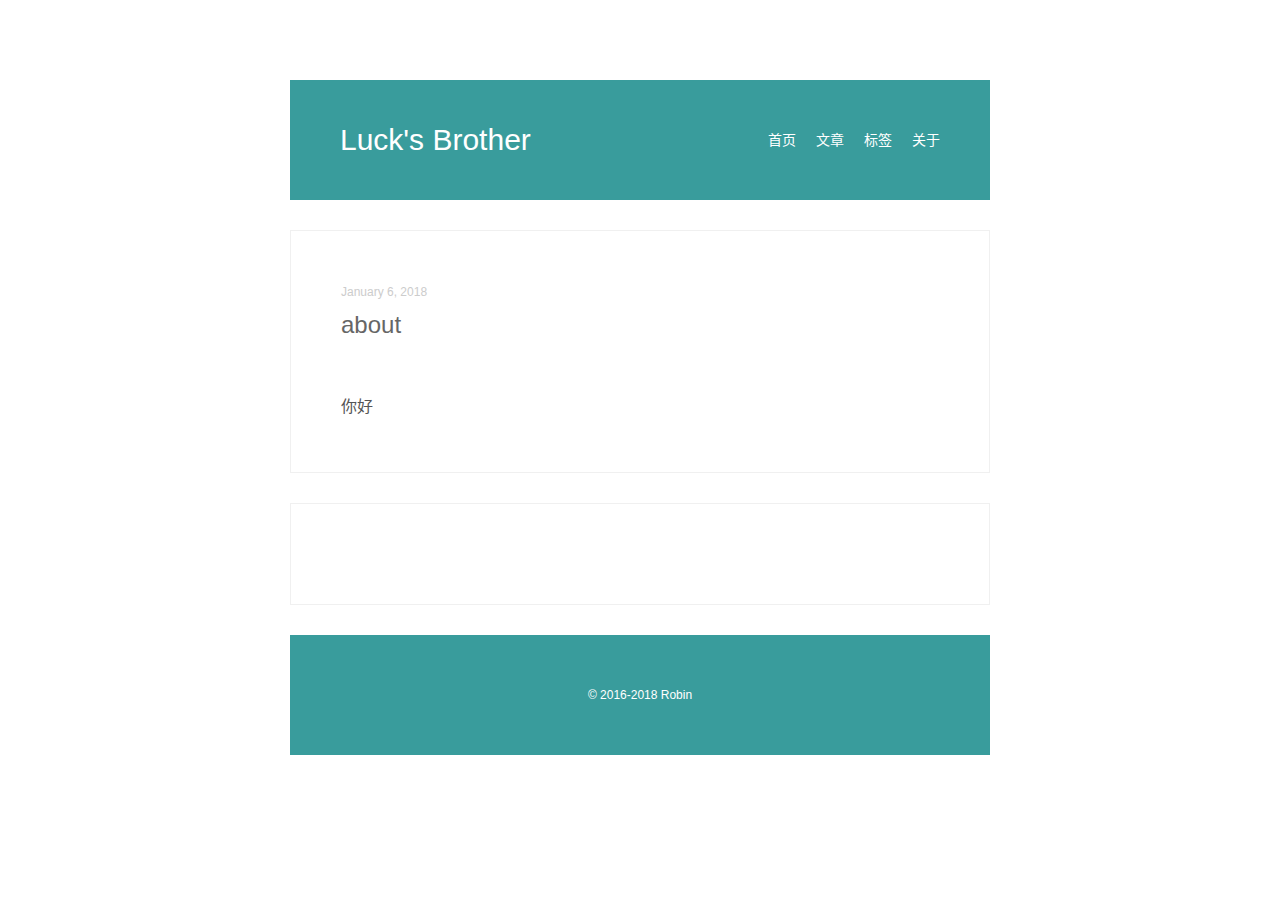
==== about/index.html @ ae69647e "Site updated: 2018-04-14 02:30:53" ====
<!DOCTYPE html><html lang="zh-CN"><head><meta charset="utf-8"><meta http-equiv="X-UA-Compatible" content="IE=edge"><meta name="viewport" content="width=device-width, initial-scale=1"><meta name="author" content="Robin"><link rel="alternative" href="/atom.xml" title="Luck's Brother" type="application/atom+xml"><link rel="icon" href="/favicon.png"><title>about - Luck's Brother</title><link rel="stylesheet" href="/css/main.css"><link rel="stylesheet" href="/js/fancybox/jquery.fancybox.min.css"><!--[if lt IE 9]><script>(function(a,b){a="abbr article aside audio bdi canvas data datalist details dialog figcaption figure footer header hgroup main mark meter nav output progress section summary template time video".split(" ");for(b=a.length-1;b>=0;b--)document.createElement(a[b])})()</script><![endif]--><script src="/js/jquery-3.1.1.min.js"></script><script src="/js/fancybox/jquery.fancybox.min.js"></script></head><body style="opacity:0"><header class="head"><h1 class="head-title u-fl"><a href="/">Luck's Brother</a></h1><nav class="head-nav u-fr"><ul class="head-nav__list"><li class="head-nav__item"><a class="head-nav__link" href="/">首页</a></li><li class="head-nav__item"><a class="head-nav__link" href="/archives">文章</a></li><li class="head-nav__item"><a class="head-nav__link" href="/tags">标签</a></li><li class="head-nav__item"><a class="head-nav__link" href="/about">关于</a></li></ul></nav></header><main class="main"><article class="post"><header class="post__head"> <time class="post__time" datetime="2018-01-06T00:29:27.000Z">January 6, 2018</time><h1 class="post__title"><a href="/about/index.html">about</a></h1><div class="post__main echo"><p>你好</p>
</div></header></article><div class="comments" id="lv-container" data-id="city" data-uid="your uid"><script>(function(d, s) {var j, e = d.getElementsByTagName(s)[0];if (typeof LivereTower === 'function') { return; } j = d.createElement(s);j.src = 'https://cdn-city.livere.com/js/embed.dist.js';j.async = true;e.parentNode.insertBefore(j, e);})(document, 'script');</script></div></main><footer class="foot"><div class="foot-copy">&copy; 2016-2018 Robin</div></footer><script src="/js/scroller.js"></script><script src="/js/main.js"></script></body></html>
---- css/main.css ----
/* ==========================================================================
   Init
   ========================================================================== */
/* normalize.css v3.0.1 | MIT License | git.io/normalize */
html {
  font-family: sans-serif;
  -ms-text-size-adjust: 100%;
  -webkit-text-size-adjust: 100%;
}
body {
  margin: 0;
}
article,
aside,
details,
figcaption,
figure,
footer,
header,
hgroup,
main,
nav,
section,
summary {
  display: block;
}
audio,
canvas,
progress,
video {
  display: inline-block;
  vertical-align: baseline;
}
audio:not([controls]) {
  display: none;
  height: 0;
}
[hidden],
template {
  display: none;
}
a {
  background: transparent;
}
a:active,
a:hover {
  outline: 0;
}
abbr[title] {
  border-bottom: 1px dotted;
}
b,
strong {
  font-weight: bold;
}
dfn {
  font-style: italic;
}
h1 {
  font-size: 2em;
  margin: 0.67em 0;
}
mark {
  background: #ff0;
  color: #000;
}
small {
  font-size: 80%;
}
sub,
sup {
  font-size: 75%;
  line-height: 0;
  position: relative;
  vertical-align: baseline;
}
sup {
  top: -0.5em;
}
sub {
  bottom: -0.25em;
}
img {
  border: 0;
}
svg:not(:root) {
  overflow: hidden;
}
figure {
  margin: 1em 40px;
}
hr {
  -moz-box-sizing: content-box;
  box-sizing: content-box;
  height: 0;
}
pre {
  overflow: auto;
}
code,
kbd,
pre,
samp {
  font-family: monospace, monospace;
  font-size: 1em;
}
button,
input,
optgroup,
select,
textarea {
  color: inherit;
  font: inherit;
  margin: 0;
}
button {
  overflow: visible;
}
button,
select {
  text-transform: none;
}
button,
html input[type="button"],
input[type="reset"],
input[type="submit"] {
  -webkit-appearance: button;
  cursor: pointer;
}
button[disabled],
html input[disabled] {
  cursor: default;
}
button::-moz-focus-inner,
input::-moz-focus-inner {
  border: 0;
  padding: 0;
}
input {
  line-height: normal;
}
input[type="checkbox"],
input[type="radio"] {
  box-sizing: border-box;
  padding: 0;
}
input[type="number"]::-webkit-inner-spin-button,
input[type="number"]::-webkit-outer-spin-button {
  height: auto;
}
input[type="search"] {
  -webkit-appearance: textfield;
  -moz-box-sizing: content-box;
  -webkit-box-sizing: content-box;
  box-sizing: content-box;
}
input[type="search"]::-webkit-search-cancel-button,
input[type="search"]::-webkit-search-decoration {
  -webkit-appearance: none;
}
fieldset {
  border: 1px solid #c0c0c0;
  margin: 0 2px;
  padding: 0.35em 0.625em 0.75em;
}
legend {
  border: 0;
  padding: 0;
}
textarea {
  overflow: auto;
}
optgroup {
  font-weight: bold;
}
table {
  border-collapse: collapse;
  border-spacing: 0;
}
td,
th {
  padding: 0;
}
/* ==========================================================================
   Base
   ========================================================================== */
@font-face {
  font-family: 'icon';
  src: url("../fonts/icon.eot?-3uy3dk");
  src: url("../fonts/icon.eot?#iefix-3uy3dk") format('embedded-opentype'), url("../fonts/icon.woff?-3uy3dk") format('woff'), url("../fonts/icon.ttf?-3uy3dk") format('truetype'), url("../fonts/icon.svg?-3uy3dk#icon") format('svg');
  font-weight: normal;
  font-style: normal;
}
[class^="icon-"],
[class*=" icon-"] {
  font-family: 'icon';
  font-style: normal;
  -webkit-font-smoothing: antialiased;
  -moz-osx-font-smoothing: grayscale;
}
.icon-arrow-right:before {
  content: "\e600";
}
.icon-arrow-left:before {
  content: "\e601";
}
html {
  background-color: #fff;
  background-attachment: fixed;
  background-repeat: no-repeat;
  background-size: auto;
  color: #555;
  font-style: normal;
  text-rendering: optimizeLegibility;
}
html.index {
  background-color: #fff;
}
body {
  font-size: 14px;
  font-size: 0.875rem;
  line-height: 1.5;
  font-family: 'Helvetica Neue', 'Hiragino Sans GB', 'WenQuanYi Micro Hei', 'Microsoft Yahei', sans-serif;
  padding: 80px 0 20px;
}
html.index body {
  padding: 0;
}
code,
kbd,
pre,
samp {
  font-family: 'Source Code Pro', Consolas, 'Liberation Mono', Courier, monospace, serif;
}
a {
  color: #258fb8;
  text-decoration: none;
}
blockquote,
dl,
dd,
h1,
h2,
h3,
h4,
h5,
h6,
figure,
p,
pre {
  margin: 0;
}
button {
  padding: 0;
  border: 0;
  background: transparent;
}
fieldset {
  margin: 0;
  padding: 0;
  border: 0;
}
iframe {
  border: 0;
}
ol,
ul,
menu {
  margin: 0;
  padding: 0;
  list-style: none;
}
img,
audio,
canvas,
video {
  vertical-align: middle;
}
.clearfix:after,
.clearfix:before {
  display: table;
  content: " ";
}
.clearfix:after {
  clear: both;
}
.hide {
  visibility: hidden;
}
.u-cf:before,
.u-cf:after {
  content: '';
  display: table;
}
.u-cf:after {
  clear: both;
}
.u-bfc {
  overflow: hidden;
}
.u-fl {
  float: left;
}
.u-fr {
  float: right;
}
.u-hidden {
  display: none !important;
  visibility: hidden;
}
.modal-active {
  overflow: hidden;
}
.echo {
  font-size: 14px;
  font-size: 0.875rem;
  line-height: 1.5;
}
.echo a {
  color: #258fb8;
}
.echo a:hover,
.echo a:focus,
.echo a:active {
  text-decoration: underline;
}
.echo h1,
.echo h2,
.echo h3,
.echo h4,
.echo h5,
.echo h6 {
  font-weight: normal;
  line-height: 1.5;
  margin: 1.6em 0;
}
.echo h1 {
  font-size: 30px;
  font-size: 1.875rem;
}
.echo h2 {
  font-size: 24px;
  font-size: 1.5rem;
}
.echo h3 {
  font-size: 18px;
  font-size: 1.125rem;
}
.echo h4,
.echo h5,
.echo h6 {
  font-size: 14px;
  font-size: 0.875rem;
}
.echo p {
  margin: 1em 0;
  font-size: 16px;
  font-size: 1rem;
  text-align: justify;
  line-height: 1.8;
}
.echo address,
.echo blockquote,
.echo dl,
.echo figure,
.echo form,
.echo hr,
.echo img,
.echo ol,
.echo pre,
.echo table,
.echo ul {
  margin: 1.6em 0;
}
.echo hr {
  margin: 1.6em auto;
  width: 61%;
  height: 4px;
  border: none;
  background: #eee;
}
.echo img {
  max-width: 100%;
  height: auto;
}
.echo caption {
  text-transform: uppercase;
  padding: 1em;
  color: #777;
}
.echo thead {
  background-color: #eee;
}
.echo td,
.echo th {
  border: 1px solid #cbcbcb;
  padding: 0.5em 1em;
  text-align: left;
  font-weight: normal;
}
.echo tfoot {
  background-color: #f4f4f4;
}
.echo dl,
.echo ol,
.echo ul {
  margin-left: 2em;
}
.echo dd {
  margin-left: 1em;
}
.echo ol {
  list-style: decimal outside;
}
.echo ul {
  list-style: disc outside;
}
.echo figcaption {
  font-size: 0.85em;
}
.echo blockquote small,
.echo cite {
  color: #777;
}
.echo abbr {
  cursor: help;
}
.echo address {
  font-style: normal;
}
.echo code,
.echo kbd {
  display: inline-block;
  margin: 0 0.1em;
  padding: 0 0.5em;
  border: 1px solid #f0f0f0;
  border-radius: 3px;
  background-color: #fcfcfc;
  text-shadow: 0 1px 0 #fff;
  white-space: nowrap;
  font-size: 0.85em;
  line-height: 1.1;
  vertical-align: text-bottom;
  font-family: consolas, "微软雅黑";
}
.echo kbd {
  box-shadow: 0 1px 0px #ccc, 0 0 0 2px #fff inset;
}
.echo blockquote {
  margin: 1.6em -50px;
  padding: 10px 45px;
  border-left: 8px solid #399c9c;
  border-right: 0;
  border-top: 1px solid #f0f0f0;
  border-bottom: 1px solid #f0f0f0;
  background-color: #fefefe;
}
.echo blockquote.right {
  border-left: 0;
  border-right: 8px solid #399c9c;
}
.highlight {
  overflow: auto;
  color: #399c9c;
  border: 1px solid #f0f0f0;
}
.highlight .gutter {
  color: #666;
  display: none;
}
.highlight .code {
  padding: 1em 45px;
}
.highlight figcaption {
  margin-bottom: 1em;
  color: #999;
  font-size: 0.85em;
}
.highlight figcaption a {
  float: right;
}
.highlight .comment {
  color: #b0bec5;
}
.highlight .title {
  color: #399c9c;
}
.highlight .variable,
.highlight .attribute,
.highlight .tag,
.highlight .regexp,
.highlight .ruby .constant,
.highlight .xml .tag .title,
.highlight .xml .pi,
.highlight .xml .doctype,
.highlight .html .doctype,
.highlight .css .id,
.highlight .css .class,
.highlight .css .pseudo {
  color: #91ba61;
}
.highlight .number,
.highlight .preprocessor,
.highlight .built_in,
.highlight .literal,
.highlight .params,
.highlight .constant {
  color: #ff5370;
}
.highlight .class,
.highlight .ruby .class .title,
.highlight .css .rules .attribute {
  color: #91ba61;
}
.highlight .string,
.highlight .value,
.highlight .inheritance,
.highlight .header,
.highlight .ruby .symbol,
.highlight .xml .cdata {
  color: #91ba61;
}
.highlight .css .hexcolor {
  color: #6cc;
}
.highlight .function,
.highlight .python .decorator,
.highlight .python .title,
.highlight .ruby .function .title,
.highlight .ruby .title .keyword,
.highlight .perl .sub,
.highlight .javascript .title,
.highlight .coffeescript .title {
  color: #80cbc4;
}
.highlight .keyword,
.highlight .javascript .function {
  color: #c9c;
}
.highlight .marked {
  background-color: #ffecec;
}
/* ==========================================================================
   Partial
   ========================================================================== */
.index-wrapper {
  display: -webkit-box;
  display: -webkit-flex;
  display: flex;
  width: 100%;
  height: 100vh;
  -webkit-box-pack: center;
  -webkit-justify-content: center;
  justify-content: center;
  -webkit-box-align: center;
  -webkit-align-items: center;
  align-items: center;
}
.index-wrapper header {
  z-index: 10;
}
#particles-oli-wrapper {
  position: fixed;
  top: 0;
  bottom: 0;
  left: 0;
  right: 0;
  width: 100%;
}
.head,
.main,
.foot {
  margin: 0 auto;
  width: 700px;
}
.head,
.foot {
  padding: 0 50px;
  height: 120px;
  background-color: #399c9c;
  line-height: 120px;
  box-sizing: border-box;
}
.head-title {
  font-size: 30px;
  font-size: 1.875rem;
  font-weight: normal;
  color: #fff;
}
.head-title > a {
  color: #fff;
}
.head-nav__item {
  display: inline-block;
  margin-left: 20px;
}
.head-nav__link {
  color: #fff;
}
.head-nav__link:hover {
  color: #f0f0f0;
  text-decoration: underline;
}
.main {
  margin-top: 30px;
  margin-bottom: 30px;
}
.archive-title {
  margin: 1.6em;
  text-align: center;
  font-size: 25.6px;
  font-size: 1.6rem;
  font-weight: normal;
}
.comments {
  margin: 30px 0;
  padding: 50px;
  background-color: #fff;
  border: 1px solid #f0f0f0;
}
.foot {
  margin-bottom: 30px;
}
.foot-copy {
  text-align: center;
  color: #fff;
  font-size: 12px;
  font-size: 0.75rem;
}
.page-menu__item {
  display: inline-block;
}
.page-menu__link {
  color: #fff;
  font-size: 30px;
  font-size: 1.875rem;
}
.page-menu__link--disabled {
  color: #f0f0f0;
}
::-webkit-scrollbar {
  width: 5px;
  height: 5px;
  background-color: #f5f5f5;
}
::-webkit-scrollbar-track {
  -webkit-box-shadow: inset 0 0 8px rgba(0,0,0,0.3);
  background-color: #f5f5f5;
}
::-webkit-scrollbar-thumb {
  -webkit-box-shadow: inset 0 0 8px rgba(0,0,0,0.3);
  background-color: #399c9c;
}
.right p {
  text-align: right;
}
.reward,
.comments,
.post {
  transition: all 0.3s;
}
.reward:hover,
.comments:hover,
.post:hover {
  box-shadow: 0 1px 5px rgba(50,50,50,0.2);
  border-color: transparent;
}
.excerpt {
  margin-top: 20px;
}
.reward {
  border: 1px solid #f0f0f0;
  padding: 20px;
  text-align: center;
  margin-top: 20px;
  background-color: #fff;
}
.reward .btn-reward {
  padding: 10px 20px;
  background-color: #399c9c;
  color: #fff;
  display: inline-block;
  transition: all 0.3s;
}
.reward .btn-reward:hover {
  background-color: #40afaf;
}
.reward .reward-wrapper {
  margin-top: 20px;
  display: none;
}
.reward .reward-wrapper img {
  width: 200px;
  height: 200px;
  border: 1px solid #f0f0f0;
  margin: 0 10px;
}
.post {
  overflow: hidden;
  margin-top: 30px;
  border: 1px solid #f0f0f0;
  background-color: #fff;
}
.post__head {
  margin: 50px;
}
.post__head.archive {
  margin: 30px 50px;
}
.post__time {
  color: #ccc;
  font-size: 12px;
  font-size: 0.75rem;
}
.post__title {
  margin-top: 5px;
  line-height: 1.5;
  font-size: 24px;
  font-size: 1.5rem;
  font-weight: normal;
}
.post__title > a {
  color: #666;
  transition: all 0.3s;
}
.post__title > a:hover {
  color: #9c396b;
  text-shadow: 1px 1px 1px #ddd;
}
.post__image {
  display: block;
  margin: 50px 0;
}
.post__main {
  margin-top: 50px;
}
.post__main .headerlink {
  display: inline-block;
}
.post__main img {
  cursor: pointer;
  transition: all 0.3s;
}
.post__main img:hover {
  box-shadow: 0 0 1px #ccc;
}
.post__main .highlight {
  margin: 1.6em -60px;
  padding: 15px;
}
.post__main .highlight figcaption {
  padding: 0 45px;
}
.post__main .highlight table {
  margin: 0;
  width: auto;
  border: none;
}
.post__main .highlight td,
.post__main .highlight th {
  border: none;
}
.post__main .highlight pre {
  margin: 0;
}
.post__main h1 {
  font-size: 25.6px;
  font-size: 1.6rem;
}
.post__main h2 {
  font-size: 22.4px;
  font-size: 1.4rem;
}
.post__main h3 {
  font-size: 19.2px;
  font-size: 1.2rem;
}
.post__main img {
  margin: 1.6em auto;
}
.post__foot {
  padding: 8px 50px;
  border-top: 1px solid #f0f0f0;
  background-color: #fcfcfc;
}
.post__foot-link,
.post__tag__link,
.post__more {
  padding: 10px 15px 10px 0;
  color: #3cb371;
  font-size: 14px;
  font-size: 0.875rem;
}
.post__tag__item {
  display: inline-block;
}
.post__tag__link {
  transition: all 0.3s;
  display: block;
}
.post__tag__link:hover {
  color: #9c396b;
}
.post__tag__link:before {
  content: "#";
}
.post__more {
  padding: 10px 20px;
  border: 1px solid #f0f0f0;
  border-radius: 3px;
  background-color: #ccc;
  color: #fff;
}
.post__more:hover {
  background-color: #ddd;
}
.gallery {
  margin-bottom: 45px;
}
.gallery a {
  display: inline-block;
  width: 100%;
}
.gallery a:focus {
  outline: 0;
}
.gallery a img {
  width: 100%;
}
.video-container {
  width: 100%;
}
.video-container iframe {
  width: 100%;
  min-height: 320px;
}
.queue-in {
  animation-name: queue-in;
  animation-duration: 0.3s;
  animation-fill-mode: forwards;
  animation-timing-function: ease-in;
}
.queue-out {
  animation-name: queue-out;
  animation-duration: 0.3s;
  animation-fill-mode: forwards;
  animation-timing-function: ease-out;
}
@-moz-keyframes queue-in {
  from {
    transform: translateX(40px);
  }
  to {
    opacity: 1;
    transform: translateX(0);
  }
}
@-webkit-keyframes queue-in {
  from {
    transform: translateX(40px);
  }
  to {
    opacity: 1;
    transform: translateX(0);
  }
}
@-o-keyframes queue-in {
  from {
    transform: translateX(40px);
  }
  to {
    opacity: 1;
    transform: translateX(0);
  }
}
@keyframes queue-in {
  from {
    transform: translateX(40px);
  }
  to {
    opacity: 1;
    transform: translateX(0);
  }
}
@-moz-keyframes queue-out {
  from {
    opacity: 1;
    transform: translateX(0);
  }
  to {
    opacity: 0;
    display: none;
    transform: translateX(40px);
  }
}
@-webkit-keyframes queue-out {
  from {
    opacity: 1;
    transform: translateX(0);
  }
  to {
    opacity: 0;
    display: none;
    transform: translateX(40px);
  }
}
@-o-keyframes queue-out {
  from {
    opacity: 1;
    transform: translateX(0);
  }
  to {
    opacity: 0;
    display: none;
    transform: translateX(40px);
  }
}
@keyframes queue-out {
  from {
    opacity: 1;
    transform: translateX(0);
  }
  to {
    opacity: 0;
    display: none;
    transform: translateX(40px);
  }
}
/* ==========================================================================
   Responsive
   ========================================================================== */
@media (max-width: 1023px) {
  html {
    background: #fff;
  }
  .head {
    margin-top: 80px;
  }
  body {
    padding-top: 0;
  }
}
@media (max-width: 767px) {
  body {
    margin: 10px;
    margin-bottom: 20px;
    margin-top: 0px;
    padding: 0;
    font-size: font-size: 0.75rem;;
  }
  .head,
  .main,
  .foot {
    width: 100%;
  }
  .head,
  .foot {
    padding: 20px;
    height: auto;
    line-height: inherit;
  }
  .head-title,
  .head-nav,
  .foot-copy,
  .page-menu {
    float: none;
  }
  .main {
    margin-top: 20px;
    margin-bottom: 20px;
  }
  .head {
    margin-top: 20px;
    text-align: center;
  }
  .head-nav {
    margin-top: 10px;
  }
  .head-nav__item {
    margin: 0 5px;
    margin-left: 0;
  }
  .post {
    margin-top: 20px;
  }
  .post__head.archive,
  .post__head {
    margin: 20px 5px;
  }
  .post__main {
    margin: 20px 5px;
  }
  .post__title,
  .post__time {
    margin: 5px;
  }
  .post__title {
    font-size: 22.4px;
    font-size: 1.4rem;
  }
  .post__main blockquote,
  .post__main .highlight {
    margin: 30px -20px;
    padding: 20px;
  }
  .post__foot {
    position: relative;
    padding: 10px;
  }
  .post__more {
    box-sizing: border-box;
    width: 100%;
    text-align: center;
  }
  .post__image {
    margin: 20px -20px;
  }
  .post__image img {
    margin: 0 auto;
  }
  .foot {
    margin-bottom: 0;
    text-align: center;
  }
  .page-menu {
    margin-top: 10px;
  }
  .foot bdi {
    display: none;
  }
  .archive-title {
    margin: 20px;
  }
  .highlight .code {
    padding: 0;
  }
}
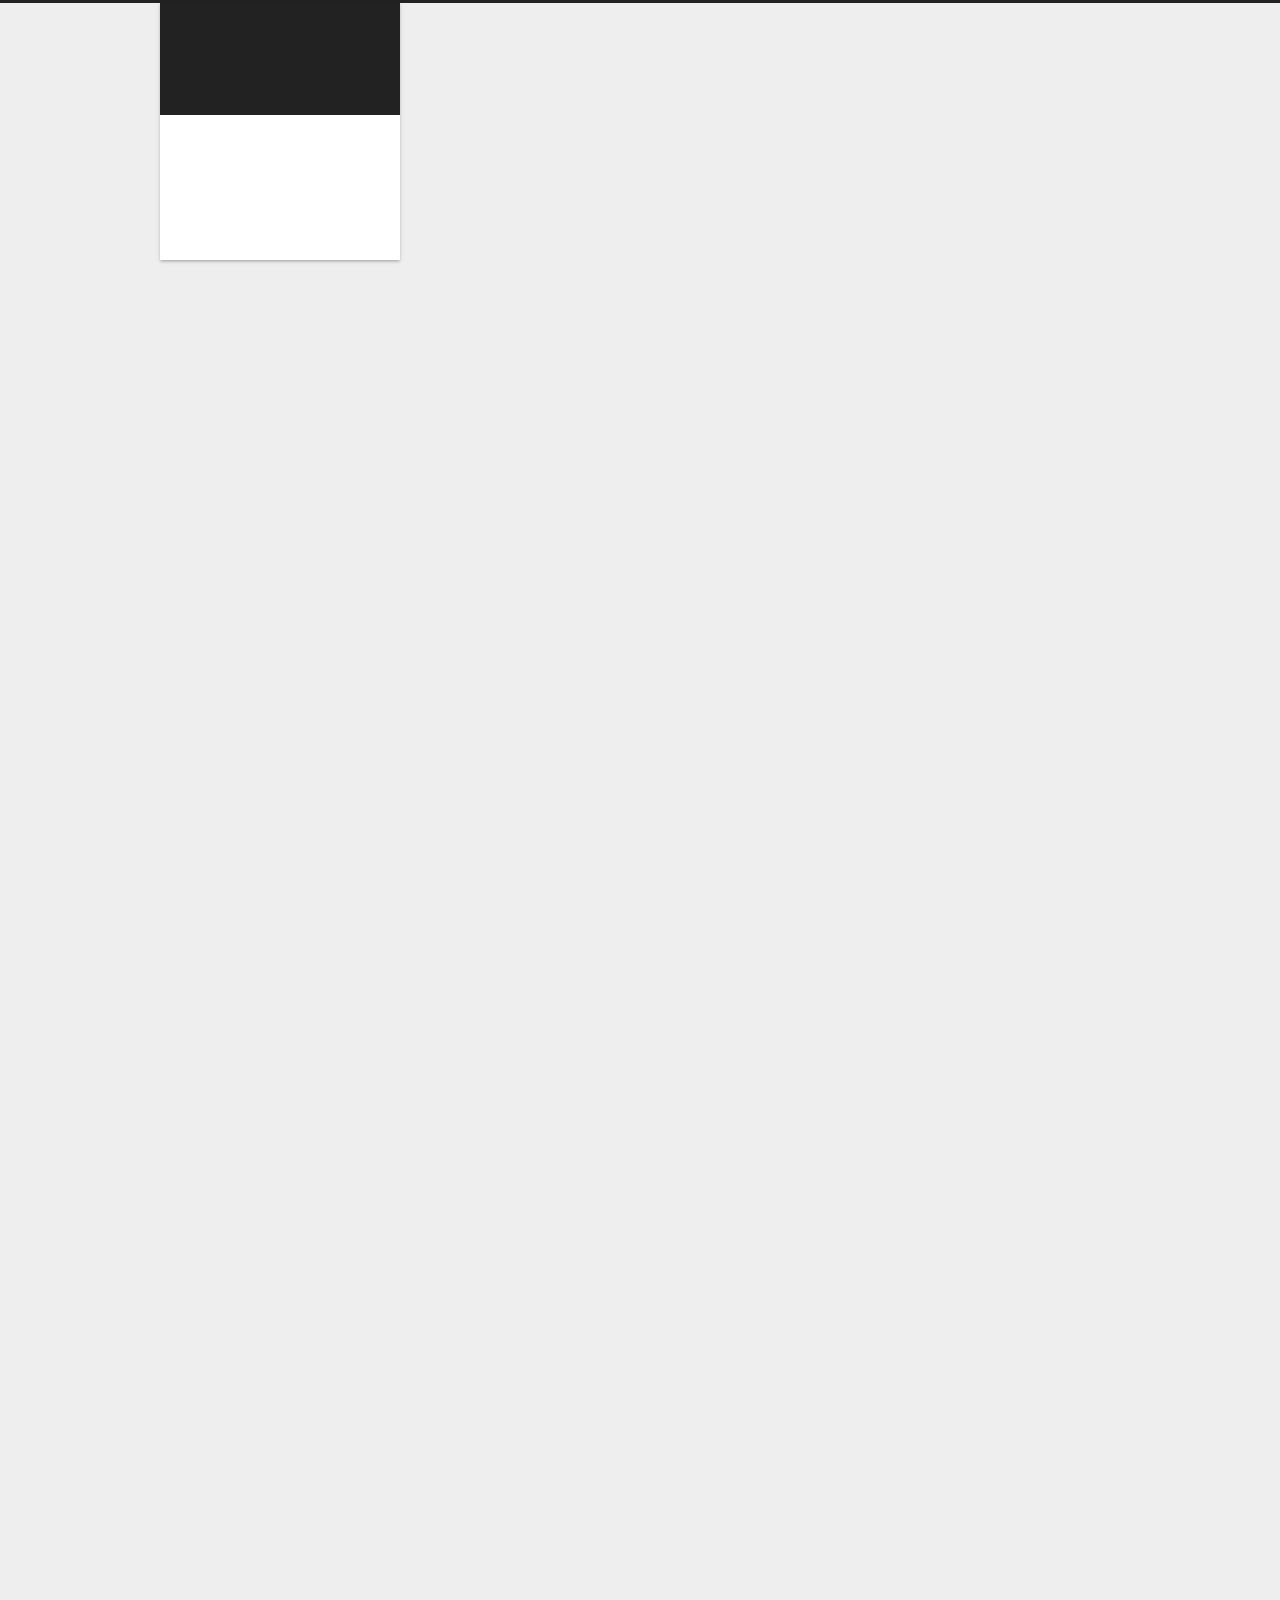
==== commit 51f1d8a0: "Site updated: 2018-04-15 03:39:07" ====
--- a/about/index.html
+++ b/about/index.html
@@ -1,2 +1,643 @@
-<!DOCTYPE html><html lang="zh-CN"><head><meta charset="utf-8"><meta http-equiv="X-UA-Compatible" content="IE=edge"><meta name="viewport" content="width=device-width, initial-scale=1"><meta name="author" content="Robin"><link rel="alternative" href="/atom.xml" title="Luck's Brother" type="application/atom+xml"><link rel="icon" href="/favicon.png"><title>about - Luck's Brother</title><link rel="stylesheet" href="/css/main.css"><link rel="stylesheet" href="/js/fancybox/jquery.fancybox.min.css"><!--[if lt IE 9]><script>(function(a,b){a="abbr article aside audio bdi canvas data datalist details dialog figcaption figure footer header hgroup main mark meter nav output progress section summary template time video".split(" ");for(b=a.length-1;b>=0;b--)document.createElement(a[b])})()</script><![endif]--><script src="/js/jquery-3.1.1.min.js"></script><script src="/js/fancybox/jquery.fancybox.min.js"></script></head><body style="opacity:0"><header class="head"><h1 class="head-title u-fl"><a href="/">Luck's Brother</a></h1><nav class="head-nav u-fr"><ul class="head-nav__list"><li class="head-nav__item"><a class="head-nav__link" href="/">首页</a></li><li class="head-nav__item"><a class="head-nav__link" href="/archives">文章</a></li><li class="head-nav__item"><a class="head-nav__link" href="/tags">标签</a></li><li class="head-nav__item"><a class="head-nav__link" href="/about">关于</a></li></ul></nav></header><main class="main"><article class="post"><header class="post__head"> <time class="post__time" datetime="2018-01-06T00:29:27.000Z">January 6, 2018</time><h1 class="post__title"><a href="/about/index.html">about</a></h1><div class="post__main echo"><p>你好</p>
-</div></header></article><div class="comments" id="lv-container" data-id="city" data-uid="your uid"><script>(function(d, s) {var j, e = d.getElementsByTagName(s)[0];if (typeof LivereTower === 'function') { return; } j = d.createElement(s);j.src = 'https://cdn-city.livere.com/js/embed.dist.js';j.async = true;e.parentNode.insertBefore(j, e);})(document, 'script');</script></div></main><footer class="foot"><div class="foot-copy">&copy; 2016-2018 Robin</div></footer><script src="/js/scroller.js"></script><script src="/js/main.js"></script></body></html>+<!DOCTYPE html>
+
+
+
+  
+
+
+<html class="theme-next gemini use-motion" lang="zh-Hans">
+<head>
+  <meta charset="UTF-8"/>
+<meta http-equiv="X-UA-Compatible" content="IE=edge" />
+<meta name="viewport" content="width=device-width, initial-scale=1, maximum-scale=1"/>
+<meta name="theme-color" content="#222">
+
+
+
+
+
+
+
+
+
+<meta http-equiv="Cache-Control" content="no-transform" />
+<meta http-equiv="Cache-Control" content="no-siteapp" />
+
+
+
+
+
+
+
+
+
+
+
+
+
+
+
+
+  
+  
+  <link href="/lib/fancybox/source/jquery.fancybox.css?v=2.1.5" rel="stylesheet" type="text/css" />
+
+
+
+
+
+
+
+<link href="/lib/font-awesome/css/font-awesome.min.css?v=4.6.2" rel="stylesheet" type="text/css" />
+
+<link href="/css/main.css?v=5.1.4" rel="stylesheet" type="text/css" />
+
+
+  <link rel="apple-touch-icon" sizes="180x180" href="/images/apple-touch-icon-next.png?v=5.1.4">
+
+
+  <link rel="icon" type="image/png" sizes="32x32" href="/images/favicon-32x32-next.png?v=5.1.4">
+
+
+  <link rel="icon" type="image/png" sizes="16x16" href="/images/favicon-16x16-next.png?v=5.1.4">
+
+
+  <link rel="mask-icon" href="/images/logo.svg?v=5.1.4" color="#222">
+
+
+
+
+
+  <meta name="keywords" content="Hexo, NexT" />
+
+
+
+
+
+
+
+
+
+
+<meta name="description" content="&amp;emsp;&amp;emsp;大家好,i am luck’s brother,我叫Robin,来自美丽的海滨城市青岛，是一名谦逊好学的JAVA程序员、有责任心的服务器运维工程师、成熟稳重的网络系统管理员、心灵手巧的电脑维修工。是一名聪明贤慧、关怀备至、温婉贤淑、贤妻良母的美女的好老公。是一名天资聪颖、活泼可爱、天真无邪的帅宝宝的好爸爸。是一只睡觉打鼾、好吃懒做、不爱拍照、聪明乖巧的边牧的好铲屎官（lu">
+<meta property="og:type" content="website">
+<meta property="og:title" content="关于我">
+<meta property="og:url" content="https://lucksbrother.github.io/about/index.html">
+<meta property="og:site_name" content="Luck&#39;s Brother">
+<meta property="og:description" content="&amp;emsp;&amp;emsp;大家好,i am luck’s brother,我叫Robin,来自美丽的海滨城市青岛，是一名谦逊好学的JAVA程序员、有责任心的服务器运维工程师、成熟稳重的网络系统管理员、心灵手巧的电脑维修工。是一名聪明贤慧、关怀备至、温婉贤淑、贤妻良母的美女的好老公。是一名天资聪颖、活泼可爱、天真无邪的帅宝宝的好爸爸。是一只睡觉打鼾、好吃懒做、不爱拍照、聪明乖巧的边牧的好铲屎官（lu">
+<meta property="og:locale" content="zh-Hans">
+<meta property="og:updated_time" content="2018-04-14T19:09:40.292Z">
+<meta name="twitter:card" content="summary">
+<meta name="twitter:title" content="关于我">
+<meta name="twitter:description" content="&amp;emsp;&amp;emsp;大家好,i am luck’s brother,我叫Robin,来自美丽的海滨城市青岛，是一名谦逊好学的JAVA程序员、有责任心的服务器运维工程师、成熟稳重的网络系统管理员、心灵手巧的电脑维修工。是一名聪明贤慧、关怀备至、温婉贤淑、贤妻良母的美女的好老公。是一名天资聪颖、活泼可爱、天真无邪的帅宝宝的好爸爸。是一只睡觉打鼾、好吃懒做、不爱拍照、聪明乖巧的边牧的好铲屎官（lu">
+
+
+
+<script type="text/javascript" id="hexo.configurations">
+  var NexT = window.NexT || {};
+  var CONFIG = {
+    root: '/',
+    scheme: 'Gemini',
+    version: '5.1.4',
+    sidebar: {"position":"left","display":"post","offset":12,"b2t":false,"scrollpercent":false,"onmobile":false},
+    fancybox: true,
+    tabs: true,
+    motion: {"enable":true,"async":false,"transition":{"post_block":"fadeIn","post_header":"slideDownIn","post_body":"slideDownIn","coll_header":"slideLeftIn","sidebar":"slideUpIn"}},
+    duoshuo: {
+      userId: '0',
+      author: '博主'
+    },
+    algolia: {
+      applicationID: '',
+      apiKey: '',
+      indexName: '',
+      hits: {"per_page":10},
+      labels: {"input_placeholder":"Search for Posts","hits_empty":"We didn't find any results for the search: ${query}","hits_stats":"${hits} results found in ${time} ms"}
+    }
+  };
+</script>
+
+
+
+  <link rel="canonical" href="https://lucksbrother.github.io/about/"/>
+
+
+
+
+
+  <title>关于我 | Luck's Brother</title>
+  
+
+
+
+
+
+  <script type="text/javascript">
+    var _hmt = _hmt || [];
+    (function() {
+      var hm = document.createElement("script");
+      hm.src = "https://hm.baidu.com/hm.js?97dde3358cf61d82bf7452b50b636dba";
+      var s = document.getElementsByTagName("script")[0];
+      s.parentNode.insertBefore(hm, s);
+    })();
+  </script>
+
+
+
+
+</head>
+
+<body itemscope itemtype="http://schema.org/WebPage" lang="zh-Hans">
+
+  
+  
+    
+  
+
+  <div class="container sidebar-position-left page-post-detail">
+    <div class="headband"></div>
+
+    <header id="header" class="header" itemscope itemtype="http://schema.org/WPHeader">
+      <div class="header-inner"><div class="site-brand-wrapper">
+  <div class="site-meta ">
+    
+
+    <div class="custom-logo-site-title">
+      <a href="/"  class="brand" rel="start">
+        <span class="logo-line-before"><i></i></span>
+        <span class="site-title">Luck's Brother</span>
+        <span class="logo-line-after"><i></i></span>
+      </a>
+    </div>
+      
+        <p class="site-subtitle">An old driver</p>
+      
+  </div>
+
+  <div class="site-nav-toggle">
+    <button>
+      <span class="btn-bar"></span>
+      <span class="btn-bar"></span>
+      <span class="btn-bar"></span>
+    </button>
+  </div>
+</div>
+
+<nav class="site-nav">
+  
+
+  
+    <ul id="menu" class="menu">
+      
+        
+        <li class="menu-item menu-item-home">
+          <a href="/" rel="section">
+            
+              <i class="menu-item-icon fa fa-fw fa-home"></i> <br />
+            
+            首页
+          </a>
+        </li>
+      
+        
+        <li class="menu-item menu-item-archives">
+          <a href="/archives/" rel="section">
+            
+              <i class="menu-item-icon fa fa-fw fa-archive"></i> <br />
+            
+            归档
+          </a>
+        </li>
+      
+        
+        <li class="menu-item menu-item-about">
+          <a href="/about/" rel="section">
+            
+              <i class="menu-item-icon fa fa-fw fa-user"></i> <br />
+            
+            关于
+          </a>
+        </li>
+      
+
+      
+    </ul>
+  
+
+  
+</nav>
+
+
+
+ </div>
+    </header>
+
+    <main id="main" class="main">
+      <div class="main-inner">
+        <div class="content-wrap">
+          <div id="content" class="content">
+            
+
+  <div id="posts" class="posts-expand">
+    
+    
+    
+    <div class="post-block page">
+      <header class="post-header">
+
+	<h1 class="post-title" itemprop="name headline">关于我</h1>
+
+
+
+</header>
+
+      
+      
+      
+      <div class="post-body">
+        
+        
+          <p> &emsp;&emsp;大家好,i am luck’s brother,我叫Robin,来自美丽的海滨城市青岛，是一名谦逊好学的JAVA程序员、有责任心的服务器运维工程师、成熟稳重的网络系统管理员、心灵手巧的电脑维修工。是一名聪明贤慧、关怀备至、温婉贤淑、贤妻良母的美女的好老公。是一名天资聪颖、活泼可爱、天真无邪的帅宝宝的好爸爸。是一只睡觉打鼾、好吃懒做、不爱拍照、聪明乖巧的边牧的好铲屎官（<code>luck is my dog</code>)。</p>
+<h2 id="近期成长简介"><a href="#近期成长简介" class="headerlink" title="近期成长简介"></a>近期成长简介</h2><p>&emsp;&emsp;2017年1~2月，在自学了java基础后参与了第一个实战项目,参与数个功能页面前后端开发，通过项目学习到框架下的java web开发，并初步掌握了数据库、MVC框架、Bootstrap、js等技术。</p>
+<p>&emsp;&emsp;2017年3~12月，通过2年java技术岗位要求的面试，正式进入第一份外包开发工作，期间不断自我学习，补充技能知识，并且高效、高质量完成甲方开发需求工作，短期内参与开发甲方项目数个，并能够独立完成功能模块设计、框架搭建、数据库设计、移动端接口开发、全栈开发、服务器端开发、运维实施（<code>多年运维经验</code>）、性能调优、项目各阶段开发文档撰写等工作。通过10个月的工作及自我学习（<code>这一年是我收获最多的一年，也是工作以来最累的一年，8个月986工作模式，并且线上学习时间达900+小时，技术书籍阅读5本以上</code>）掌握了数据库设计及优化、SpringBoot架构搭建、锐道全栈框架、HT-web框架、多线程并发、内存数据库、消息中间件MQ、Echarts图表、定时任务、完整的项目开发流程及管理等技术。</p>
+<p>&emsp;&emsp;2018年1月，在职空档期，通过视频书籍及实践等方式自我学习，补充技能知识，一个月的时间学习了解Hadoop大数据开发技术，掌握了Hadoop及其架构组件的服务搭建部署，学习了解并掌握了Python及scala开发语言基础，学习了解并掌握部分SpringCloud微服务架构技术，学习并掌握了Dubbo+zookeeper分布式框架架构及开发，学习了解并掌握黑盒测试领域及测试方法。</p>
+<p>&emsp;&emsp;2018年2月~至今，通过4年java技术岗位要求的面试，参与开发多个项目需求开发，正在持续积累经验、保持积极开发热情、摸索技术及职业发展方向，目前已通过项目学习并掌握数据库读写分离技术及疑难问题解决，java封装技术及解耦复用等设计方法。正在学习的书籍：设计模式、python机器学习、阿里大数据之路、大型网站架构及JAVA中间件、人人都是架构师、Netty实战、redis实战等。</p>
+<hr>
+<h1 id="联系方式"><a href="#联系方式" class="headerlink" title="联系方式"></a>联系方式</h1><ul>
+<li>手机：185<strong><em>**</em></strong></li>
+<li>Email：<a href="mailto:lucksbrother@aliyun.com" target="_blank" rel="noopener">lucksbrother@aliyun.com</a></li>
+<li>QQ/微信号：161789415/niuniulovexiaanqi</li>
+</ul>
+<hr>
+<h1 id="个人信息"><a href="#个人信息" class="headerlink" title="个人信息"></a>个人信息</h1><ul>
+<li>Robin/男/1987</li>
+<li>专科/青岛酒店管理学院</li>
+<li>JAVA开发：1年+</li>
+<li>社会工作年限：9年</li>
+<li>技术博客：<a href="http://lucksbrother.github.io">http://lucksbrother.github.io</a></li>
+<li>Github：<a href="http://github.com/lucksbrother" target="_blank" rel="noopener">http://github.com/lucksbrother</a></li>
+</ul>
+<!--  
+ - 期望职位：Java中高级程序员
+ - 期望发展: Java高级程序员、架构师
+ - 期望薪资：税前月薪10k~15k，特别喜欢的公司可例外
+ - 期望城市：青岛
+ -->
+<hr>
+<h1 id="技能清单"><a href="#技能清单" class="headerlink" title="技能清单"></a>技能清单</h1><p>以下均为我熟练使用的技能</p>
+<ul>
+<li>Web开发：java/Python/Hadoop</li>
+<li>Web框架：SpringMVC/SpringBoot/Mybatis/Hibernate/JPA/Dubbo/微服务</li>
+<li>前端框架：Bootstrap/HTML5/Javascript/JQuery</li>
+<li>数据库相关：MySQL/Oracle/Hbase/Redis/MongoDB</li>
+<li>开发工具: Idea/Ecplise/</li>
+<li>版本管理、文档和自动化部署工具：Svn/Git/Maven/</li>
+<li>单元测试：Junit/SpringTest</li>
+<li>运维实施: Linux/Windows/网络/硬件/布线/机房管理</li>
+</ul>
+<h1 id="工作经历与成长"><a href="#工作经历与成长" class="headerlink" title="工作经历与成长"></a>工作经历与成长</h1><h2 id="浪潮世科-（-2015年5月-至今-）"><a href="#浪潮世科-（-2015年5月-至今-）" class="headerlink" title="浪潮世科 （ 2015年5月 ~ 至今 ）"></a>浪潮世科 （ 2015年5月 ~ 至今 ）</h2><h3 id="智能商用空调项目"><a href="#智能商用空调项目" class="headerlink" title="智能商用空调项目"></a>智能商用空调项目</h3><p>敬请期待</p>
+<h3 id="智能交通运维项目"><a href="#智能交通运维项目" class="headerlink" title="智能交通运维项目"></a>智能交通运维项目</h3><p>敬请期待</p>
+<h3 id="政府应急系统项目"><a href="#政府应急系统项目" class="headerlink" title="政府应急系统项目"></a>政府应急系统项目</h3><p>敬请期待</p>
+<h3 id="其他项目"><a href="#其他项目" class="headerlink" title="其他项目"></a>其他项目</h3><p>敬请期待</p>
+<h2 id="其他公司"><a href="#其他公司" class="headerlink" title="其他公司"></a>其他公司</h2><p>敬请期待</p>
+<hr>
+<h1 id="开源项目和作品"><a href="#开源项目和作品" class="headerlink" title="开源项目和作品"></a>开源项目和作品</h1><h2 id="开源项目"><a href="#开源项目" class="headerlink" title="开源项目"></a>开源项目</h2><ul>
+<li>暂无</li>
+</ul>
+<h2 id="技术文章"><a href="#技术文章" class="headerlink" title="技术文章"></a>技术文章</h2><ul>
+<li>暂无</li>
+</ul>
+<hr>
+<h1 id="致谢"><a href="#致谢" class="headerlink" title="致谢"></a>致谢</h1><p>感谢您花时间阅读我的简历，期待能有机会和您共事。</p>
+
+        
+      </div>
+      
+      
+      
+    </div>
+    
+    
+    
+  </div>
+
+
+          </div>
+          
+
+
+          
+
+  
+
+
+
+        </div>
+        
+          
+  
+  <div class="sidebar-toggle">
+    <div class="sidebar-toggle-line-wrap">
+      <span class="sidebar-toggle-line sidebar-toggle-line-first"></span>
+      <span class="sidebar-toggle-line sidebar-toggle-line-middle"></span>
+      <span class="sidebar-toggle-line sidebar-toggle-line-last"></span>
+    </div>
+  </div>
+
+  <aside id="sidebar" class="sidebar">
+    
+    <div class="sidebar-inner">
+
+      
+
+      
+        <ul class="sidebar-nav motion-element">
+          <li class="sidebar-nav-toc sidebar-nav-active" data-target="post-toc-wrap">
+            文章目录
+          </li>
+          <li class="sidebar-nav-overview" data-target="site-overview-wrap">
+            站点概览
+          </li>
+        </ul>
+      
+
+      <section class="site-overview-wrap sidebar-panel">
+        <div class="site-overview">
+          <div class="site-author motion-element" itemprop="author" itemscope itemtype="http://schema.org/Person">
+            
+              <img class="site-author-image" itemprop="image"
+                src="/uploads/avatar.png"
+                alt="Robin" />
+            
+              <p class="site-author-name" itemprop="name">Robin</p>
+              <p class="site-description motion-element" itemprop="description">jack of all trades And master most of it</p>
+          </div>
+
+          <nav class="site-state motion-element">
+
+            
+              <div class="site-state-item site-state-posts">
+              
+                <a href="/archives/">
+              
+                  <span class="site-state-item-count">1</span>
+                  <span class="site-state-item-name">日志</span>
+                </a>
+              </div>
+            
+
+            
+
+            
+
+          </nav>
+
+          
+
+          
+            <div class="links-of-author motion-element">
+                
+                  <span class="links-of-author-item">
+                    <a href="https://github.com/lucksbrother" target="_blank" title="GitHub">
+                      
+                        <i class="fa fa-fw fa-github"></i>GitHub</a>
+                  </span>
+                
+                  <span class="links-of-author-item">
+                    <a href="mailto:lucksbrother@aliyun.com" target="_blank" title="E-Mail">
+                      
+                        <i class="fa fa-fw fa-envelope"></i>E-Mail</a>
+                  </span>
+                
+            </div>
+          
+
+          
+          
+
+          
+          
+
+          
+
+        </div>
+      </section>
+
+      
+      <!--noindex-->
+        <section class="post-toc-wrap motion-element sidebar-panel sidebar-panel-active">
+          <div class="post-toc">
+
+            
+              
+            
+
+            
+              <div class="post-toc-content"><ol class="nav"><li class="nav-item nav-level-2"><a class="nav-link" href="#近期成长简介"><span class="nav-number">1.</span> <span class="nav-text">近期成长简介</span></a></li></ol></li><li class="nav-item nav-level-1"><a class="nav-link" href="#联系方式"><span class="nav-number"></span> <span class="nav-text">联系方式</span></a></li><li class="nav-item nav-level-1"><a class="nav-link" href="#个人信息"><span class="nav-number"></span> <span class="nav-text">个人信息</span></a></li><li class="nav-item nav-level-1"><a class="nav-link" href="#技能清单"><span class="nav-number"></span> <span class="nav-text">技能清单</span></a></li><li class="nav-item nav-level-1"><a class="nav-link" href="#工作经历与成长"><span class="nav-number"></span> <span class="nav-text">工作经历与成长</span></a><ol class="nav-child"><li class="nav-item nav-level-2"><a class="nav-link" href="#浪潮世科-（-2015年5月-至今-）"><span class="nav-number">1.</span> <span class="nav-text">浪潮世科 （ 2015年5月 ~ 至今 ）</span></a><ol class="nav-child"><li class="nav-item nav-level-3"><a class="nav-link" href="#智能商用空调项目"><span class="nav-number">1.1.</span> <span class="nav-text">智能商用空调项目</span></a></li><li class="nav-item nav-level-3"><a class="nav-link" href="#智能交通运维项目"><span class="nav-number">1.2.</span> <span class="nav-text">智能交通运维项目</span></a></li><li class="nav-item nav-level-3"><a class="nav-link" href="#政府应急系统项目"><span class="nav-number">1.3.</span> <span class="nav-text">政府应急系统项目</span></a></li><li class="nav-item nav-level-3"><a class="nav-link" href="#其他项目"><span class="nav-number">1.4.</span> <span class="nav-text">其他项目</span></a></li></ol></li><li class="nav-item nav-level-2"><a class="nav-link" href="#其他公司"><span class="nav-number">2.</span> <span class="nav-text">其他公司</span></a></li></ol></li><li class="nav-item nav-level-1"><a class="nav-link" href="#开源项目和作品"><span class="nav-number"></span> <span class="nav-text">开源项目和作品</span></a><ol class="nav-child"><li class="nav-item nav-level-2"><a class="nav-link" href="#开源项目"><span class="nav-number">1.</span> <span class="nav-text">开源项目</span></a></li><li class="nav-item nav-level-2"><a class="nav-link" href="#技术文章"><span class="nav-number">2.</span> <span class="nav-text">技术文章</span></a></li></ol></li><li class="nav-item nav-level-1"><a class="nav-link" href="#致谢"><span class="nav-number"></span> <span class="nav-text">致谢</span></a></div>
+            
+
+          </div>
+        </section>
+      <!--/noindex-->
+      
+
+      
+
+    </div>
+  </aside>
+
+
+        
+      </div>
+    </main>
+
+    <footer id="footer" class="footer">
+      <div class="footer-inner">
+        <div class="copyright">&copy; <span itemprop="copyrightYear">2018</span>
+  <span class="with-love">
+    <i class="fa fa-user"></i>
+  </span>
+  <span class="author" itemprop="copyrightHolder">Robin</span>
+
+  
+</div>
+
+
+
+
+
+
+
+
+
+        
+
+
+
+
+
+
+
+        
+      </div>
+    </footer>
+
+    
+      <div class="back-to-top">
+        <i class="fa fa-arrow-up"></i>
+        
+      </div>
+    
+
+    
+
+  </div>
+
+  
+
+<script type="text/javascript">
+  if (Object.prototype.toString.call(window.Promise) !== '[object Function]') {
+    window.Promise = null;
+  }
+</script>
+
+
+
+
+
+
+
+
+
+  
+
+
+
+
+
+
+
+
+
+
+
+
+  
+  
+    <script type="text/javascript" src="/lib/jquery/index.js?v=2.1.3"></script>
+  
+
+  
+  
+    <script type="text/javascript" src="/lib/fastclick/lib/fastclick.min.js?v=1.0.6"></script>
+  
+
+  
+  
+    <script type="text/javascript" src="/lib/jquery_lazyload/jquery.lazyload.js?v=1.9.7"></script>
+  
+
+  
+  
+    <script type="text/javascript" src="/lib/velocity/velocity.min.js?v=1.2.1"></script>
+  
+
+  
+  
+    <script type="text/javascript" src="/lib/velocity/velocity.ui.min.js?v=1.2.1"></script>
+  
+
+  
+  
+    <script type="text/javascript" src="/lib/fancybox/source/jquery.fancybox.pack.js?v=2.1.5"></script>
+  
+
+
+  
+
+
+  <script type="text/javascript" src="/js/src/utils.js?v=5.1.4"></script>
+
+  <script type="text/javascript" src="/js/src/motion.js?v=5.1.4"></script>
+
+
+
+  
+  
+
+
+  <script type="text/javascript" src="/js/src/affix.js?v=5.1.4"></script>
+
+  <script type="text/javascript" src="/js/src/schemes/pisces.js?v=5.1.4"></script>
+
+
+
+  
+  <script type="text/javascript" src="/js/src/scrollspy.js?v=5.1.4"></script>
+<script type="text/javascript" src="/js/src/post-details.js?v=5.1.4"></script>
+
+
+
+  
+
+
+  <script type="text/javascript" src="/js/src/bootstrap.js?v=5.1.4"></script>
+
+
+
+  
+
+
+  
+
+
+
+
+	
+
+
+
+
+
+  
+
+
+
+
+
+  
+
+
+
+
+
+
+
+
+
+
+
+
+  
+
+
+
+
+
+  
+
+  
+
+  
+
+  
+  
+
+  
+
+  
+
+  
+
+</body>
+</html>
--- a/css/main.css
+++ b/css/main.css
@@ -1,11 +1,8 @@
-/* ==========================================================================
-   Init
-   ========================================================================== */
-/* normalize.css v3.0.1 | MIT License | git.io/normalize */
+/* normalize.css v3.0.2 | MIT License | git.io/normalize */
 html {
-  font-family: sans-serif;
-  -ms-text-size-adjust: 100%;
-  -webkit-text-size-adjust: 100%;
+  font-family: sans-serif; /* 1 */
+  -ms-text-size-adjust: 100%; /* 2 */
+  -webkit-text-size-adjust: 100%; /* 2 */
 }
 body {
   margin: 0;
@@ -19,6 +16,7 @@
 header,
 hgroup,
 main,
+menu,
 nav,
 section,
 summary {
@@ -28,8 +26,8 @@
 canvas,
 progress,
 video {
-  display: inline-block;
-  vertical-align: baseline;
+  display: inline-block; /* 1 */
+  vertical-align: baseline; /* 2 */
 }
 audio:not([controls]) {
   display: none;
@@ -40,7 +38,7 @@
   display: none;
 }
 a {
-  background: transparent;
+  background-color: transparent;
 }
 a:active,
 a:hover {
@@ -109,9 +107,9 @@
 optgroup,
 select,
 textarea {
-  color: inherit;
-  font: inherit;
-  margin: 0;
+  color: inherit; /* 1 */
+  font: inherit; /* 2 */
+  margin: 0; /* 3 */
 }
 button {
   overflow: visible;
@@ -124,8 +122,8 @@
 html input[type="button"],
 input[type="reset"],
 input[type="submit"] {
-  -webkit-appearance: button;
-  cursor: pointer;
+  -webkit-appearance: button; /* 2 */
+  cursor: pointer; /* 3 */
 }
 button[disabled],
 html input[disabled] {
@@ -141,17 +139,17 @@
 }
 input[type="checkbox"],
 input[type="radio"] {
-  box-sizing: border-box;
-  padding: 0;
+  box-sizing: border-box; /* 1 */
+  padding: 0; /* 2 */
 }
 input[type="number"]::-webkit-inner-spin-button,
 input[type="number"]::-webkit-outer-spin-button {
   height: auto;
 }
 input[type="search"] {
-  -webkit-appearance: textfield;
+  -webkit-appearance: textfield; /* 1 */
   -moz-box-sizing: content-box;
-  -webkit-box-sizing: content-box;
+  -webkit-box-sizing: content-box; /* 2 */
   box-sizing: content-box;
 }
 input[type="search"]::-webkit-search-cancel-button,
@@ -164,8 +162,8 @@
   padding: 0.35em 0.625em 0.75em;
 }
 legend {
-  border: 0;
-  padding: 0;
+  border: 0; /* 1 */
+  padding: 0; /* 2 */
 }
 textarea {
   overflow: auto;
@@ -181,857 +179,2945 @@
 th {
   padding: 0;
 }
-/* ==========================================================================
-   Base
-   ========================================================================== */
-@font-face {
-  font-family: 'icon';
-  src: url("../fonts/icon.eot?-3uy3dk");
-  src: url("../fonts/icon.eot?#iefix-3uy3dk") format('embedded-opentype'), url("../fonts/icon.woff?-3uy3dk") format('woff'), url("../fonts/icon.ttf?-3uy3dk") format('truetype'), url("../fonts/icon.svg?-3uy3dk#icon") format('svg');
-  font-weight: normal;
-  font-style: normal;
-}
-[class^="icon-"],
-[class*=" icon-"] {
-  font-family: 'icon';
-  font-style: normal;
-  -webkit-font-smoothing: antialiased;
-  -moz-osx-font-smoothing: grayscale;
-}
-.icon-arrow-right:before {
-  content: "\e600";
-}
-.icon-arrow-left:before {
-  content: "\e601";
-}
-html {
-  background-color: #fff;
-  background-attachment: fixed;
-  background-repeat: no-repeat;
-  background-size: auto;
+::selection {
+  background: #262a30;
+  color: #fff;
+}
+body {
+  position: relative;
+  font-family: 'Lato', "PingFang SC", "Microsoft YaHei", sans-serif;
+  font-size: 14px;
+  line-height: 2;
   color: #555;
-  font-style: normal;
-  text-rendering: optimizeLegibility;
-}
-html.index {
-  background-color: #fff;
-}
-body {
-  font-size: 14px;
-  font-size: 0.875rem;
-  line-height: 1.5;
-  font-family: 'Helvetica Neue', 'Hiragino Sans GB', 'WenQuanYi Micro Hei', 'Microsoft Yahei', sans-serif;
-  padding: 80px 0 20px;
-}
-html.index body {
-  padding: 0;
-}
-code,
-kbd,
-pre,
-samp {
-  font-family: 'Source Code Pro', Consolas, 'Liberation Mono', Courier, monospace, serif;
-}
-a {
-  color: #258fb8;
-  text-decoration: none;
-}
-blockquote,
-dl,
-dd,
+  background: #eee;
+}
+@media (max-width: 767px) {
+  body {
+    padding-right: 0 !important;
+  }
+}
+@media (min-width: 768px) and (max-width: 991px) {
+  body {
+    padding-right: 0 !important;
+  }
+}
+@media (min-width: 1600px) {
+  body {
+    font-size: 16px;
+  }
+}
 h1,
 h2,
 h3,
 h4,
 h5,
-h6,
-figure,
-p,
-pre {
-  margin: 0;
-}
-button {
-  padding: 0;
-  border: 0;
-  background: transparent;
-}
-fieldset {
+h6 {
   margin: 0;
   padding: 0;
-  border: 0;
-}
-iframe {
-  border: 0;
-}
-ol,
-ul,
-menu {
+  font-weight: bold;
+  line-height: 1.5;
+  font-family: 'Lato', "PingFang SC", "Microsoft YaHei", sans-serif;
+}
+h2,
+h3,
+h4,
+h5,
+h6 {
+  margin: 20px 0 15px;
+}
+h1 {
+  font-size: 22px;
+}
+@media (max-width: 767px) {
+  h1 {
+    font-size: 18px;
+  }
+}
+h2 {
+  font-size: 20px;
+}
+@media (max-width: 767px) {
+  h2 {
+    font-size: 16px;
+  }
+}
+h3 {
+  font-size: 18px;
+}
+@media (max-width: 767px) {
+  h3 {
+    font-size: 14px;
+  }
+}
+h4 {
+  font-size: 16px;
+}
+@media (max-width: 767px) {
+  h4 {
+    font-size: 12px;
+  }
+}
+h5 {
+  font-size: 14px;
+}
+@media (max-width: 767px) {
+  h5 {
+    font-size: 10px;
+  }
+}
+h6 {
+  font-size: 12px;
+}
+@media (max-width: 767px) {
+  h6 {
+    font-size: 8px;
+  }
+}
+p {
+  margin: 0 0 20px 0;
+}
+a {
+  color: #555;
+  text-decoration: none;
+  outline: none;
+  border-bottom: 1px solid #999;
+  word-wrap: break-word;
+}
+a:hover {
+  color: #222;
+  border-bottom-color: #222;
+}
+blockquote {
+  margin: 0;
+  padding: 0;
+}
+img {
+  display: block;
+  margin: auto;
+  max-width: 100%;
+  height: auto;
+}
+hr {
+  margin: 40px 0;
+  height: 3px;
+  border: none;
+  background-color: #ddd;
+  background-image: repeating-linear-gradient(-45deg, #fff, #fff 4px, transparent 4px, transparent 8px);
+}
+blockquote {
+  padding: 0 15px;
+  color: #666;
+  border-left: 4px solid #ddd;
+}
+blockquote cite::before {
+  content: "-";
+  padding: 0 5px;
+}
+dt {
+  font-weight: 700;
+}
+dd {
+  margin: 0;
+  padding: 0;
+}
+kbd {
+  border: 1px solid #ccc;
+  border-radius: 0.2em;
+  box-shadow: 0.1em 0.1em 0.2em rgba(0,0,0,0.1);
+  background-color: #f9f9f9;
+  font-family: inherit;
+  background-image: -webkit-linear-gradient(top, #eee, #fff, #eee);
+  padding: 0.1em 0.3em;
+  white-space: nowrap;
+}
+.text-left {
+  text-align: left;
+}
+.text-center {
+  text-align: center;
+}
+.text-right {
+  text-align: right;
+}
+.text-justify {
+  text-align: justify;
+}
+.text-nowrap {
+  white-space: nowrap;
+}
+.text-lowercase {
+  text-transform: lowercase;
+}
+.text-uppercase {
+  text-transform: uppercase;
+}
+.text-capitalize {
+  text-transform: capitalize;
+}
+.center-block {
+  display: block;
+  margin-left: auto;
+  margin-right: auto;
+}
+.clearfix:before,
+.clearfix:after {
+  content: " ";
+  display: table;
+}
+.clearfix:after {
+  clear: both;
+}
+.pullquote {
+  width: 45%;
+}
+.pullquote.left {
+  float: left;
+  margin-left: 5px;
+  margin-right: 10px;
+}
+.pullquote.right {
+  float: right;
+  margin-left: 10px;
+  margin-right: 5px;
+}
+.affix.affix.affix {
+  position: fixed;
+}
+.translation {
+  margin-top: -20px;
+  font-size: 14px;
+  color: #999;
+}
+.scrollbar-measure {
+  width: 100px;
+  height: 100px;
+  overflow: scroll;
+  position: absolute;
+  top: -9999px;
+}
+.use-motion .motion-element {
+  opacity: 0;
+}
+table {
+  margin: 20px 0;
+  width: 100%;
+  border-collapse: collapse;
+  border-spacing: 0;
+  border: 1px solid #ddd;
+  font-size: 14px;
+  table-layout: fixed;
+  word-wrap: break-all;
+}
+table>tbody>tr:nth-of-type(odd) {
+  background-color: #f9f9f9;
+}
+table>tbody>tr:hover {
+  background-color: #f5f5f5;
+}
+caption,
+th,
+td {
+  padding: 8px;
+  text-align: left;
+  vertical-align: middle;
+  font-weight: normal;
+}
+th,
+td {
+  border-bottom: 3px solid #ddd;
+  border-right: 1px solid #eee;
+}
+th {
+  padding-bottom: 10px;
+  font-weight: 700;
+}
+td {
+  border-bottom-width: 1px;
+}
+html,
+body {
+  height: 100%;
+}
+.container {
+  position: relative;
+  min-height: 100%;
+}
+.header-inner {
+  margin: 0 auto;
+  padding: 100px 0 70px;
+  width: calc(100% - 252px);
+}
+@media (min-width: 1600px) {
+  .container .header-inner {
+    width: 900px;
+  }
+}
+.main {
+  padding-bottom: 150px;
+}
+.main-inner {
+  margin: 0 auto;
+  width: calc(100% - 252px);
+}
+@media (min-width: 1600px) {
+  .container .main-inner {
+    width: 900px;
+  }
+}
+.footer {
+  position: absolute;
+  left: 0;
+  bottom: 0;
+  width: 100%;
+  min-height: 50px;
+}
+.footer-inner {
+  box-sizing: border-box;
+  margin: 20px auto;
+  width: calc(100% - 252px);
+}
+@media (min-width: 1600px) {
+  .container .footer-inner {
+    width: 900px;
+  }
+}
+pre,
+.highlight {
+  overflow: auto;
+  margin: 20px 0;
+  padding: 0;
+  font-size: 13px;
+  color: #4d4d4c;
+  background: #f7f7f7;
+  line-height: 1.6;
+}
+pre,
+code {
+  font-family: consolas, Menlo, "PingFang SC", "Microsoft YaHei", monospace;
+}
+code {
+  padding: 2px 4px;
+  word-wrap: break-word;
+  color: #555;
+  background: #eee;
+  border-radius: 3px;
+  font-size: 13px;
+}
+pre {
+  padding: 10px;
+}
+pre code {
+  padding: 0;
+  color: #4d4d4c;
+  background: none;
+  text-shadow: none;
+}
+.highlight {
+  border-radius: 1px;
+}
+.highlight pre {
+  border: none;
+  margin: 0;
+  padding: 10px 0;
+}
+.highlight table {
+  margin: 0;
+  width: auto;
+  border: none;
+}
+.highlight td {
+  border: none;
+  padding: 0;
+}
+.highlight figcaption {
+  font-size: 1em;
+  color: #4d4d4c;
+  line-height: 1em;
+  margin-bottom: 1em;
+}
+.highlight figcaption:before,
+.highlight figcaption:after {
+  content: " ";
+  display: table;
+}
+.highlight figcaption:after {
+  clear: both;
+}
+.highlight figcaption a {
+  float: right;
+  color: #4d4d4c;
+}
+.highlight figcaption a:hover {
+  border-bottom-color: #4d4d4c;
+}
+.highlight .gutter pre {
+  padding-left: 10px;
+  padding-right: 10px;
+  color: #869194;
+  text-align: right;
+  background-color: #eff2f3;
+}
+.highlight .code pre {
+  width: 100%;
+  padding-left: 10px;
+  padding-right: 10px;
+  background-color: #f7f7f7;
+}
+.highlight .line {
+  height: 20px;
+}
+.gutter {
+  -webkit-user-select: none;
+  -moz-user-select: none;
+  -ms-user-select: none;
+  user-select: none;
+}
+.gist table {
+  width: auto;
+}
+.gist table td {
+  border: none;
+}
+pre .deletion {
+  background: #fdd;
+}
+pre .addition {
+  background: #dfd;
+}
+pre .meta {
+  color: #8959a8;
+}
+pre .comment {
+  color: #8e908c;
+}
+pre .variable,
+pre .attribute,
+pre .tag,
+pre .regexp,
+pre .ruby .constant,
+pre .xml .tag .title,
+pre .xml .pi,
+pre .xml .doctype,
+pre .html .doctype,
+pre .css .id,
+pre .css .class,
+pre .css .pseudo {
+  color: #c82829;
+}
+pre .number,
+pre .preprocessor,
+pre .built_in,
+pre .literal,
+pre .params,
+pre .constant,
+pre .command {
+  color: #f5871f;
+}
+pre .ruby .class .title,
+pre .css .rules .attribute,
+pre .string,
+pre .value,
+pre .inheritance,
+pre .header,
+pre .ruby .symbol,
+pre .xml .cdata,
+pre .special,
+pre .number,
+pre .formula {
+  color: #718c00;
+}
+pre .title,
+pre .css .hexcolor {
+  color: #3e999f;
+}
+pre .function,
+pre .python .decorator,
+pre .python .title,
+pre .ruby .function .title,
+pre .ruby .title .keyword,
+pre .perl .sub,
+pre .javascript .title,
+pre .coffeescript .title {
+  color: #4271ae;
+}
+pre .keyword,
+pre .javascript .function {
+  color: #8959a8;
+}
+.full-image.full-image.full-image.full-image {
+  border: none;
+  max-width: 100%;
+  width: auto;
+  margin: 20px auto 25px;
+}
+@media (min-width: 992px) {
+  .full-image.full-image.full-image.full-image {
+    max-width: none;
+    width: 118%;
+    margin: 0 -9%;
+  }
+}
+.blockquote-center,
+.page-home .post-type-quote blockquote,
+.page-post-detail .post-type-quote blockquote {
+  position: relative;
+  margin: 40px 0;
+  padding: 0;
+  border-left: none;
+  text-align: center;
+}
+.blockquote-center::before,
+.page-home .post-type-quote blockquote::before,
+.page-post-detail .post-type-quote blockquote::before,
+.blockquote-center::after,
+.page-home .post-type-quote blockquote::after,
+.page-post-detail .post-type-quote blockquote::after {
+  position: absolute;
+  content: ' ';
+  display: block;
+  width: 100%;
+  height: 24px;
+  opacity: 0.2;
+  background-repeat: no-repeat;
+  background-position: 0 -6px;
+  background-size: 22px 22px;
+}
+.blockquote-center::before,
+.page-home .post-type-quote blockquote::before,
+.page-post-detail .post-type-quote blockquote::before {
+  top: -20px;
+  background-image: url("../images/quote-l.svg");
+  border-top: 1px solid #ccc;
+}
+.blockquote-center::after,
+.page-home .post-type-quote blockquote::after,
+.page-post-detail .post-type-quote blockquote::after {
+  bottom: -20px;
+  background-image: url("../images/quote-r.svg");
+  border-bottom: 1px solid #ccc;
+  background-position: 100% 8px;
+}
+.blockquote-center p,
+.page-home .post-type-quote blockquote p,
+.page-post-detail .post-type-quote blockquote p,
+.blockquote-center div,
+.page-home .post-type-quote blockquote div,
+.page-post-detail .post-type-quote blockquote div {
+  text-align: center;
+}
+.post .post-body .group-picture img {
+  box-sizing: border-box;
+  padding: 0 3px;
+  border: none;
+}
+.post .group-picture-row {
+  overflow: hidden;
+  margin-top: 6px;
+}
+.post .group-picture-row:first-child {
+  margin-top: 0;
+}
+.post .group-picture-column {
+  float: left;
+}
+.page-post-detail .post-body .group-picture-column {
+  float: none;
+  margin-top: 10px;
+  width: auto !important;
+}
+.page-post-detail .post-body .group-picture-column img {
+  margin: 0 auto;
+}
+.page-archive .group-picture-container {
+  overflow: hidden;
+}
+.page-archive .group-picture-row {
+  float: left;
+}
+.page-archive .group-picture-row:first-child {
+  margin-top: 6px;
+}
+.page-archive .group-picture-column {
+  max-width: 150px;
+  max-height: 150px;
+}
+.post-body .note {
+  position: relative;
+  padding: 15px;
+  margin-bottom: 20px;
+  border: 1px solid #eee;
+  border-left-width: 5px;
+  border-radius: 3px;
+}
+.post-body .note h2,
+.post-body .note h3,
+.post-body .note h4,
+.post-body .note h5,
+.post-body .note h6 {
+  margin-top: 0;
+  margin-bottom: 0;
+  border-bottom: initial;
+  padding-top: 0 !important;
+}
+.post-body .note p:first-child,
+.post-body .note ul:first-child,
+.post-body .note ol:first-child,
+.post-body .note table:first-child,
+.post-body .note pre:first-child,
+.post-body .note blockquote:first-child {
+  margin-top: 0;
+}
+.post-body .note p:last-child,
+.post-body .note ul:last-child,
+.post-body .note ol:last-child,
+.post-body .note table:last-child,
+.post-body .note pre:last-child,
+.post-body .note blockquote:last-child {
+  margin-bottom: 0;
+}
+.post-body .note.default {
+  border-left-color: #777;
+}
+.post-body .note.default h2,
+.post-body .note.default h3,
+.post-body .note.default h4,
+.post-body .note.default h5,
+.post-body .note.default h6 {
+  color: #777;
+}
+.post-body .note.primary {
+  border-left-color: #6f42c1;
+}
+.post-body .note.primary h2,
+.post-body .note.primary h3,
+.post-body .note.primary h4,
+.post-body .note.primary h5,
+.post-body .note.primary h6 {
+  color: #6f42c1;
+}
+.post-body .note.info {
+  border-left-color: #428bca;
+}
+.post-body .note.info h2,
+.post-body .note.info h3,
+.post-body .note.info h4,
+.post-body .note.info h5,
+.post-body .note.info h6 {
+  color: #428bca;
+}
+.post-body .note.success {
+  border-left-color: #5cb85c;
+}
+.post-body .note.success h2,
+.post-body .note.success h3,
+.post-body .note.success h4,
+.post-body .note.success h5,
+.post-body .note.success h6 {
+  color: #5cb85c;
+}
+.post-body .note.warning {
+  border-left-color: #f0ad4e;
+}
+.post-body .note.warning h2,
+.post-body .note.warning h3,
+.post-body .note.warning h4,
+.post-body .note.warning h5,
+.post-body .note.warning h6 {
+  color: #f0ad4e;
+}
+.post-body .note.danger {
+  border-left-color: #d9534f;
+}
+.post-body .note.danger h2,
+.post-body .note.danger h3,
+.post-body .note.danger h4,
+.post-body .note.danger h5,
+.post-body .note.danger h6 {
+  color: #d9534f;
+}
+.post-body .label {
+  display: inline;
+  padding: 0 2px;
+  white-space: nowrap;
+}
+.post-body .label.default {
+  background-color: #f0f0f0;
+}
+.post-body .label.primary {
+  background-color: #efe6f7;
+}
+.post-body .label.info {
+  background-color: #e5f2f8;
+}
+.post-body .label.success {
+  background-color: #e7f4e9;
+}
+.post-body .label.warning {
+  background-color: #fcf6e1;
+}
+.post-body .label.danger {
+  background-color: #fae8eb;
+}
+.post-body .tabs {
+  position: relative;
+  display: block;
+  margin-bottom: 20px;
+  padding-top: 10px;
+}
+.post-body .tabs ul.nav-tabs {
+  margin: 0;
+  padding: 0;
+  display: flex;
+  margin-bottom: -1px;
+}
+@media (max-width: 413px) {
+  .post-body .tabs ul.nav-tabs {
+    display: block;
+    margin-bottom: 5px;
+  }
+}
+.post-body .tabs ul.nav-tabs li.tab {
+  list-style-type: none !important;
+  margin: 0 0.25em 0 0;
+  border-top: 3px solid transparent;
+  border-left: 1px solid transparent;
+  border-right: 1px solid transparent;
+}
+@media (max-width: 413px) {
+  .post-body .tabs ul.nav-tabs li.tab {
+    margin: initial;
+    border-top: 1px solid transparent;
+    border-left: 3px solid transparent;
+    border-right: 1px solid transparent;
+    border-bottom: 1px solid transparent;
+  }
+}
+.post-body .tabs ul.nav-tabs li.tab a {
+  outline: 0;
+  border-bottom: initial;
+  display: block;
+  line-height: 1.8em;
+  padding: 0.25em 0.75em;
+  transition-duration: 0.2s;
+  transition-timing-function: ease-out;
+  transition-delay: 0s;
+}
+.post-body .tabs ul.nav-tabs li.tab a i {
+  width: 1.285714285714286em;
+}
+.post-body .tabs ul.nav-tabs li.tab.active {
+  border-top: 3px solid #fc6423;
+  border-left: 1px solid #ddd;
+  border-right: 1px solid #ddd;
+  background-color: #fff;
+}
+@media (max-width: 413px) {
+  .post-body .tabs ul.nav-tabs li.tab.active {
+    border-top: 1px solid #ddd;
+    border-left: 3px solid #fc6423;
+    border-right: 1px solid #ddd;
+    border-bottom: 1px solid #ddd;
+  }
+}
+.post-body .tabs ul.nav-tabs li.tab.active a {
+  cursor: default;
+  color: #555;
+}
+.post-body .tabs .tab-content {
+  background-color: #fff;
+}
+.post-body .tabs .tab-content .tab-pane {
+  border: 1px solid #ddd;
+  padding: 20px 20px 0 20px;
+}
+.post-body .tabs .tab-content .tab-pane:not(.active) {
+  display: none !important;
+}
+.post-body .tabs .tab-content .tab-pane.active {
+  display: block !important;
+}
+.btn {
+  display: inline-block;
+  padding: 0 20px;
+  font-size: 14px;
+  color: #555;
+  background: #fff;
+  border: 2px solid #555;
+  text-decoration: none;
+  border-radius: 2px;
+  transition-property: background-color;
+  transition-duration: 0.2s;
+  transition-timing-function: ease-in-out;
+  transition-delay: 0s;
+  line-height: 2;
+}
+.btn:hover {
+  border-color: #222;
+  color: #fff;
+  background: #222;
+}
+.btn +.btn {
+  margin: 0 0 8px 8px;
+}
+.btn .fa-fw {
+  width: 1.285714285714286em;
+  text-align: left;
+}
+.btn-bar {
+  display: block;
+  width: 22px;
+  height: 2px;
+  background: #555;
+  border-radius: 1px;
+}
+.btn-bar+.btn-bar {
+  margin-top: 4px;
+}
+.pagination {
+  margin: 120px 0 40px;
+  text-align: center;
+  border-top: 1px solid #eee;
+}
+.page-number-basic,
+.pagination .prev,
+.pagination .next,
+.pagination .page-number,
+.pagination .space {
+  display: inline-block;
+  position: relative;
+  top: -1px;
+  margin: 0 10px;
+  padding: 0 11px;
+}
+@media (max-width: 767px) {
+  .page-number-basic,
+  .pagination .prev,
+  .pagination .next,
+  .pagination .page-number,
+  .pagination .space {
+    margin: 0 5px;
+  }
+}
+.pagination .prev,
+.pagination .next,
+.pagination .page-number {
+  border-bottom: 0;
+  border-top: 1px solid #eee;
+  transition-property: border-color;
+  transition-duration: 0.2s;
+  transition-timing-function: ease-in-out;
+  transition-delay: 0s;
+}
+.pagination .prev:hover,
+.pagination .next:hover,
+.pagination .page-number:hover {
+  border-top-color: #222;
+}
+.pagination .space {
+  padding: 0;
+  margin: 0;
+}
+.pagination .prev {
+  margin-left: 0;
+}
+.pagination .next {
+  margin-right: 0;
+}
+.pagination .page-number.current {
+  color: #fff;
+  background: #ccc;
+  border-top-color: #ccc;
+}
+@media (max-width: 767px) {
+  .pagination {
+    border-top: none;
+  }
+  .pagination .prev,
+  .pagination .next,
+  .pagination .page-number {
+    margin-bottom: 10px;
+    border-top: 0;
+    border-bottom: 1px solid #eee;
+    padding: 0 10px;
+  }
+  .pagination .prev:hover,
+  .pagination .next:hover,
+  .pagination .page-number:hover {
+    border-bottom-color: #222;
+  }
+}
+.comments {
+  margin: 60px 20px 0;
+}
+.tag-cloud {
+  text-align: center;
+}
+.tag-cloud a {
+  display: inline-block;
+  margin: 10px;
+}
+.back-to-top {
+  box-sizing: border-box;
+  position: fixed;
+  bottom: -100px;
+  right: 30px;
+  z-index: 1050;
+  padding: 0 6px;
+  width: 24px;
+  background: #222;
+  font-size: 12px;
+  opacity: 0.6;
+  color: #fff;
+  cursor: pointer;
+  text-align: center;
+  -webkit-transform: translateZ(0);
+  transition-property: bottom;
+  transition-duration: 0.2s;
+  transition-timing-function: ease-in-out;
+  transition-delay: 0s;
+}
+@media (min-width: 768px) and (max-width: 991px) {
+  .back-to-top {
+    display: none !important;
+  }
+}
+@media (max-width: 767px) {
+  .back-to-top {
+    display: none !important;
+  }
+}
+.back-to-top.back-to-top-on {
+  bottom: 30px;
+}
+.header {
+  background: transparent;
+}
+.header-inner {
+  position: relative;
+}
+.headband {
+  height: 3px;
+  background: #222;
+}
+.site-meta {
+  margin: 0;
+  text-align: center;
+}
+@media (max-width: 767px) {
+  .site-meta {
+    text-align: center;
+  }
+}
+.brand {
+  position: relative;
+  display: inline-block;
+  padding: 0 40px;
+  color: #fff;
+  background: #222;
+  border-bottom: none;
+}
+.brand:hover {
+  color: #fff;
+}
+.logo {
+  display: inline-block;
+  margin-right: 5px;
+  line-height: 36px;
+  vertical-align: top;
+}
+.site-title {
+  display: inline-block;
+  vertical-align: top;
+  line-height: 36px;
+  font-size: 20px;
+  font-weight: normal;
+  font-family: 'Lato', "PingFang SC", "Microsoft YaHei", sans-serif;
+}
+.site-subtitle {
+  margin-top: 10px;
+  font-size: 13px;
+  color: #ddd;
+}
+.use-motion .brand {
+  opacity: 0;
+}
+.use-motion .logo,
+.use-motion .site-title,
+.use-motion .site-subtitle {
+  opacity: 0;
+  position: relative;
+  top: -10px;
+}
+.site-nav-toggle {
+  display: none;
+  position: absolute;
+  top: 10px;
+  left: 10px;
+}
+@media (max-width: 767px) {
+  .site-nav-toggle {
+    display: block;
+  }
+}
+.site-nav-toggle button {
+  margin-top: 2px;
+  padding: 9px 10px;
+  background: transparent;
+  border: none;
+}
+@media (max-width: 767px) {
+  .site-nav {
+    display: none;
+    margin: 0 -10px;
+    padding: 0 10px;
+    clear: both;
+    border-top: 1px solid #ddd;
+  }
+}
+@media (min-width: 768px) and (max-width: 991px) {
+  .site-nav {
+    display: block !important;
+  }
+}
+@media (min-width: 992px) {
+  .site-nav {
+    display: block !important;
+  }
+}
+.menu {
+  margin-top: 20px;
+  padding-left: 0;
+  text-align: center;
+}
+.menu .menu-item {
+  display: inline-block;
+  margin: 0 10px;
+  list-style: none;
+}
+@media screen and (max-width: 767px) {
+  .menu .menu-item {
+    margin-top: 10px;
+  }
+}
+.menu .menu-item a {
+  display: block;
+  font-size: 13px;
+  line-height: inherit;
+  border-bottom: 1px solid transparent;
+  transition-property: border-color;
+  transition-duration: 0.2s;
+  transition-timing-function: ease-in-out;
+  transition-delay: 0s;
+}
+.menu .menu-item a:hover,
+.menu-item-active a {
+  border-bottom-color: #222;
+}
+.menu .menu-item .fa {
+  margin-right: 5px;
+}
+.use-motion .menu-item {
+  opacity: 0;
+}
+.post-body {
+  font-family: 'Lato', "PingFang SC", "Microsoft YaHei", sans-serif;
+}
+@media (max-width: 767px) {
+  .post-body {
+    word-break: break-word;
+  }
+}
+.post-body .fancybox img {
+  display: block !important;
+  margin: 0 auto;
+  cursor: pointer;
+  cursor: zoom-in;
+  cursor: -webkit-zoom-in;
+}
+.post-body .image-caption,
+.post-body .figure .caption {
+  margin: -20px auto 15px;
+  text-align: center;
+  font-size: 14px;
+  color: #999;
+  font-weight: bold;
+  line-height: 1;
+}
+.post-sticky-flag {
+  display: inline-block;
+  font-size: 16px;
+  -ms-transform: rotate(30deg);
+  -webkit-transform: rotate(30deg);
+  -moz-transform: rotate(30deg);
+  -ms-transform: rotate(30deg);
+  -o-transform: rotate(30deg);
+  transform: rotate(30deg);
+}
+.use-motion .post-block,
+.use-motion .pagination,
+.use-motion .comments {
+  opacity: 0;
+}
+.use-motion .post-header {
+  opacity: 0;
+}
+.use-motion .post-body {
+  opacity: 0;
+}
+.use-motion .collection-title {
+  opacity: 0;
+}
+.posts-expand {
+  padding-top: 40px;
+}
+@media (max-width: 767px) {
+  .posts-expand {
+    margin: 0 20px;
+  }
+  .post-body pre .gutter pre {
+    padding-right: 10px;
+  }
+  .post-body .highlight {
+    margin-left: 0px;
+    margin-right: 0px;
+    padding: 0;
+  }
+  .post-body .highlight .gutter pre {
+    padding-right: 10px;
+  }
+}
+@media (min-width: 992px) {
+  .posts-expand .post-body {
+    text-align: justify;
+  }
+}
+.posts-expand .post-body h2,
+.posts-expand .post-body h3,
+.posts-expand .post-body h4,
+.posts-expand .post-body h5,
+.posts-expand .post-body h6 {
+  padding-top: 10px;
+}
+.posts-expand .post-body h2 .header-anchor,
+.posts-expand .post-body h3 .header-anchor,
+.posts-expand .post-body h4 .header-anchor,
+.posts-expand .post-body h5 .header-anchor,
+.posts-expand .post-body h6 .header-anchor {
+  float: right;
+  margin-left: 10px;
+  color: #ccc;
+  border-bottom-style: none;
+  visibility: hidden;
+}
+.posts-expand .post-body h2 .header-anchor:hover,
+.posts-expand .post-body h3 .header-anchor:hover,
+.posts-expand .post-body h4 .header-anchor:hover,
+.posts-expand .post-body h5 .header-anchor:hover,
+.posts-expand .post-body h6 .header-anchor:hover {
+  color: inherit;
+}
+.posts-expand .post-body h2:hover .header-anchor,
+.posts-expand .post-body h3:hover .header-anchor,
+.posts-expand .post-body h4:hover .header-anchor,
+.posts-expand .post-body h5:hover .header-anchor,
+.posts-expand .post-body h6:hover .header-anchor {
+  visibility: visible;
+}
+.posts-expand .post-body ul li {
+  list-style: circle;
+}
+.posts-expand .post-body img {
+  box-sizing: border-box;
+  margin: auto;
+  padding: 3px;
+  border: 1px solid #ddd;
+}
+.posts-expand .post-body .fancybox img {
+  margin: 0 auto 25px;
+}
+@media (max-width: 767px) {
+  .posts-collapse {
+    margin: 0 20px;
+  }
+  .posts-collapse .post-title,
+  .posts-collapse .post-meta {
+    display: block;
+    width: auto;
+    text-align: left;
+  }
+}
+.posts-collapse {
+  position: relative;
+  z-index: 1010;
+  margin-left: 55px;
+}
+.posts-collapse::after {
+  content: " ";
+  position: absolute;
+  top: 20px;
+  left: 0;
+  margin-left: -2px;
+  width: 4px;
+  height: 100%;
+  background: #f5f5f5;
+  z-index: -1;
+}
+@media (max-width: 767px) {
+  .posts-collapse {
+    margin: 0 20px;
+  }
+}
+.posts-collapse .collection-title {
+  position: relative;
+  margin: 60px 0;
+}
+.posts-collapse .collection-title h1,
+.posts-collapse .collection-title h2 {
+  margin-left: 20px;
+}
+.posts-collapse .collection-title small {
+  color: #bbb;
+  margin-left: 5px;
+}
+.posts-collapse .collection-title::before {
+  content: " ";
+  position: absolute;
+  left: 0;
+  top: 50%;
+  margin-left: -4px;
+  margin-top: -4px;
+  width: 8px;
+  height: 8px;
+  background: #bbb;
+  border-radius: 50%;
+}
+.posts-collapse .post {
+  margin: 30px 0;
+}
+.posts-collapse .post-header {
+  position: relative;
+  transition-duration: 0.2s;
+  transition-timing-function: ease-in-out;
+  transition-delay: 0s;
+  transition-property: border;
+  border-bottom: 1px dashed #ccc;
+}
+.posts-collapse .post-header::before {
+  content: " ";
+  position: absolute;
+  left: 0;
+  top: 12px;
+  width: 6px;
+  height: 6px;
+  margin-left: -4px;
+  background: #bbb;
+  border-radius: 50%;
+  border: 1px solid #fff;
+  transition-duration: 0.2s;
+  transition-timing-function: ease-in-out;
+  transition-delay: 0s;
+  transition-property: background;
+}
+.posts-collapse .post-header:hover {
+  border-bottom-color: #666;
+}
+.posts-collapse .post-header:hover::before {
+  background: #222;
+}
+.posts-collapse .post-meta {
+  position: absolute;
+  font-size: 12px;
+  left: 20px;
+  top: 5px;
+}
+.posts-collapse .post-comments-count {
+  display: none;
+}
+.posts-collapse .post-title {
+  margin-left: 60px;
+  font-size: 16px;
+  font-weight: normal;
+  line-height: inherit;
+}
+.posts-collapse .post-title::after {
+  margin-left: 3px;
+  opacity: 0.6;
+}
+.posts-collapse .post-title a {
+  color: #666;
+  border-bottom: none;
+}
+.page-home .post-type-quote .post-header,
+.page-post-detail .post-type-quote .post-header,
+.page-home .post-type-quote .post-tags,
+.page-post-detail .post-type-quote .post-tags {
+  display: none;
+}
+.posts-expand .post-title {
+  text-align: center;
+  word-break: break-word;
+  font-weight: 400;
+}
+.posts-expand .post-title-link {
+  display: inline-block;
+  position: relative;
+  color: #555;
+  border-bottom: none;
+  line-height: 1.2;
+  vertical-align: top;
+}
+.posts-expand .post-title-link::before {
+  content: "";
+  position: absolute;
+  width: 100%;
+  height: 2px;
+  bottom: 0;
+  left: 0;
+  background-color: #000;
+  visibility: hidden;
+  -webkit-transform: scaleX(0);
+  -moz-transform: scaleX(0);
+  -ms-transform: scaleX(0);
+  -o-transform: scaleX(0);
+  transform: scaleX(0);
+  transition-duration: 0.2s;
+  transition-timing-function: ease-in-out;
+  transition-delay: 0s;
+}
+.posts-expand .post-title-link:hover::before {
+  visibility: visible;
+  -webkit-transform: scaleX(1);
+  -moz-transform: scaleX(1);
+  -ms-transform: scaleX(1);
+  -o-transform: scaleX(1);
+  transform: scaleX(1);
+}
+.posts-expand .post-title-link .fa {
+  font-size: 16px;
+}
+.posts-expand .post-meta {
+  margin: 3px 0 60px 0;
+  color: #999;
+  font-family: 'Lato', "PingFang SC", "Microsoft YaHei", sans-serif;
+  font-size: 12px;
+  text-align: center;
+}
+.posts-expand .post-meta .post-category-list {
+  display: inline-block;
+  margin: 0;
+  padding: 3px;
+}
+.posts-expand .post-meta .post-category-list-link {
+  color: #999;
+}
+.posts-expand .post-meta .post-description {
+  font-size: 14px;
+  margin-top: 2px;
+}
+.post-meta-divider {
+  margin: 0 0.5em;
+}
+.post-meta-item-icon {
+  margin-right: 3px;
+}
+@media (min-width: 768px) and (max-width: 991px) {
+  .post-meta-item-icon {
+    display: inline-block;
+  }
+}
+@media (max-width: 767px) {
+  .post-meta-item-icon {
+    display: inline-block;
+  }
+}
+@media (min-width: 768px) and (max-width: 991px) {
+  .post-meta-item-text {
+    display: none;
+  }
+}
+@media (max-width: 767px) {
+  .post-meta-item-text {
+    display: none;
+  }
+}
+@media (max-width: 767px) {
+  .posts-expand .post-comments-count {
+    display: none;
+  }
+}
+.post-button {
+  margin-top: 40px;
+}
+.posts-expand .post-tags {
+  margin-top: 40px;
+  text-align: center;
+}
+.posts-expand .post-tags a {
+  display: inline-block;
+  margin-right: 10px;
+  font-size: 13px;
+}
+.post-nav {
+  display: table;
+  margin-top: 15px;
+  width: 100%;
+  border-top: 1px solid #eee;
+}
+.post-nav-divider {
+  display: table-cell;
+  width: 10%;
+}
+.post-nav-item {
+  display: table-cell;
+  padding: 10px 0 0 0;
+  width: 45%;
+  vertical-align: top;
+}
+.post-nav-item a {
+  position: relative;
+  display: block;
+  line-height: 25px;
+  font-size: 14px;
+  color: #555;
+  border-bottom: none;
+}
+.post-nav-item a:hover {
+  color: #222;
+  border-bottom: none;
+}
+.post-nav-item a:active {
+  top: 2px;
+}
+.post-nav-item .fa {
+  position: absolute;
+  top: 8px;
+  left: 0;
+  font-size: 12px;
+}
+.post-nav-next a {
+  padding-left: 15px;
+}
+.post-nav-prev {
+  text-align: right;
+}
+.post-nav-prev a {
+  padding-right: 15px;
+}
+.post-nav-prev .fa {
+  right: 0;
+  left: auto;
+}
+.posts-expand .post-eof {
+  display: block;
+  margin: 80px auto 60px;
+  width: 8%;
+  height: 1px;
+  background: #ccc;
+  text-align: center;
+}
+.post:last-child .post-eof.post-eof.post-eof {
+  display: none;
+}
+.post-gallery {
+  display: table;
+  table-layout: fixed;
+  width: 100%;
+  border-collapse: separate;
+}
+.post-gallery-row {
+  display: table-row;
+}
+.post-gallery .post-gallery-img {
+  display: table-cell;
+  text-align: center;
+  vertical-align: middle;
+  border: none;
+}
+.post-gallery .post-gallery-img img {
+  max-width: 100%;
+  max-height: 100%;
+  border: none;
+}
+.fancybox-close,
+.fancybox-close:hover {
+  border: none;
+}
+.rtl.post-body p,
+.rtl.post-body a,
+.rtl.post-body h1,
+.rtl.post-body h2,
+.rtl.post-body h3,
+.rtl.post-body h4,
+.rtl.post-body h5,
+.rtl.post-body h6,
+.rtl.post-body li,
+.rtl.post-body ul,
+.rtl.post-body ol {
+  direction: rtl;
+  font-family: UKIJ Ekran;
+}
+.rtl.post-title {
+  font-family: UKIJ Ekran;
+}
+.sidebar {
+  position: fixed;
+  right: 0;
+  top: 0;
+  bottom: 0;
+  width: 0;
+  z-index: 1040;
+  box-shadow: inset 0 2px 6px #000;
+  background: #222;
+  -webkit-transform: translateZ(0);
+}
+.sidebar a {
+  color: #999;
+  border-bottom-color: #555;
+}
+.sidebar a:hover {
+  color: #eee;
+}
+@media (min-width: 768px) and (max-width: 991px) {
+  .sidebar {
+    display: none !important;
+  }
+}
+@media (max-width: 767px) {
+  .sidebar {
+    display: none !important;
+  }
+}
+.sidebar-inner {
+  position: relative;
+  padding: 20px 10px;
+  color: #999;
+  text-align: center;
+}
+.site-overview-wrap {
+  overflow: hidden;
+}
+.site-overview {
+  overflow-y: auto;
+  overflow-x: hidden;
+}
+.sidebar-toggle {
+  position: fixed;
+  right: 30px;
+  bottom: 45px;
+  width: 14px;
+  height: 14px;
+  padding: 5px;
+  background: #222;
+  line-height: 0;
+  z-index: 1050;
+  cursor: pointer;
+  -webkit-transform: translateZ(0);
+}
+@media (min-width: 768px) and (max-width: 991px) {
+  .sidebar-toggle {
+    display: none !important;
+  }
+}
+@media (max-width: 767px) {
+  .sidebar-toggle {
+    display: none !important;
+  }
+}
+.sidebar-toggle-line {
+  position: relative;
+  display: inline-block;
+  vertical-align: top;
+  height: 2px;
+  width: 100%;
+  background: #fff;
+  margin-top: 3px;
+}
+.sidebar-toggle-line:first-child {
+  margin-top: 0;
+}
+.site-author-image {
+  display: block;
+  margin: 0 auto;
+  padding: 2px;
+  max-width: 120px;
+  height: auto;
+  border: 1px solid #eee;
+}
+.site-author-name {
+  margin: 0;
+  text-align: center;
+  color: #222;
+  font-weight: 600;
+}
+.site-description {
+  margin-top: 0;
+  text-align: center;
+  font-size: 13px;
+  color: #999;
+}
+.site-state {
+  overflow: hidden;
+  line-height: 1.4;
+  white-space: nowrap;
+  text-align: center;
+}
+.site-state-item {
+  display: inline-block;
+  padding: 0 15px;
+  border-left: 1px solid #eee;
+}
+.site-state-item:first-child {
+  border-left: none;
+}
+.site-state-item a {
+  border-bottom: none;
+}
+.site-state-item-count {
+  display: block;
+  text-align: center;
+  color: inherit;
+  font-weight: 600;
+  font-size: 16px;
+}
+.site-state-item-name {
+  font-size: 13px;
+  color: #999;
+}
+.feed-link {
+  margin-top: 20px;
+}
+.feed-link a {
+  display: inline-block;
+  padding: 0 15px;
+  color: #fc6423;
+  border: 1px solid #fc6423;
+  border-radius: 4px;
+}
+.feed-link a i {
+  color: #fc6423;
+  font-size: 14px;
+}
+.feed-link a:hover {
+  color: #fff;
+  background: #fc6423;
+}
+.feed-link a:hover i {
+  color: #fff;
+}
+.links-of-author {
+  margin-top: 20px;
+}
+.links-of-author a {
+  display: inline-block;
+  vertical-align: middle;
+  margin-right: 10px;
+  margin-bottom: 10px;
+  border-bottom-color: #555;
+  font-size: 13px;
+}
+.links-of-author a:before {
+  display: inline-block;
+  vertical-align: middle;
+  margin-right: 3px;
+  content: " ";
+  width: 4px;
+  height: 4px;
+  border-radius: 50%;
+  background: #eb9dff;
+}
+.links-of-blogroll {
+  font-size: 13px;
+}
+.links-of-blogroll-title {
+  margin-top: 20px;
+  font-size: 14px;
+  font-weight: 600;
+}
+.links-of-blogroll-list {
   margin: 0;
   padding: 0;
   list-style: none;
 }
-img,
-audio,
-canvas,
-video {
+.links-of-blogroll-item {
+  padding: 2px 10px;
+}
+.links-of-blogroll-item a {
+  max-width: 280px;
+  box-sizing: border-box;
+  display: inline-block;
+  overflow: hidden;
+  white-space: nowrap;
+  text-overflow: ellipsis;
+}
+.sidebar-nav {
+  margin: 0 0 20px;
+  padding-left: 0;
+}
+.sidebar-nav li {
+  display: inline-block;
+  cursor: pointer;
+  border-bottom: 1px solid transparent;
+  font-size: 14px;
+  color: #555;
+}
+.sidebar-nav li:hover {
+  color: #fc6423;
+}
+.page-post-detail .sidebar-nav-toc {
+  padding: 0 5px;
+}
+.page-post-detail .sidebar-nav-overview {
+  margin-left: 10px;
+}
+.sidebar-nav .sidebar-nav-active {
+  color: #fc6423;
+  border-bottom-color: #fc6423;
+}
+.sidebar-nav .sidebar-nav-active:hover {
+  color: #fc6423;
+}
+.sidebar-panel {
+  display: none;
+}
+.sidebar-panel-active {
+  display: block;
+}
+.post-toc-empty {
+  font-size: 14px;
+  color: #666;
+}
+.post-toc-wrap {
+  overflow: hidden;
+}
+.post-toc {
+  overflow: auto;
+}
+.post-toc ol {
+  margin: 0;
+  padding: 0 2px 5px 10px;
+  text-align: left;
+  list-style: none;
+  font-size: 14px;
+}
+.post-toc ol > ol {
+  padding-left: 0;
+}
+.post-toc ol a {
+  transition-duration: 0.2s;
+  transition-timing-function: ease-in-out;
+  transition-delay: 0s;
+  transition-property: all;
+  color: #666;
+  border-bottom-color: #ccc;
+}
+.post-toc ol a:hover {
+  color: #000;
+  border-bottom-color: #000;
+}
+.post-toc .nav-item {
+  overflow: hidden;
+  text-overflow: ellipsis;
+  text-align: justify;
+  white-space: nowrap;
+  line-height: 1.8;
+}
+.post-toc .nav .nav-child {
+  display: none;
+}
+.post-toc .nav .active > .nav-child {
+  display: block;
+}
+.post-toc .nav .active-current > .nav-child {
+  display: block;
+}
+.post-toc .nav .active-current > .nav-child > .nav-item {
+  display: block;
+}
+.post-toc .nav .active > a {
+  color: #fc6423;
+  border-bottom-color: #fc6423;
+}
+.post-toc .nav .active-current > a {
+  color: #fc6423;
+}
+.post-toc .nav .active-current > a:hover {
+  color: #fc6423;
+}
+.footer {
+  font-size: 14px;
+  color: #999;
+}
+.footer img {
+  border: none;
+}
+.footer-inner {
+  text-align: center;
+}
+.with-love {
+  display: inline-block;
+  margin: 0 5px;
+}
+.powered-by,
+.theme-info {
+  display: inline-block;
+}
+.cc-license {
+  margin-top: 10px;
+  text-align: center;
+}
+.cc-license .cc-opacity {
+  opacity: 0.7;
+  border-bottom: none;
+}
+.cc-license .cc-opacity:hover {
+  opacity: 0.9;
+}
+.cc-license img {
+  display: inline-block;
+}
+.theme-next #ds-thread #ds-reset {
+  color: #555;
+}
+.theme-next #ds-thread #ds-reset .ds-replybox {
+  margin-bottom: 30px;
+}
+.theme-next #ds-thread #ds-reset .ds-replybox .ds-avatar,
+.theme-next #ds-reset .ds-avatar img {
+  box-shadow: none;
+}
+.theme-next #ds-thread #ds-reset .ds-textarea-wrapper {
+  border-color: #c7d4e1;
+  background: none;
+  border-top-right-radius: 3px;
+  border-top-left-radius: 3px;
+}
+.theme-next #ds-thread #ds-reset .ds-textarea-wrapper textarea {
+  height: 60px;
+}
+.theme-next #ds-reset .ds-rounded-top {
+  border-radius: 0;
+}
+.theme-next #ds-thread #ds-reset .ds-post-toolbar {
+  box-sizing: border-box;
+  border: 1px solid #c7d4e1;
+  background: #f6f8fa;
+}
+.theme-next #ds-thread #ds-reset .ds-post-options {
+  height: 40px;
+  border: none;
+  background: none;
+}
+.theme-next #ds-thread #ds-reset .ds-toolbar-buttons {
+  top: 11px;
+}
+.theme-next #ds-thread #ds-reset .ds-sync {
+  top: 5px;
+}
+.theme-next #ds-thread #ds-reset .ds-post-button {
+  top: 4px;
+  right: 5px;
+  width: 90px;
+  height: 30px;
+  border: 1px solid #c5ced7;
+  border-radius: 3px;
+  background-image: linear-gradient(#fbfbfc, #f5f7f9);
+  color: #60676d;
+}
+.theme-next #ds-thread #ds-reset .ds-post-button:hover {
+  background-position: 0 -30px;
+  color: #60676d;
+}
+.theme-next #ds-thread #ds-reset .ds-comments-info {
+  padding: 10px 0;
+}
+.theme-next #ds-thread #ds-reset .ds-sort {
+  display: none;
+}
+.theme-next #ds-thread #ds-reset li.ds-tab a.ds-current {
+  border: none;
+  background: #f6f8fa;
+  color: #60676d;
+}
+.theme-next #ds-thread #ds-reset li.ds-tab a.ds-current:hover {
+  background-color: #e9f0f7;
+  color: #60676d;
+}
+.theme-next #ds-thread #ds-reset li.ds-tab a {
+  border-radius: 2px;
+  padding: 5px;
+}
+.theme-next #ds-thread #ds-reset .ds-login-buttons p {
+  color: #999;
+  line-height: 36px;
+}
+.theme-next #ds-thread #ds-reset .ds-login-buttons .ds-service-list li {
+  height: 28px;
+}
+.theme-next #ds-thread #ds-reset .ds-service-list a {
+  background: none;
+  padding: 5px;
+  border: 1px solid;
+  border-radius: 3px;
+  text-align: center;
+}
+.theme-next #ds-thread #ds-reset .ds-service-list a:hover {
+  color: #fff;
+  background: #666;
+}
+.theme-next #ds-thread #ds-reset .ds-service-list .ds-weibo {
+  color: #fc9b00;
+  border-color: #fc9b00;
+}
+.theme-next #ds-thread #ds-reset .ds-service-list .ds-weibo:hover {
+  background: #fc9b00;
+}
+.theme-next #ds-thread #ds-reset .ds-service-list .ds-qq {
+  color: #60a3ec;
+  border-color: #60a3ec;
+}
+.theme-next #ds-thread #ds-reset .ds-service-list .ds-qq:hover {
+  background: #60a3ec;
+}
+.theme-next #ds-thread #ds-reset .ds-service-list .ds-renren {
+  color: #2e7ac4;
+  border-color: #2e7ac4;
+}
+.theme-next #ds-thread #ds-reset .ds-service-list .ds-renren:hover {
+  background: #2e7ac4;
+}
+.theme-next #ds-thread #ds-reset .ds-service-list .ds-douban {
+  color: #37994c;
+  border-color: #37994c;
+}
+.theme-next #ds-thread #ds-reset .ds-service-list .ds-douban:hover {
+  background: #37994c;
+}
+.theme-next #ds-thread #ds-reset .ds-service-list .ds-kaixin {
+  color: #fef20d;
+  border-color: #fef20d;
+}
+.theme-next #ds-thread #ds-reset .ds-service-list .ds-kaixin:hover {
+  background: #fef20d;
+}
+.theme-next #ds-thread #ds-reset .ds-service-list .ds-netease {
+  color: #f00;
+  border-color: #f00;
+}
+.theme-next #ds-thread #ds-reset .ds-service-list .ds-netease:hover {
+  background: #f00;
+}
+.theme-next #ds-thread #ds-reset .ds-service-list .ds-sohu {
+  color: #ffcb05;
+  border-color: #ffcb05;
+}
+.theme-next #ds-thread #ds-reset .ds-service-list .ds-sohu:hover {
+  background: #ffcb05;
+}
+.theme-next #ds-thread #ds-reset .ds-service-list .ds-baidu {
+  color: #2831e0;
+  border-color: #2831e0;
+}
+.theme-next #ds-thread #ds-reset .ds-service-list .ds-baidu:hover {
+  background: #2831e0;
+}
+.theme-next #ds-thread #ds-reset .ds-service-list .ds-google {
+  color: #166bec;
+  border-color: #166bec;
+}
+.theme-next #ds-thread #ds-reset .ds-service-list .ds-google:hover {
+  background: #166bec;
+}
+.theme-next #ds-thread #ds-reset .ds-service-list .ds-weixin {
+  color: #00ce0d;
+  border-color: #00ce0d;
+}
+.theme-next #ds-thread #ds-reset .ds-service-list .ds-weixin:hover {
+  background: #00ce0d;
+}
+.theme-next #ds-thread #ds-reset .ds-service-list .ds-more-services {
+  border: none;
+}
+.theme-next #ds-thread #ds-reset .ds-service-list .ds-more-services:hover {
+  background: none;
+}
+.theme-next #ds-reset .duoshuo-ua-admin {
+  display: inline-block;
+  color: #f00;
+}
+.theme-next #ds-reset .duoshuo-ua-platform,
+.theme-next #ds-reset .duoshuo-ua-browser {
+  color: #ccc;
+}
+.theme-next #ds-reset .duoshuo-ua-platform .fa,
+.theme-next #ds-reset .duoshuo-ua-browser .fa {
+  display: inline-block;
+  margin-right: 3px;
+}
+.theme-next #ds-reset .duoshuo-ua-separator {
+  display: inline-block;
+  margin-left: 5px;
+}
+.theme-next .this_ua {
+  background-color: #ccc !important;
+  border-radius: 4px;
+  padding: 0 5px !important;
+  margin: 1px 1px !important;
+  border: 1px solid #bbb !important;
+  color: #fff;
+  display: inline-block !important;
+}
+.theme-next .this_ua.admin {
+  background-color: #d9534f !important;
+  border-color: #d9534f !important;
+}
+.theme-next .this_ua.platform.iOS,
+.theme-next .this_ua.platform.Mac,
+.theme-next .this_ua.platform.Windows {
+  background-color: #39b3d7 !important;
+  border-color: #46b8da !important;
+}
+.theme-next .this_ua.platform.Linux {
+  background-color: #3a3a3a !important;
+  border-color: #1f1f1f !important;
+}
+.theme-next .this_ua.platform.Android {
+  background-color: #00c47d !important;
+  border-color: #01b171 !important;
+}
+.theme-next .this_ua.browser.Mobile,
+.theme-next .this_ua.browser.Chrome {
+  background-color: #5cb85c !important;
+  border-color: #4cae4c !important;
+}
+.theme-next .this_ua.browser.Firefox {
+  background-color: #f0ad4e !important;
+  border-color: #eea236 !important;
+}
+.theme-next .this_ua.browser.Maxthon,
+.theme-next .this_ua.browser.IE {
+  background-color: #428bca !important;
+  border-color: #357ebd !important;
+}
+.theme-next .this_ua.browser.baidu,
+.theme-next .this_ua.browser.UCBrowser,
+.theme-next .this_ua.browser.Opera {
+  background-color: #d9534f !important;
+  border-color: #d43f3a !important;
+}
+.theme-next .this_ua.browser.Android,
+.theme-next .this_ua.browser.QQBrowser {
+  background-color: #78ace9 !important;
+  border-color: #4cae4c !important;
+}
+.post-spread {
+  margin-top: 20px;
+  text-align: center;
+}
+.jiathis_style {
+  display: inline-block;
+}
+.jiathis_style a {
+  border: none;
+}
+.fa {
+  font-family: FontAwesome !important;
+}
+.post-spread {
+  margin-top: 20px;
+  text-align: center;
+}
+.bdshare-slide-button-box a {
+  border: none;
+}
+.bdsharebuttonbox {
+  display: inline-block;
+}
+.bdsharebuttonbox a {
+  border: none;
+}
+.local-search-pop-overlay {
+  position: fixed;
+  width: 100%;
+  height: 100%;
+  top: 0;
+  left: 0;
+  z-index: 2080;
+  background-color: rgba(0,0,0,0.3);
+}
+.local-search-popup {
+  display: none;
+  position: fixed;
+  top: 10%;
+  left: 50%;
+  margin-left: -350px;
+  width: 700px;
+  height: 80%;
+  padding: 0;
+  background: #fff;
+  color: #333;
+  z-index: 9999;
+  border-radius: 5px;
+}
+@media (max-width: 767px) {
+  .local-search-popup {
+    padding: 0;
+    top: 0;
+    left: 0;
+    margin: 0;
+    width: 100%;
+    height: 100%;
+    border-radius: 0;
+  }
+}
+.local-search-popup ul.search-result-list {
+  padding: 0;
+  margin: 0 5px;
+}
+.local-search-popup p.search-result {
+  border-bottom: 1px dashed #ccc;
+  padding: 5px 0;
+}
+.local-search-popup a.search-result-title {
+  font-weight: bold;
+  font-size: 16px;
+}
+.local-search-popup .search-keyword {
+  border-bottom: 1px dashed #f00;
+  font-weight: bold;
+  color: #f00;
+}
+.local-search-popup .local-search-header {
+  padding: 5px;
+  height: 36px;
+  background: #f5f5f5;
+  border-top-left-radius: 5px;
+  border-top-right-radius: 5px;
+}
+.local-search-popup #local-search-result {
+  overflow: auto;
+  position: relative;
+  padding: 5px 25px;
+  height: calc(100% - 55px);
+}
+.local-search-popup .local-search-input-wrapper {
+  display: inline-block;
+  width: calc(100% - 90px);
+  height: 36px;
+  line-height: 36px;
+  padding: 0 5px;
+}
+.local-search-popup .local-search-input-wrapper input {
+  padding: 8px 0;
+  height: 20px;
+  display: block;
+  width: 100%;
+  outline: none;
+  border: none;
+  background: transparent;
   vertical-align: middle;
 }
-.clearfix:after,
-.clearfix:before {
+.local-search-popup .search-icon,
+.local-search-popup .popup-btn-close {
+  display: inline-block;
+  font-size: 18px;
+  color: #999;
+  height: 36px;
+  width: 18px;
+  padding-left: 10px;
+  padding-right: 10px;
+}
+.local-search-popup .search-icon {
+  float: left;
+}
+.local-search-popup .popup-btn-close {
+  border-left: 1px solid #eee;
+  float: right;
+  cursor: pointer;
+}
+.local-search-popup #no-result {
+  position: absolute;
+  left: 50%;
+  top: 50%;
+  -webkit-transform: translate(-50%, -50%);
+  -webkit-transform: translate(-50%, -50%);
+  -moz-transform: translate(-50%, -50%);
+  -ms-transform: translate(-50%, -50%);
+  -o-transform: translate(-50%, -50%);
+  transform: translate(-50%, -50%);
+  color: #ccc;
+}
+.site-uv,
+.site-pv,
+.page-pv {
+  display: inline-block;
+}
+.site-uv .busuanzi-value,
+.site-pv .busuanzi-value,
+.page-pv .busuanzi-value {
+  margin: 0 5px;
+}
+.site-uv {
+  margin-right: 10px;
+}
+.site-uv::after {
+  content: "|";
+  padding-left: 10px;
+}
+.page-archive .archive-page-counter {
+  position: relative;
+  top: 3px;
+  left: 20px;
+}
+@media (max-width: 767px) {
+  .page-archive .archive-page-counter {
+    top: 5px;
+  }
+}
+.page-archive .posts-collapse .archive-move-on {
+  position: absolute;
+  top: 11px;
+  left: 0;
+  margin-left: -6px;
+  width: 10px;
+  height: 10px;
+  opacity: 0.5;
+  background: #555;
+  border: 1px solid #fff;
+  border-radius: 50%;
+}
+.category-all-page .category-all-title {
+  text-align: center;
+}
+.category-all-page .category-all {
+  margin-top: 20px;
+}
+.category-all-page .category-list {
+  margin: 0;
+  padding: 0;
+  list-style: none;
+}
+.category-all-page .category-list-item {
+  margin: 5px 10px;
+}
+.category-all-page .category-list-count {
+  color: #bbb;
+}
+.category-all-page .category-list-count:before {
+  display: inline;
+  content: " (";
+}
+.category-all-page .category-list-count:after {
+  display: inline;
+  content: ") ";
+}
+.category-all-page .category-list-child {
+  padding-left: 10px;
+}
+#schedule ul#event-list {
+  padding-left: 30px;
+}
+#schedule ul#event-list hr {
+  margin: 20px 0 45px 0 !important;
+  background: #222;
+}
+#schedule ul#event-list hr:after {
+  display: inline-block;
+  content: 'NOW';
+  background: #222;
+  color: #fff;
+  font-weight: bold;
+  text-align: right;
+  padding: 0 5px;
+}
+#schedule ul#event-list li.event {
+  margin: 20px 0px;
+  background: #f9f9f9;
+  padding-left: 10px;
+  min-height: 40px;
+}
+#schedule ul#event-list li.event h2.event-summary {
+  margin: 0;
+  padding-bottom: 3px;
+}
+#schedule ul#event-list li.event h2.event-summary:before {
+  display: inline-block;
+  font-family: FontAwesome;
+  font-size: 8px;
+  content: '\f111';
+  vertical-align: middle;
+  margin-right: 25px;
+  color: #bbb;
+}
+#schedule ul#event-list li.event span.event-relative-time {
+  display: inline-block;
+  font-size: 12px;
+  font-weight: 400;
+  padding-left: 12px;
+  color: #bbb;
+}
+#schedule ul#event-list li.event span.event-details {
+  display: block;
+  color: #bbb;
+  margin-left: 56px;
+  padding-top: 3px;
+  padding-bottom: 6px;
+  text-indent: -24px;
+  line-height: 18px;
+}
+#schedule ul#event-list li.event span.event-details:before {
+  text-indent: 0;
+  display: inline-block;
+  width: 14px;
+  font-family: FontAwesome;
+  text-align: center;
+  margin-right: 9px;
+  color: #bbb;
+}
+#schedule ul#event-list li.event span.event-details.event-location:before {
+  content: '\f041';
+}
+#schedule ul#event-list li.event span.event-details.event-duration:before {
+  content: '\f017';
+}
+#schedule ul#event-list li.event-past {
+  background: #fcfcfc;
+}
+#schedule ul#event-list li.event-past > * {
+  opacity: 0.6;
+}
+#schedule ul#event-list li.event-past h2.event-summary {
+  color: #bbb;
+}
+#schedule ul#event-list li.event-past h2.event-summary:before {
+  color: #dfdfdf;
+}
+#schedule ul#event-list li.event-now {
+  background: #222;
+  color: #fff;
+  padding: 15px 0 15px 10px;
+}
+#schedule ul#event-list li.event-now h2.event-summary:before {
+  -webkit-transform: scale(1.2);
+  -moz-transform: scale(1.2);
+  -ms-transform: scale(1.2);
+  -o-transform: scale(1.2);
+  transform: scale(1.2);
+  color: #fff;
+  animation: dot-flash 1s alternate infinite ease-in-out;
+}
+#schedule ul#event-list li.event-now * {
+  color: #fff !important;
+}
+@-moz-keyframes dot-flash {
+  from {
+    opacity: 1;
+    -webkit-transform: scale(1.1);
+    -moz-transform: scale(1.1);
+    -ms-transform: scale(1.1);
+    -o-transform: scale(1.1);
+    transform: scale(1.1);
+  }
+  to {
+    opacity: 0;
+    -webkit-transform: scale(1);
+    -moz-transform: scale(1);
+    -ms-transform: scale(1);
+    -o-transform: scale(1);
+    transform: scale(1);
+  }
+}
+@-webkit-keyframes dot-flash {
+  from {
+    opacity: 1;
+    -webkit-transform: scale(1.1);
+    -moz-transform: scale(1.1);
+    -ms-transform: scale(1.1);
+    -o-transform: scale(1.1);
+    transform: scale(1.1);
+  }
+  to {
+    opacity: 0;
+    -webkit-transform: scale(1);
+    -moz-transform: scale(1);
+    -ms-transform: scale(1);
+    -o-transform: scale(1);
+    transform: scale(1);
+  }
+}
+@-o-keyframes dot-flash {
+  from {
+    opacity: 1;
+    -webkit-transform: scale(1.1);
+    -moz-transform: scale(1.1);
+    -ms-transform: scale(1.1);
+    -o-transform: scale(1.1);
+    transform: scale(1.1);
+  }
+  to {
+    opacity: 0;
+    -webkit-transform: scale(1);
+    -moz-transform: scale(1);
+    -ms-transform: scale(1);
+    -o-transform: scale(1);
+    transform: scale(1);
+  }
+}
+@keyframes dot-flash {
+  from {
+    opacity: 1;
+    -webkit-transform: scale(1.1);
+    -moz-transform: scale(1.1);
+    -ms-transform: scale(1.1);
+    -o-transform: scale(1.1);
+    transform: scale(1.1);
+  }
+  to {
+    opacity: 0;
+    -webkit-transform: scale(1);
+    -moz-transform: scale(1);
+    -ms-transform: scale(1);
+    -o-transform: scale(1);
+    transform: scale(1);
+  }
+}
+.page-post-detail .sidebar-toggle-line {
+  background: #fc6423;
+}
+.page-post-detail .comments {
+  overflow: hidden;
+}
+.header {
+  position: relative;
+  margin: 0 auto;
+  width: 75%;
+}
+@media (min-width: 768px) and (max-width: 991px) {
+  .header {
+    width: auto;
+  }
+}
+@media (max-width: 767px) {
+  .header {
+    width: auto;
+  }
+}
+.header-inner {
+  position: absolute;
+  top: 0;
+  overflow: hidden;
+  padding: 0;
+  width: 240px;
+  background: #fff;
+  box-shadow: 0 2px 2px 0 rgba(0,0,0,0.12), 0 3px 1px -2px rgba(0,0,0,0.06), 0 1px 5px 0 rgba(0,0,0,0.12);
+  border-radius: initial;
+}
+@media (min-width: 1600px) {
+  .container .header-inner {
+    width: 240px;
+  }
+}
+@media (min-width: 768px) and (max-width: 991px) {
+  .header-inner {
+    position: relative;
+    width: auto;
+    border-radius: initial;
+  }
+}
+@media (max-width: 767px) {
+  .header-inner {
+    position: relative;
+    width: auto;
+    border-radius: initial;
+  }
+}
+.main:before,
+.main:after {
+  content: " ";
   display: table;
+}
+.main:after {
+  clear: both;
+}
+@media (min-width: 768px) and (max-width: 991px) {
+  .main {
+    padding-bottom: 100px;
+  }
+}
+@media (max-width: 767px) {
+  .main {
+    padding-bottom: 100px;
+  }
+}
+.container .main-inner {
+  width: 75%;
+}
+@media (min-width: 768px) and (max-width: 991px) {
+  .container .main-inner {
+    width: auto;
+  }
+}
+@media (max-width: 767px) {
+  .container .main-inner {
+    width: auto;
+  }
+}
+.content-wrap {
+  float: right;
+  box-sizing: border-box;
+  padding: 40px;
+  width: calc(100% - 252px);
+  background: #fff;
+  min-height: 700px;
+  box-shadow: 0 2px 2px 0 rgba(0,0,0,0.12), 0 3px 1px -2px rgba(0,0,0,0.06), 0 1px 5px 0 rgba(0,0,0,0.12);
+  border-radius: initial;
+}
+@media (min-width: 768px) and (max-width: 991px) {
+  .content-wrap {
+    width: 100%;
+    padding: 20px;
+    border-radius: initial;
+  }
+}
+@media (max-width: 767px) {
+  .content-wrap {
+    width: 100%;
+    padding: 20px;
+    min-height: auto;
+    border-radius: initial;
+  }
+}
+.sidebar {
+  position: static;
+  float: left;
+  margin-top: 300px;
+  width: 240px;
+  background: #eee;
+  box-shadow: none;
+}
+@media (min-width: 768px) and (max-width: 991px) {
+  .sidebar {
+    display: none;
+  }
+}
+@media (max-width: 767px) {
+  .sidebar {
+    display: none;
+  }
+}
+.sidebar-toggle {
+  display: none;
+}
+.footer-inner {
+  width: 75%;
+  padding-left: 260px;
+}
+@media (min-width: 768px) and (max-width: 991px) {
+  .footer-inner {
+    width: auto;
+    padding-left: 0 !important;
+    padding-right: 0 !important;
+  }
+}
+@media (max-width: 767px) {
+  .footer-inner {
+    width: auto;
+    padding-left: 0 !important;
+    padding-right: 0 !important;
+  }
+}
+.sidebar-position-right .header-inner {
+  right: 0;
+}
+.sidebar-position-right .content-wrap {
+  float: left;
+}
+.sidebar-position-right .sidebar {
+  float: right;
+}
+.sidebar-position-right .footer-inner {
+  padding-left: 0;
+  padding-right: 260px;
+}
+.site-brand-wrapper {
+  position: relative;
+}
+.site-meta {
+  padding: 20px 0;
+  color: #fff;
+  background: #222;
+}
+@media (min-width: 768px) and (max-width: 991px) {
+  .site-meta {
+    box-shadow: 0 0 16px rgba(0,0,0,0.5);
+  }
+}
+@media (max-width: 767px) {
+  .site-meta {
+    box-shadow: 0 0 16px rgba(0,0,0,0.5);
+  }
+}
+.brand {
+  padding: 0;
+  background: none;
+}
+.brand:hover {
+  color: #fff;
+}
+.site-subtitle {
+  margin: 10px 10px 0;
+  font-weight: initial;
+}
+.site-search form {
+  display: none;
+}
+.site-nav {
+  border-top: none;
+}
+@media (min-width: 768px) and (max-width: 991px) {
+  .site-nav {
+    display: none !important;
+  }
+}
+@media (min-width: 768px) and (max-width: 991px) {
+  .site-nav-on {
+    display: block !important;
+  }
+}
+.menu .menu-item {
+  display: block;
+  margin: 0;
+}
+.menu .menu-item a {
+  position: relative;
+  box-sizing: border-box;
+  padding: 5px 20px;
+  text-align: left;
+  line-height: inherit;
+  transition-property: background-color;
+  transition-duration: 0.2s;
+  transition-timing-function: ease-in-out;
+  transition-delay: 0s;
+}
+.menu .menu-item a:hover,
+.menu-item-active a {
+  background: #f9f9f9;
+  border-bottom-color: #fff;
+}
+.menu .menu-item br {
+  display: none;
+}
+.menu-item-active a:after {
   content: " ";
-}
-.clearfix:after {
+  position: absolute;
+  top: 50%;
+  margin-top: -3px;
+  right: 15px;
+  width: 6px;
+  height: 6px;
+  border-radius: 50%;
+  background-color: #bbb;
+}
+.btn-bar {
+  background-color: #fff;
+}
+.site-nav-toggle {
+  left: 20px;
+  top: 50%;
+  -webkit-transform: translateY(-50%);
+  -webkit-transform: translateY(-50%);
+  -moz-transform: translateY(-50%);
+  -ms-transform: translateY(-50%);
+  -o-transform: translateY(-50%);
+  transform: translateY(-50%);
+}
+@media (min-width: 768px) and (max-width: 991px) {
+  .site-nav-toggle {
+    display: block;
+  }
+}
+.use-motion .sidebar .motion-element {
+  opacity: 1;
+}
+.sidebar {
+  margin-left: -100%;
+  right: auto;
+  bottom: auto;
+  -webkit-transform: none;
+}
+.sidebar-inner {
+  box-sizing: border-box;
+  width: 240px;
+  color: #555;
+  background: #fff;
+  box-shadow: 0 2px 2px 0 rgba(0,0,0,0.12), 0 3px 1px -2px rgba(0,0,0,0.06), 0 1px 5px 0 rgba(0,0,0,0.12), 0 -1px 0.5px 0 rgba(0,0,0,0.09);
+  border-radius: initial;
+  opacity: 0;
+}
+.sidebar-inner.affix {
+  position: fixed;
+  top: 12px;
+}
+.sidebar-inner.affix-bottom {
+  position: absolute;
+}
+.site-overview {
+  text-align: left;
+}
+.site-author:before,
+.site-author:after {
+  content: " ";
+  display: table;
+}
+.site-author:after {
   clear: both;
 }
-.hide {
-  visibility: hidden;
-}
-.u-cf:before,
-.u-cf:after {
-  content: '';
-  display: table;
-}
-.u-cf:after {
-  clear: both;
-}
-.u-bfc {
+.sidebar a {
+  color: #555;
+}
+.sidebar a:hover {
+  color: #222;
+}
+.site-state-item {
+  padding: 0 10px;
+}
+.links-of-author-item a:before {
+  display: none;
+}
+.links-of-author-item a {
+  border-bottom: none;
+  text-decoration: underline;
+}
+.feed-link {
+  border-top: 1px dotted #ccc;
+  border-bottom: 1px dotted #ccc;
+  text-align: center;
+}
+.feed-link a {
+  display: block;
+  color: #fc6423;
+  border: none;
+}
+.feed-link a:hover {
+  background: none;
+  color: #e34603;
+}
+.feed-link a:hover i {
+  color: #e34603;
+}
+.links-of-author {
+  display: flex;
+  flex-wrap: wrap;
+  justify-content: center;
+}
+.links-of-author-item {
+  margin: 5px 0 0;
+  width: 50%;
+}
+.links-of-author-item a {
+  max-width: 216px;
+  box-sizing: border-box;
+  display: inline-block;
+  margin-right: 0;
+  margin-bottom: 0;
+  padding: 0 5px;
   overflow: hidden;
-}
-.u-fl {
-  float: left;
-}
-.u-fr {
-  float: right;
-}
-.u-hidden {
-  display: none !important;
-  visibility: hidden;
-}
-.modal-active {
-  overflow: hidden;
-}
-.echo {
-  font-size: 14px;
-  font-size: 0.875rem;
-  line-height: 1.5;
-}
-.echo a {
-  color: #258fb8;
-}
-.echo a:hover,
-.echo a:focus,
-.echo a:active {
-  text-decoration: underline;
-}
-.echo h1,
-.echo h2,
-.echo h3,
-.echo h4,
-.echo h5,
-.echo h6 {
-  font-weight: normal;
-  line-height: 1.5;
-  margin: 1.6em 0;
-}
-.echo h1 {
-  font-size: 30px;
-  font-size: 1.875rem;
-}
-.echo h2 {
-  font-size: 24px;
-  font-size: 1.5rem;
-}
-.echo h3 {
-  font-size: 18px;
-  font-size: 1.125rem;
-}
-.echo h4,
-.echo h5,
-.echo h6 {
-  font-size: 14px;
-  font-size: 0.875rem;
-}
-.echo p {
-  margin: 1em 0;
+  white-space: nowrap;
+  text-overflow: ellipsis;
+}
+.links-of-author-item a {
+  display: block;
+  text-decoration: none;
+}
+.links-of-author-item a:hover {
+  border-radius: 4px;
+  background: #eee;
+}
+.links-of-author-item .fa {
+  margin-right: 2px;
   font-size: 16px;
-  font-size: 1rem;
-  text-align: justify;
-  line-height: 1.8;
-}
-.echo address,
-.echo blockquote,
-.echo dl,
-.echo figure,
-.echo form,
-.echo hr,
-.echo img,
-.echo ol,
-.echo pre,
-.echo table,
-.echo ul {
-  margin: 1.6em 0;
-}
-.echo hr {
-  margin: 1.6em auto;
-  width: 61%;
-  height: 4px;
-  border: none;
-  background: #eee;
-}
-.echo img {
-  max-width: 100%;
-  height: auto;
-}
-.echo caption {
-  text-transform: uppercase;
-  padding: 1em;
-  color: #777;
-}
-.echo thead {
-  background-color: #eee;
-}
-.echo td,
-.echo th {
-  border: 1px solid #cbcbcb;
-  padding: 0.5em 1em;
-  text-align: left;
-  font-weight: normal;
-}
-.echo tfoot {
-  background-color: #f4f4f4;
-}
-.echo dl,
-.echo ol,
-.echo ul {
-  margin-left: 2em;
-}
-.echo dd {
-  margin-left: 1em;
-}
-.echo ol {
-  list-style: decimal outside;
-}
-.echo ul {
-  list-style: disc outside;
-}
-.echo figcaption {
-  font-size: 0.85em;
-}
-.echo blockquote small,
-.echo cite {
-  color: #777;
-}
-.echo abbr {
-  cursor: help;
-}
-.echo address {
-  font-style: normal;
-}
-.echo code,
-.echo kbd {
-  display: inline-block;
-  margin: 0 0.1em;
-  padding: 0 0.5em;
-  border: 1px solid #f0f0f0;
-  border-radius: 3px;
-  background-color: #fcfcfc;
-  text-shadow: 0 1px 0 #fff;
-  white-space: nowrap;
-  font-size: 0.85em;
-  line-height: 1.1;
-  vertical-align: text-bottom;
-  font-family: consolas, "微软雅黑";
-}
-.echo kbd {
-  box-shadow: 0 1px 0px #ccc, 0 0 0 2px #fff inset;
-}
-.echo blockquote {
-  margin: 1.6em -50px;
-  padding: 10px 45px;
-  border-left: 8px solid #399c9c;
-  border-right: 0;
-  border-top: 1px solid #f0f0f0;
-  border-bottom: 1px solid #f0f0f0;
-  background-color: #fefefe;
-}
-.echo blockquote.right {
-  border-left: 0;
-  border-right: 8px solid #399c9c;
-}
-.highlight {
-  overflow: auto;
-  color: #399c9c;
-  border: 1px solid #f0f0f0;
-}
-.highlight .gutter {
-  color: #666;
-  display: none;
-}
-.highlight .code {
-  padding: 1em 45px;
-}
-.highlight figcaption {
-  margin-bottom: 1em;
-  color: #999;
-  font-size: 0.85em;
-}
-.highlight figcaption a {
-  float: right;
-}
-.highlight .comment {
-  color: #b0bec5;
-}
-.highlight .title {
-  color: #399c9c;
-}
-.highlight .variable,
-.highlight .attribute,
-.highlight .tag,
-.highlight .regexp,
-.highlight .ruby .constant,
-.highlight .xml .tag .title,
-.highlight .xml .pi,
-.highlight .xml .doctype,
-.highlight .html .doctype,
-.highlight .css .id,
-.highlight .css .class,
-.highlight .css .pseudo {
-  color: #91ba61;
-}
-.highlight .number,
-.highlight .preprocessor,
-.highlight .built_in,
-.highlight .literal,
-.highlight .params,
-.highlight .constant {
-  color: #ff5370;
-}
-.highlight .class,
-.highlight .ruby .class .title,
-.highlight .css .rules .attribute {
-  color: #91ba61;
-}
-.highlight .string,
-.highlight .value,
-.highlight .inheritance,
-.highlight .header,
-.highlight .ruby .symbol,
-.highlight .xml .cdata {
-  color: #91ba61;
-}
-.highlight .css .hexcolor {
-  color: #6cc;
-}
-.highlight .function,
-.highlight .python .decorator,
-.highlight .python .title,
-.highlight .ruby .function .title,
-.highlight .ruby .title .keyword,
-.highlight .perl .sub,
-.highlight .javascript .title,
-.highlight .coffeescript .title {
-  color: #80cbc4;
-}
-.highlight .keyword,
-.highlight .javascript .function {
-  color: #c9c;
-}
-.highlight .marked {
-  background-color: #ffecec;
-}
-/* ==========================================================================
-   Partial
-   ========================================================================== */
-.index-wrapper {
-  display: -webkit-box;
-  display: -webkit-flex;
-  display: flex;
-  width: 100%;
-  height: 100vh;
-  -webkit-box-pack: center;
-  -webkit-justify-content: center;
-  justify-content: center;
-  -webkit-box-align: center;
-  -webkit-align-items: center;
-  align-items: center;
-}
-.index-wrapper header {
-  z-index: 10;
-}
-#particles-oli-wrapper {
-  position: fixed;
-  top: 0;
-  bottom: 0;
-  left: 0;
-  right: 0;
-  width: 100%;
-}
-.head,
-.main,
-.foot {
-  margin: 0 auto;
-  width: 700px;
-}
-.head,
-.foot {
-  padding: 0 50px;
-  height: 120px;
-  background-color: #399c9c;
-  line-height: 120px;
-  box-sizing: border-box;
-}
-.head-title {
-  font-size: 30px;
-  font-size: 1.875rem;
-  font-weight: normal;
-  color: #fff;
-}
-.head-title > a {
-  color: #fff;
-}
-.head-nav__item {
-  display: inline-block;
-  margin-left: 20px;
-}
-.head-nav__link {
-  color: #fff;
-}
-.head-nav__link:hover {
-  color: #f0f0f0;
-  text-decoration: underline;
-}
-.main {
-  margin-top: 30px;
-  margin-bottom: 30px;
-}
-.archive-title {
-  margin: 1.6em;
-  text-align: center;
-  font-size: 25.6px;
-  font-size: 1.6rem;
-  font-weight: normal;
-}
-.comments {
-  margin: 30px 0;
-  padding: 50px;
-  background-color: #fff;
-  border: 1px solid #f0f0f0;
-}
-.foot {
-  margin-bottom: 30px;
-}
-.foot-copy {
-  text-align: center;
-  color: #fff;
-  font-size: 12px;
-  font-size: 0.75rem;
-}
-.page-menu__item {
-  display: inline-block;
-}
-.page-menu__link {
-  color: #fff;
-  font-size: 30px;
-  font-size: 1.875rem;
-}
-.page-menu__link--disabled {
-  color: #f0f0f0;
-}
-::-webkit-scrollbar {
-  width: 5px;
-  height: 5px;
-  background-color: #f5f5f5;
-}
-::-webkit-scrollbar-track {
-  -webkit-box-shadow: inset 0 0 8px rgba(0,0,0,0.3);
-  background-color: #f5f5f5;
-}
-::-webkit-scrollbar-thumb {
-  -webkit-box-shadow: inset 0 0 8px rgba(0,0,0,0.3);
-  background-color: #399c9c;
-}
-.right p {
-  text-align: right;
-}
-.reward,
-.comments,
-.post {
-  transition: all 0.3s;
-}
-.reward:hover,
-.comments:hover,
-.post:hover {
-  box-shadow: 0 1px 5px rgba(50,50,50,0.2);
-  border-color: transparent;
-}
-.excerpt {
-  margin-top: 20px;
-}
-.reward {
-  border: 1px solid #f0f0f0;
-  padding: 20px;
+}
+.links-of-author-item .fa-globe {
+  font-size: 15px;
+}
+.links-of-blogroll {
   text-align: center;
   margin-top: 20px;
-  background-color: #fff;
-}
-.reward .btn-reward {
-  padding: 10px 20px;
-  background-color: #399c9c;
-  color: #fff;
-  display: inline-block;
-  transition: all 0.3s;
-}
-.reward .btn-reward:hover {
-  background-color: #40afaf;
-}
-.reward .reward-wrapper {
-  margin-top: 20px;
-  display: none;
-}
-.reward .reward-wrapper img {
-  width: 200px;
-  height: 200px;
-  border: 1px solid #f0f0f0;
-  margin: 0 10px;
-}
-.post {
+  padding: 3px 0 0;
+  border-top: 1px dotted #ccc;
+}
+.links-of-blogroll-title {
+  margin-top: 0;
+}
+.links-of-blogroll-item {
+  padding: 0;
+}
+.links-of-blogroll-inline:before,
+.links-of-blogroll-inline:after {
+  content: " ";
+  display: table;
+}
+.links-of-blogroll-inline:after {
+  clear: both;
+}
+.links-of-blogroll-inline .links-of-blogroll-item {
+  margin: 5px 0 0;
+  width: 50%;
+  display: inline-block;
+  width: unset;
+}
+.links-of-blogroll-inline .links-of-blogroll-item a {
+  max-width: 216px;
+  box-sizing: border-box;
+  display: inline-block;
+  margin-right: 0;
+  margin-bottom: 0;
+  padding: 0 5px;
   overflow: hidden;
-  margin-top: 30px;
-  border: 1px solid #f0f0f0;
-  background-color: #fff;
-}
-.post__head {
-  margin: 50px;
-}
-.post__head.archive {
-  margin: 30px 50px;
-}
-.post__time {
-  color: #ccc;
-  font-size: 12px;
-  font-size: 0.75rem;
-}
-.post__title {
-  margin-top: 5px;
-  line-height: 1.5;
-  font-size: 24px;
-  font-size: 1.5rem;
-  font-weight: normal;
-}
-.post__title > a {
-  color: #666;
-  transition: all 0.3s;
-}
-.post__title > a:hover {
-  color: #9c396b;
-  text-shadow: 1px 1px 1px #ddd;
-}
-.post__image {
-  display: block;
-  margin: 50px 0;
-}
-.post__main {
-  margin-top: 50px;
-}
-.post__main .headerlink {
-  display: inline-block;
-}
-.post__main img {
-  cursor: pointer;
-  transition: all 0.3s;
-}
-.post__main img:hover {
-  box-shadow: 0 0 1px #ccc;
-}
-.post__main .highlight {
-  margin: 1.6em -60px;
-  padding: 15px;
-}
-.post__main .highlight figcaption {
-  padding: 0 45px;
-}
-.post__main .highlight table {
-  margin: 0;
-  width: auto;
-  border: none;
-}
-.post__main .highlight td,
-.post__main .highlight th {
-  border: none;
-}
-.post__main .highlight pre {
-  margin: 0;
-}
-.post__main h1 {
-  font-size: 25.6px;
-  font-size: 1.6rem;
-}
-.post__main h2 {
-  font-size: 22.4px;
-  font-size: 1.4rem;
-}
-.post__main h3 {
-  font-size: 19.2px;
-  font-size: 1.2rem;
-}
-.post__main img {
-  margin: 1.6em auto;
-}
-.post__foot {
-  padding: 8px 50px;
-  border-top: 1px solid #f0f0f0;
-  background-color: #fcfcfc;
-}
-.post__foot-link,
-.post__tag__link,
-.post__more {
-  padding: 10px 15px 10px 0;
-  color: #3cb371;
-  font-size: 14px;
-  font-size: 0.875rem;
-}
-.post__tag__item {
-  display: inline-block;
-}
-.post__tag__link {
-  transition: all 0.3s;
-  display: block;
-}
-.post__tag__link:hover {
-  color: #9c396b;
-}
-.post__tag__link:before {
-  content: "#";
-}
-.post__more {
-  padding: 10px 20px;
-  border: 1px solid #f0f0f0;
-  border-radius: 3px;
-  background-color: #ccc;
-  color: #fff;
-}
-.post__more:hover {
-  background-color: #ddd;
-}
-.gallery {
-  margin-bottom: 45px;
-}
-.gallery a {
-  display: inline-block;
-  width: 100%;
-}
-.gallery a:focus {
-  outline: 0;
-}
-.gallery a img {
-  width: 100%;
-}
-.video-container {
-  width: 100%;
-}
-.video-container iframe {
-  width: 100%;
-  min-height: 320px;
-}
-.queue-in {
-  animation-name: queue-in;
-  animation-duration: 0.3s;
-  animation-fill-mode: forwards;
-  animation-timing-function: ease-in;
-}
-.queue-out {
-  animation-name: queue-out;
-  animation-duration: 0.3s;
-  animation-fill-mode: forwards;
-  animation-timing-function: ease-out;
-}
-@-moz-keyframes queue-in {
-  from {
-    transform: translateX(40px);
-  }
-  to {
-    opacity: 1;
-    transform: translateX(0);
-  }
-}
-@-webkit-keyframes queue-in {
-  from {
-    transform: translateX(40px);
-  }
-  to {
-    opacity: 1;
-    transform: translateX(0);
-  }
-}
-@-o-keyframes queue-in {
-  from {
-    transform: translateX(40px);
-  }
-  to {
-    opacity: 1;
-    transform: translateX(0);
-  }
-}
-@keyframes queue-in {
-  from {
-    transform: translateX(40px);
-  }
-  to {
-    opacity: 1;
-    transform: translateX(0);
-  }
-}
-@-moz-keyframes queue-out {
-  from {
-    opacity: 1;
-    transform: translateX(0);
-  }
-  to {
-    opacity: 0;
-    display: none;
-    transform: translateX(40px);
-  }
-}
-@-webkit-keyframes queue-out {
-  from {
-    opacity: 1;
-    transform: translateX(0);
-  }
-  to {
-    opacity: 0;
-    display: none;
-    transform: translateX(40px);
-  }
-}
-@-o-keyframes queue-out {
-  from {
-    opacity: 1;
-    transform: translateX(0);
-  }
-  to {
-    opacity: 0;
-    display: none;
-    transform: translateX(40px);
-  }
-}
-@keyframes queue-out {
-  from {
-    opacity: 1;
-    transform: translateX(0);
-  }
-  to {
-    opacity: 0;
-    display: none;
-    transform: translateX(40px);
-  }
-}
-/* ==========================================================================
-   Responsive
-   ========================================================================== */
-@media (max-width: 1023px) {
-  html {
-    background: #fff;
-  }
-  .head {
-    margin-top: 80px;
-  }
-  body {
-    padding-top: 0;
-  }
-}
-@media (max-width: 767px) {
-  body {
-    margin: 10px;
-    margin-bottom: 20px;
-    margin-top: 0px;
-    padding: 0;
-    font-size: font-size: 0.75rem;;
-  }
-  .head,
-  .main,
-  .foot {
-    width: 100%;
-  }
-  .head,
-  .foot {
+  white-space: nowrap;
+  text-overflow: ellipsis;
+}
+.content-wrap {
+  padding: initial;
+  background: initial;
+  box-shadow: initial;
+  border-radius: initial;
+}
+.post-block {
+  padding: 40px;
+  background: #fff;
+  box-shadow: 0 2px 2px 0 rgba(0,0,0,0.12), 0 3px 1px -2px rgba(0,0,0,0.06), 0 1px 5px 0 rgba(0,0,0,0.12);
+  border-radius: initial;
+}
+#posts > article + article .post-block {
+  margin-top: 12px;
+  box-shadow: 0 2px 2px 0 rgba(0,0,0,0.12), 0 3px 1px -2px rgba(0,0,0,0.06), 0 1px 5px 0 rgba(0,0,0,0.12), 0 -1px 0.5px 0 rgba(0,0,0,0.09);
+  border-radius: initial;
+}
+.comments {
+  padding: 40px;
+  margin: initial;
+  margin-top: 12px;
+  background: #fff;
+  box-shadow: 0 2px 2px 0 rgba(0,0,0,0.12), 0 3px 1px -2px rgba(0,0,0,0.06), 0 1px 5px 0 rgba(0,0,0,0.12), 0 -1px 0.5px 0 rgba(0,0,0,0.09);
+  border-radius: initial;
+}
+.posts-expand {
+  padding-top: initial;
+}
+.post-nav-divider {
+  width: 4%;
+}
+.post-nav-item {
+  width: 48%;
+}
+.post-eof,
+.post-spread {
+  display: none !important;
+}
+.pagination {
+  margin: 12px 0 0;
+  border-top: initial;
+  background: #fff;
+  box-shadow: 0 2px 2px 0 rgba(0,0,0,0.12), 0 3px 1px -2px rgba(0,0,0,0.06), 0 1px 5px 0 rgba(0,0,0,0.12), 0 -1px 0.5px 0 rgba(0,0,0,0.09);
+  border-radius: initial;
+  padding: 10px 0 10px;
+}
+.pagination .prev,
+.pagination .next,
+.pagination .page-number {
+  margin-bottom: initial;
+  top: initial;
+}
+.main {
+  padding-bottom: initial;
+}
+.footer {
+  bottom: auto;
+}
+.post-header h1,
+.post-header h2 {
+  margin: initial;
+}
+.posts-expand .post-title-link {
+  line-height: inherit;
+}
+.posts-expand .post-title {
+  font-size: 1.7em;
+}
+.post-body h1 {
+  font-size: 1.6em;
+  border-bottom: 1px solid #eee;
+}
+.post-body h2 {
+  font-size: 1.45em;
+  border-bottom: 1px solid #eee;
+}
+.post-body h3 {
+  font-size: 1.3em;
+  border-bottom: 1px dotted #eee;
+}
+.post-body h4 {
+  font-size: 1.2em;
+}
+.post-body h5 {
+  font-size: 1.07em;
+}
+.post-body h6 {
+  font-size: 1.03em;
+}
+@media (min-width: 768px) and (max-width: 991px) {
+  .content-wrap {
+    padding: 10px;
+  }
+  .posts-expand {
+    margin: initial;
+  }
+  .posts-expand .post-button {
+    margin-top: 20px;
+  }
+  .post-block {
     padding: 20px;
-    height: auto;
-    line-height: inherit;
-  }
-  .head-title,
-  .head-nav,
-  .foot-copy,
-  .page-menu {
-    float: none;
-  }
-  .main {
-    margin-top: 20px;
-    margin-bottom: 20px;
-  }
-  .head {
-    margin-top: 20px;
-    text-align: center;
-  }
-  .head-nav {
+    box-shadow: 0 2px 2px 0 rgba(0,0,0,0.12), 0 3px 1px -2px rgba(0,0,0,0.06), 0 1px 5px 0 rgba(0,0,0,0.12), 0 -1px 0.5px 0 rgba(0,0,0,0.09);
+    border-radius: initial;
+  }
+  #posts > article + article .post-block {
     margin-top: 10px;
   }
-  .head-nav__item {
-    margin: 0 5px;
-    margin-left: 0;
-  }
-  .post {
-    margin-top: 20px;
-  }
-  .post__head.archive,
-  .post__head {
-    margin: 20px 5px;
-  }
-  .post__main {
-    margin: 20px 5px;
-  }
-  .post__title,
-  .post__time {
-    margin: 5px;
-  }
-  .post__title {
-    font-size: 22.4px;
-    font-size: 1.4rem;
-  }
-  .post__main blockquote,
-  .post__main .highlight {
-    margin: 30px -20px;
-    padding: 20px;
-  }
-  .post__foot {
-    position: relative;
-    padding: 10px;
-  }
-  .post__more {
-    box-sizing: border-box;
-    width: 100%;
-    text-align: center;
-  }
-  .post__image {
-    margin: 20px -20px;
-  }
-  .post__image img {
-    margin: 0 auto;
-  }
-  .foot {
-    margin-bottom: 0;
-    text-align: center;
-  }
-  .page-menu {
+  .comments {
     margin-top: 10px;
-  }
-  .foot bdi {
-    display: none;
-  }
-  .archive-title {
-    margin: 20px;
-  }
-  .highlight .code {
-    padding: 0;
-  }
-}
+    padding: 10px 20px;
+  }
+  .pagination {
+    margin: 10px 0 0;
+  }
+}
+@media (max-width: 767px) {
+  .content-wrap {
+    padding: 8px;
+  }
+  .posts-expand {
+    margin: initial;
+  }
+  .posts-expand .post-button {
+    margin-top: 12px;
+  }
+  .posts-expand img {
+    padding: initial !important;
+  }
+  .post-block {
+    padding: 12px;
+    min-height: auto;
+    box-shadow: 0 2px 2px 0 rgba(0,0,0,0.12), 0 3px 1px -2px rgba(0,0,0,0.06), 0 1px 5px 0 rgba(0,0,0,0.12), 0 -1px 0.5px 0 rgba(0,0,0,0.09);
+    border-radius: initial;
+  }
+  #posts > article + article .post-block {
+    margin-top: 8px;
+  }
+  .comments {
+    margin-top: 8px;
+    padding: 0 12px;
+  }
+  .pagination {
+    margin: 8px 0 0;
+  }
+}
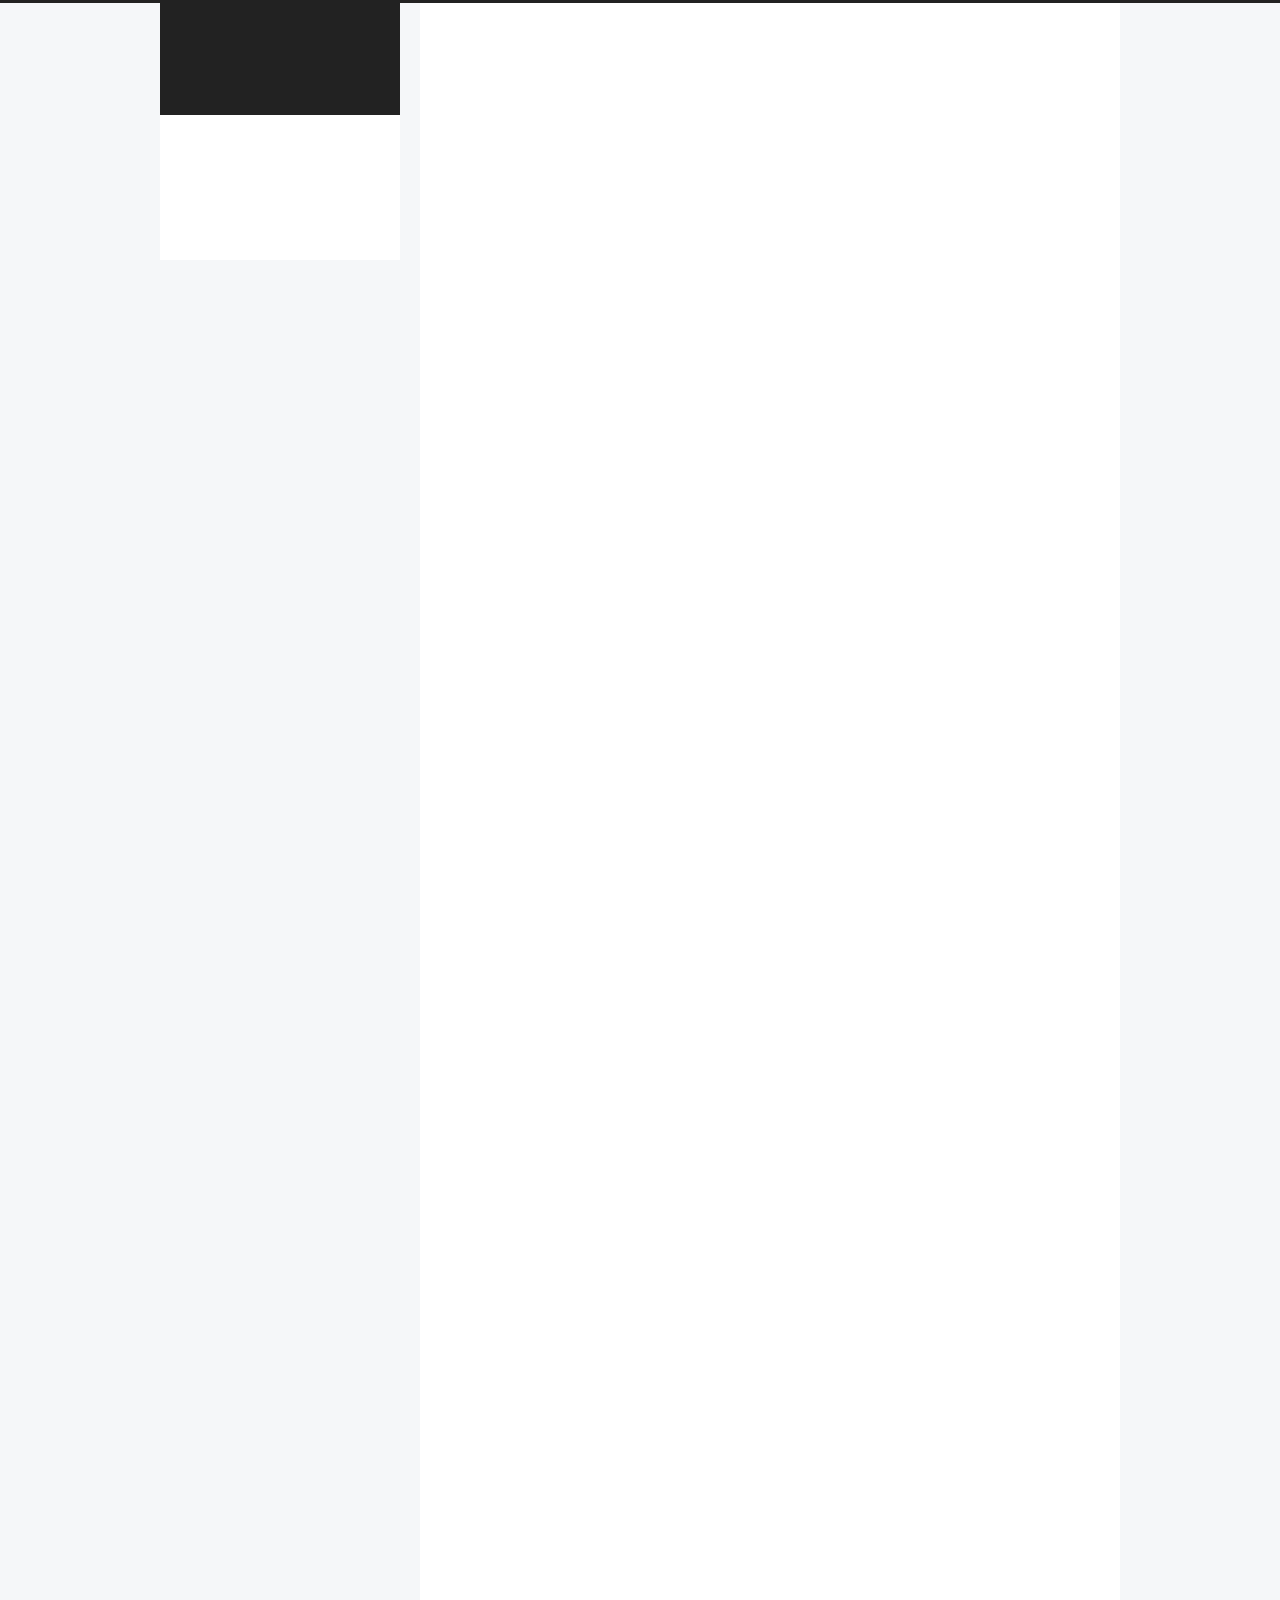
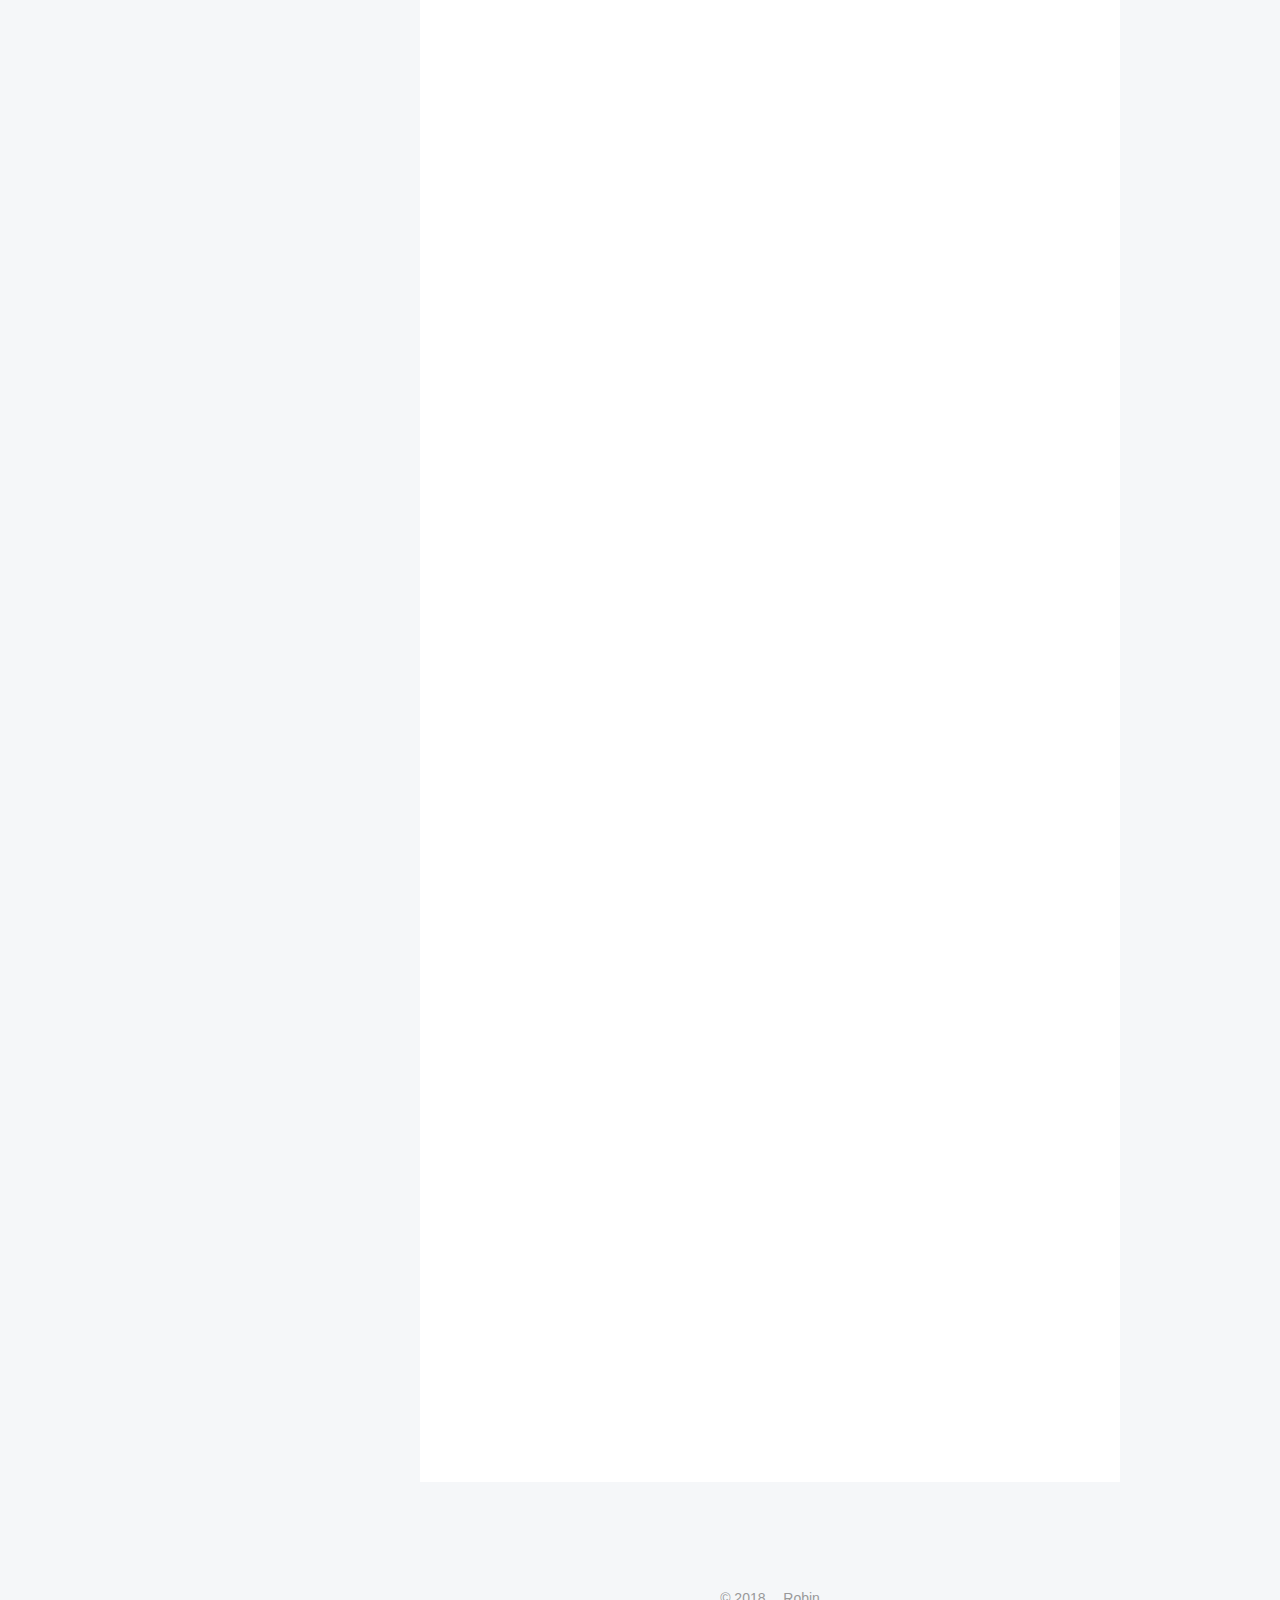
==== commit c5b81e67: "Site updated: 2018-04-21 11:13:07" ====
--- a/about/index.html
+++ b/about/index.html
@@ -2,15 +2,21 @@
 
 
 
-  
-
-
-<html class="theme-next gemini use-motion" lang="zh-Hans">
+
+
+
+  
+
+
+<html class="theme-next pisces use-motion" lang="zh-CN">
 <head>
   <meta charset="UTF-8"/>
 <meta http-equiv="X-UA-Compatible" content="IE=edge" />
-<meta name="viewport" content="width=device-width, initial-scale=1, maximum-scale=1"/>
+<meta name="viewport" content="width=device-width, initial-scale=1, maximum-scale=2"/>
 <meta name="theme-color" content="#222">
+
+
+
 
 
 
@@ -38,10 +44,6 @@
 
 
 
-  
-  
-  <link href="/lib/fancybox/source/jquery.fancybox.css?v=2.1.5" rel="stylesheet" type="text/css" />
-
 
 
 
@@ -50,46 +52,25 @@
 
 <link href="/lib/font-awesome/css/font-awesome.min.css?v=4.6.2" rel="stylesheet" type="text/css" />
 
-<link href="/css/main.css?v=5.1.4" rel="stylesheet" type="text/css" />
-
-
-  <link rel="apple-touch-icon" sizes="180x180" href="/images/apple-touch-icon-next.png?v=5.1.4">
-
-
-  <link rel="icon" type="image/png" sizes="32x32" href="/images/favicon-32x32-next.png?v=5.1.4">
-
-
-  <link rel="icon" type="image/png" sizes="16x16" href="/images/favicon-16x16-next.png?v=5.1.4">
-
-
-  <link rel="mask-icon" href="/images/logo.svg?v=5.1.4" color="#222">
-
-
-
-
-
-  <meta name="keywords" content="Hexo, NexT" />
-
-
-
-
-
-
-
-
-
-
-<meta name="description" content="&amp;emsp;&amp;emsp;大家好,i am luck’s brother,我叫Robin,来自美丽的海滨城市青岛，是一名谦逊好学的JAVA程序员、有责任心的服务器运维工程师、成熟稳重的网络系统管理员、心灵手巧的电脑维修工。是一名聪明贤慧、关怀备至、温婉贤淑、贤妻良母的美女的好老公。是一名天资聪颖、活泼可爱、天真无邪的帅宝宝的好爸爸。是一只睡觉打鼾、好吃懒做、不爱拍照、聪明乖巧的边牧的好铲屎官（lu">
-<meta property="og:type" content="website">
-<meta property="og:title" content="关于我">
-<meta property="og:url" content="https://lucksbrother.github.io/about/index.html">
-<meta property="og:site_name" content="Luck&#39;s Brother">
-<meta property="og:description" content="&amp;emsp;&amp;emsp;大家好,i am luck’s brother,我叫Robin,来自美丽的海滨城市青岛，是一名谦逊好学的JAVA程序员、有责任心的服务器运维工程师、成熟稳重的网络系统管理员、心灵手巧的电脑维修工。是一名聪明贤慧、关怀备至、温婉贤淑、贤妻良母的美女的好老公。是一名天资聪颖、活泼可爱、天真无邪的帅宝宝的好爸爸。是一只睡觉打鼾、好吃懒做、不爱拍照、聪明乖巧的边牧的好铲屎官（lu">
-<meta property="og:locale" content="zh-Hans">
-<meta property="og:updated_time" content="2018-04-14T19:09:40.292Z">
-<meta name="twitter:card" content="summary">
-<meta name="twitter:title" content="关于我">
-<meta name="twitter:description" content="&amp;emsp;&amp;emsp;大家好,i am luck’s brother,我叫Robin,来自美丽的海滨城市青岛，是一名谦逊好学的JAVA程序员、有责任心的服务器运维工程师、成熟稳重的网络系统管理员、心灵手巧的电脑维修工。是一名聪明贤慧、关怀备至、温婉贤淑、贤妻良母的美女的好老公。是一名天资聪颖、活泼可爱、天真无邪的帅宝宝的好爸爸。是一只睡觉打鼾、好吃懒做、不爱拍照、聪明乖巧的边牧的好铲屎官（lu">
+<link href="/css/main.css?v=6.2.0" rel="stylesheet" type="text/css" />
+
+
+  <link rel="apple-touch-icon" sizes="180x180" href="/images/apple-touch-icon-next.png?v=6.2.0">
+
+
+  <link rel="icon" type="image/png" sizes="32x32" href="/images/favicon-32x32-next.png?v=6.2.0">
+
+
+  <link rel="icon" type="image/png" sizes="16x16" href="/images/favicon-16x16-next.png?v=6.2.0">
+
+
+  <link rel="mask-icon" href="/images/logo.svg?v=6.2.0" color="#222">
+
+
+
+
+
+
 
 
 
@@ -97,16 +78,14 @@
   var NexT = window.NexT || {};
   var CONFIG = {
     root: '/',
-    scheme: 'Gemini',
-    version: '5.1.4',
+    scheme: 'Pisces',
+    version: '6.2.0',
     sidebar: {"position":"left","display":"post","offset":12,"b2t":false,"scrollpercent":false,"onmobile":false},
-    fancybox: true,
+    fancybox: false,
+    fastclick: false,
+    lazyload: false,
     tabs: true,
     motion: {"enable":true,"async":false,"transition":{"post_block":"fadeIn","post_header":"slideDownIn","post_body":"slideDownIn","coll_header":"slideLeftIn","sidebar":"slideUpIn"}},
-    duoshuo: {
-      userId: '0',
-      author: '博主'
-    },
     algolia: {
       applicationID: '',
       apiKey: '',
@@ -118,12 +97,37 @@
 </script>
 
 
+  
+
+
+
+
+  <meta name="description" content="&amp;emsp;&amp;emsp;大家好,i am luck’s brother,我叫Robin,来自美丽的海滨城市青岛，是一名谦逊好学的JAVA程序员、有责任心的服务器运维工程师、成熟稳重的网络系统管理员、心灵手巧的电脑维修工。是一名聪明贤慧、关怀备至、温婉贤淑、贤妻良母的美女的好老公。是一名天资聪颖、活泼可爱、天真无邪的帅宝宝的好爸爸。是一只睡觉打鼾、好吃懒做、不爱拍照、聪明乖巧的边牧的好铲屎官（lu">
+<meta property="og:type" content="website">
+<meta property="og:title" content="关于我">
+<meta property="og:url" content="https://lucksbrother.github.io/about/index.html">
+<meta property="og:site_name" content="Luck&#39;s Brother">
+<meta property="og:description" content="&amp;emsp;&amp;emsp;大家好,i am luck’s brother,我叫Robin,来自美丽的海滨城市青岛，是一名谦逊好学的JAVA程序员、有责任心的服务器运维工程师、成熟稳重的网络系统管理员、心灵手巧的电脑维修工。是一名聪明贤慧、关怀备至、温婉贤淑、贤妻良母的美女的好老公。是一名天资聪颖、活泼可爱、天真无邪的帅宝宝的好爸爸。是一只睡觉打鼾、好吃懒做、不爱拍照、聪明乖巧的边牧的好铲屎官（lu">
+<meta property="og:locale" content="zh-CN">
+<meta property="og:updated_time" content="2018-04-14T19:09:40.292Z">
+<meta name="twitter:card" content="summary">
+<meta name="twitter:title" content="关于我">
+<meta name="twitter:description" content="&amp;emsp;&amp;emsp;大家好,i am luck’s brother,我叫Robin,来自美丽的海滨城市青岛，是一名谦逊好学的JAVA程序员、有责任心的服务器运维工程师、成熟稳重的网络系统管理员、心灵手巧的电脑维修工。是一名聪明贤慧、关怀备至、温婉贤淑、贤妻良母的美女的好老公。是一名天资聪颖、活泼可爱、天真无邪的帅宝宝的好爸爸。是一只睡觉打鼾、好吃懒做、不爱拍照、聪明乖巧的边牧的好铲屎官（lu">
+
+
+
+
+
 
   <link rel="canonical" href="https://lucksbrother.github.io/about/"/>
 
 
 
-
+<script type="text/javascript" id="page.configurations">
+  CONFIG.page = {
+    sidebar: "",
+  };
+</script>
 
   <title>关于我 | Luck's Brother</title>
   
@@ -132,22 +136,40 @@
 
 
 
-  <script type="text/javascript">
-    var _hmt = _hmt || [];
-    (function() {
-      var hm = document.createElement("script");
-      hm.src = "https://hm.baidu.com/hm.js?97dde3358cf61d82bf7452b50b636dba";
-      var s = document.getElementsByTagName("script")[0];
-      s.parentNode.insertBefore(hm, s);
-    })();
-  </script>
-
-
-
+
+
+
+
+  <noscript>
+  <style type="text/css">
+    .use-motion .motion-element,
+    .use-motion .brand,
+    .use-motion .menu-item,
+    .sidebar-inner,
+    .use-motion .post-block,
+    .use-motion .pagination,
+    .use-motion .comments,
+    .use-motion .post-header,
+    .use-motion .post-body,
+    .use-motion .collection-title { opacity: initial; }
+
+    .use-motion .logo,
+    .use-motion .site-title,
+    .use-motion .site-subtitle {
+      opacity: initial;
+      top: initial;
+    }
+
+    .use-motion {
+      .logo-line-before i { left: initial; }
+      .logo-line-after i { right: initial; }
+    }
+  </style>
+</noscript>
 
 </head>
 
-<body itemscope itemtype="http://schema.org/WebPage" lang="zh-Hans">
+<body itemscope itemtype="http://schema.org/WebPage" lang="zh-CN">
 
   
   
@@ -163,7 +185,7 @@
     
 
     <div class="custom-logo-site-title">
-      <a href="/"  class="brand" rel="start">
+      <a href="/" class="brand" rel="start">
         <span class="logo-line-before"><i></i></span>
         <span class="site-title">Luck's Brother</span>
         <span class="logo-line-after"><i></i></span>
@@ -175,7 +197,7 @@
   </div>
 
   <div class="site-nav-toggle">
-    <button>
+    <button aria-label="切换导航栏">
       <span class="btn-bar"></span>
       <span class="btn-bar"></span>
       <span class="btn-bar"></span>
@@ -183,58 +205,83 @@
   </div>
 </div>
 
+
+
+
 <nav class="site-nav">
   
-
-  
     <ul id="menu" class="menu">
       
         
-        <li class="menu-item menu-item-home">
-          <a href="/" rel="section">
-            
-              <i class="menu-item-icon fa fa-fw fa-home"></i> <br />
-            
-            首页
-          </a>
-        </li>
-      
-        
-        <li class="menu-item menu-item-archives">
-          <a href="/archives/" rel="section">
-            
-              <i class="menu-item-icon fa fa-fw fa-archive"></i> <br />
-            
-            归档
-          </a>
-        </li>
-      
-        
-        <li class="menu-item menu-item-about">
-          <a href="/about/" rel="section">
-            
-              <i class="menu-item-icon fa fa-fw fa-user"></i> <br />
-            
-            关于
-          </a>
-        </li>
-      
-
+        
+        
+          
+          <li class="menu-item menu-item-home">
+    <a href="/" rel="section">
+      <i class="menu-item-icon fa fa-fw fa-home"></i> <br />首页</a>
+  </li>
+        
+        
+        
+          
+          <li class="menu-item menu-item-archives">
+    <a href="/archives/" rel="section">
+      <i class="menu-item-icon fa fa-fw fa-archive"></i> <br />归档</a>
+  </li>
+        
+        
+        
+          
+          <li class="menu-item menu-item-about menu-item-active">
+    <a href="/about/" rel="section">
+      <i class="menu-item-icon fa fa-fw fa-user"></i> <br />关于</a>
+  </li>
+
+      
       
     </ul>
   
 
   
+
+  
 </nav>
 
 
 
- </div>
+  
+
+
+
+</div>
     </header>
+
+    
+
 
     <main id="main" class="main">
       <div class="main-inner">
         <div class="content-wrap">
+          
+            
+
+    
+    
+      
+      
+    
+      
+      
+    
+      
+      
+    
+    
+
+  
+
+
+          
           <div id="content" class="content">
             
 
@@ -245,9 +292,15 @@
     <div class="post-block page">
       <header class="post-header">
 
-	<h1 class="post-title" itemprop="name headline">关于我</h1>
-
-
+<h1 class="post-title" itemprop="name headline">关于我</h1>
+
+<div class="post-meta">
+  
+  
+
+
+
+</div>
 
 </header>
 
@@ -317,15 +370,16 @@
       
     </div>
     
+
+
+
+    
     
     
   </div>
 
 
           </div>
-          
-
-
           
 
   
@@ -373,42 +427,50 @@
               <p class="site-description motion-element" itemprop="description">jack of all trades And master most of it</p>
           </div>
 
-          <nav class="site-state motion-element">
-
-            
-              <div class="site-state-item site-state-posts">
-              
-                <a href="/archives/">
-              
-                  <span class="site-state-item-count">1</span>
-                  <span class="site-state-item-name">日志</span>
-                </a>
-              </div>
-            
-
-            
-
-            
-
-          </nav>
+          
+            <nav class="site-state motion-element">
+              
+                <div class="site-state-item site-state-posts">
+                
+                  <a href="/archives/">
+                
+                    <span class="site-state-item-count">1</span>
+                    <span class="site-state-item-name">日志</span>
+                  </a>
+                </div>
+              
+
+              
+
+              
+            </nav>
+          
 
           
 
           
             <div class="links-of-author motion-element">
-                
-                  <span class="links-of-author-item">
-                    <a href="https://github.com/lucksbrother" target="_blank" title="GitHub">
-                      
-                        <i class="fa fa-fw fa-github"></i>GitHub</a>
-                  </span>
-                
-                  <span class="links-of-author-item">
-                    <a href="mailto:lucksbrother@aliyun.com" target="_blank" title="E-Mail">
-                      
-                        <i class="fa fa-fw fa-envelope"></i>E-Mail</a>
-                  </span>
-                
+              
+                <span class="links-of-author-item">
+                  <a href="https://github.com/lucksbrother" target="_blank" title="GitHub"><i class="fa fa-fw fa-github"></i>GitHub</a>
+                  
+                </span>
+              
+                <span class="links-of-author-item">
+                  <a href="mailto:lucksbrother@aliyun.com" target="_blank" title="E-Mail"><i class="fa fa-fw fa-envelope"></i>E-Mail</a>
+                  
+                </span>
+              
+                <span class="links-of-author-item">
+                  <a href="https://gitter.im/lucksbrother/Lobby" target="_blank" title="聊天室"><i class="fa fa-fw fa-twitter"></i>聊天室</a>
+                  
+                </span>
+              
+                <span class="links-of-author-item">
+                  <a href="/contact/" target="_blank" title="联系我"><i class="fa fa-fw fa-user"></i>联系我</a>
+                  
+                </span>
+              
             </div>
           
 
@@ -418,6 +480,9 @@
           
           
 
+          
+            
+          
           
 
         </div>
@@ -454,12 +519,14 @@
     <footer id="footer" class="footer">
       <div class="footer-inner">
         <div class="copyright">&copy; <span itemprop="copyrightYear">2018</span>
-  <span class="with-love">
+  <span class="with-love" id="animate">
     <i class="fa fa-user"></i>
   </span>
   <span class="author" itemprop="copyrightHolder">Robin</span>
 
   
+
+  
 </div>
 
 
@@ -470,7 +537,10 @@
 
 
 
-        
+
+
+        
+
 
 
 
@@ -509,8 +579,17 @@
 
 
 
-  
-
+
+
+
+
+
+  
+
+
+
+  
+  
 
 
 
@@ -529,16 +608,6 @@
 
   
   
-    <script type="text/javascript" src="/lib/fastclick/lib/fastclick.min.js?v=1.0.6"></script>
-  
-
-  
-  
-    <script type="text/javascript" src="/lib/jquery_lazyload/jquery.lazyload.js?v=1.9.7"></script>
-  
-
-  
-  
     <script type="text/javascript" src="/lib/velocity/velocity.min.js?v=1.2.1"></script>
   
 
@@ -549,47 +618,53 @@
 
   
   
-    <script type="text/javascript" src="/lib/fancybox/source/jquery.fancybox.pack.js?v=2.1.5"></script>
-  
-
-
-  
-
-
-  <script type="text/javascript" src="/js/src/utils.js?v=5.1.4"></script>
-
-  <script type="text/javascript" src="/js/src/motion.js?v=5.1.4"></script>
-
-
-
-  
-  
-
-
-  <script type="text/javascript" src="/js/src/affix.js?v=5.1.4"></script>
-
-  <script type="text/javascript" src="/js/src/schemes/pisces.js?v=5.1.4"></script>
-
-
-
-  
-  <script type="text/javascript" src="/js/src/scrollspy.js?v=5.1.4"></script>
-<script type="text/javascript" src="/js/src/post-details.js?v=5.1.4"></script>
-
-
-
-  
-
-
-  <script type="text/javascript" src="/js/src/bootstrap.js?v=5.1.4"></script>
-
-
-
-  
-
-
-  
-
+    <script type="text/javascript" src="/lib/canvas-nest/canvas-nest.min.js"></script>
+  
+
+  
+  
+    <script type="text/javascript" src="/lib/three/three.min.js"></script>
+  
+
+  
+  
+    <script type="text/javascript" src="/lib/three/three-waves.min.js"></script>
+  
+
+
+  
+
+
+  <script type="text/javascript" src="/js/src/utils.js?v=6.2.0"></script>
+
+  <script type="text/javascript" src="/js/src/motion.js?v=6.2.0"></script>
+
+
+
+  
+  
+
+
+  <script type="text/javascript" src="/js/src/affix.js?v=6.2.0"></script>
+
+  <script type="text/javascript" src="/js/src/schemes/pisces.js?v=6.2.0"></script>
+
+
+
+  
+  <script type="text/javascript" src="/js/src/scrollspy.js?v=6.2.0"></script>
+<script type="text/javascript" src="/js/src/post-details.js?v=6.2.0"></script>
+
+
+
+  
+
+
+  <script type="text/javascript" src="/js/src/bootstrap.js?v=6.2.0"></script>
+
+
+
+  
 
 
 
@@ -616,21 +691,25 @@
 
 
 
-
-
-  
-
-
-
-
-
-  
-
-  
-
-  
-
-  
+  
+
+
+
+
+
+  
+
+  
+
+  
+
+  
+
+  
+  
+
+  
+
   
 
   
--- a/css/main.css
+++ b/css/main.css
@@ -189,7 +189,7 @@
   font-size: 14px;
   line-height: 2;
   color: #555;
-  background: #eee;
+  background: #f5f7f9;
 }
 @media (max-width: 767px) {
   body {
@@ -218,6 +218,7 @@
   line-height: 1.5;
   font-family: 'Lato', "PingFang SC", "Microsoft YaHei", sans-serif;
 }
+h1,
 h2,
 h3,
 h4,
@@ -405,7 +406,6 @@
   border-spacing: 0;
   border: 1px solid #ddd;
   font-size: 14px;
-  table-layout: fixed;
   word-wrap: break-all;
 }
 table>tbody>tr:nth-of-type(odd) {
@@ -445,7 +445,7 @@
 .header-inner {
   margin: 0 auto;
   padding: 100px 0 70px;
-  width: calc(100% - 252px);
+  width: 700px;
 }
 @media (min-width: 1600px) {
   .container .header-inner {
@@ -457,7 +457,7 @@
 }
 .main-inner {
   margin: 0 auto;
-  width: calc(100% - 252px);
+  width: 700px;
 }
 @media (min-width: 1600px) {
   .container .main-inner {
@@ -474,7 +474,7 @@
 .footer-inner {
   box-sizing: border-box;
   margin: 20px auto;
-  width: calc(100% - 252px);
+  width: 700px;
 }
 @media (min-width: 1600px) {
   .container .footer-inner {
@@ -486,7 +486,7 @@
   overflow: auto;
   margin: 20px 0;
   padding: 0;
-  font-size: 13px;
+  font-size: 14px;
   color: #4d4d4c;
   background: #f7f7f7;
   line-height: 1.6;
@@ -501,7 +501,7 @@
   color: #555;
   background: #eee;
   border-radius: 3px;
-  font-size: 13px;
+  font-size: 14px;
 }
 pre {
   padding: 10px;
@@ -534,6 +534,10 @@
   color: #4d4d4c;
   line-height: 1em;
   margin-bottom: 1em;
+  margin: 0em;
+  padding: 0.5em;
+  background: #eee;
+  border-bottom: 1px solid #e9e9e9;
 }
 .highlight figcaption:before,
 .highlight figcaption:after {
@@ -649,13 +653,6 @@
   max-width: 100%;
   width: auto;
   margin: 20px auto 25px;
-}
-@media (min-width: 992px) {
-  .full-image.full-image.full-image.full-image {
-    max-width: none;
-    width: 118%;
-    margin: 0 -9%;
-  }
 }
 .blockquote-center,
 .page-home .post-type-quote blockquote,
@@ -1335,6 +1332,9 @@
 .posts-expand .post-body .fancybox img {
   margin: 0 auto 25px;
 }
+.posts-expand .post-body img {
+  margin: 0 auto 25px;
+}
 @media (max-width: 767px) {
   .posts-collapse {
     margin: 0 20px;
@@ -1514,6 +1514,10 @@
   font-size: 14px;
   margin-top: 2px;
 }
+.posts-expand .post-meta time {
+  border-bottom: 1px dashed #999;
+  cursor: help;
+}
 .post-meta-divider {
   margin: 0 0.5em;
 }
@@ -1537,11 +1541,6 @@
 }
 @media (max-width: 767px) {
   .post-meta-item-text {
-    display: none;
-  }
-}
-@media (max-width: 767px) {
-  .posts-expand .post-comments-count {
     display: none;
   }
 }
@@ -1670,11 +1669,13 @@
   background: #222;
   -webkit-transform: translateZ(0);
 }
-.sidebar a {
+.sidebar a,
+.sidebar .exturl {
   color: #999;
   border-bottom-color: #555;
 }
-.sidebar a:hover {
+.sidebar a:hover,
+.sidebar .exturl:hover {
   color: #eee;
 }
 @media (min-width: 768px) and (max-width: 991px) {
@@ -1807,7 +1808,8 @@
 .links-of-author {
   margin-top: 20px;
 }
-.links-of-author a {
+.links-of-author a,
+.links-of-author .exturl {
   display: inline-block;
   vertical-align: middle;
   margin-right: 10px;
@@ -1815,7 +1817,8 @@
   border-bottom-color: #555;
   font-size: 13px;
 }
-.links-of-author a:before {
+.links-of-author a:before,
+.links-of-author .exturl:before {
   display: inline-block;
   vertical-align: middle;
   margin-right: 3px;
@@ -1823,7 +1826,7 @@
   width: 4px;
   height: 4px;
   border-radius: 50%;
-  background: #eb9dff;
+  background: #a3f90f;
 }
 .links-of-blogroll {
   font-size: 13px;
@@ -1917,7 +1920,6 @@
 .post-toc .nav-item {
   overflow: hidden;
   text-overflow: ellipsis;
-  text-align: justify;
   white-space: nowrap;
   line-height: 1.8;
 }
@@ -1956,6 +1958,7 @@
 .with-love {
   display: inline-block;
   margin: 0 5px;
+  color: #808080;
 }
 .powered-by,
 .theme-info {
@@ -1975,239 +1978,125 @@
 .cc-license img {
   display: inline-block;
 }
-.theme-next #ds-thread #ds-reset {
-  color: #555;
-}
-.theme-next #ds-thread #ds-reset .ds-replybox {
-  margin-bottom: 30px;
-}
-.theme-next #ds-thread #ds-reset .ds-replybox .ds-avatar,
-.theme-next #ds-reset .ds-avatar img {
-  box-shadow: none;
-}
-.theme-next #ds-thread #ds-reset .ds-textarea-wrapper {
-  border-color: #c7d4e1;
-  background: none;
-  border-top-right-radius: 3px;
-  border-top-left-radius: 3px;
-}
-.theme-next #ds-thread #ds-reset .ds-textarea-wrapper textarea {
-  height: 60px;
-}
-.theme-next #ds-reset .ds-rounded-top {
-  border-radius: 0;
-}
-.theme-next #ds-thread #ds-reset .ds-post-toolbar {
-  box-sizing: border-box;
-  border: 1px solid #c7d4e1;
-  background: #f6f8fa;
-}
-.theme-next #ds-thread #ds-reset .ds-post-options {
-  height: 40px;
-  border: none;
-  background: none;
-}
-.theme-next #ds-thread #ds-reset .ds-toolbar-buttons {
-  top: 11px;
-}
-.theme-next #ds-thread #ds-reset .ds-sync {
-  top: 5px;
-}
-.theme-next #ds-thread #ds-reset .ds-post-button {
-  top: 4px;
-  right: 5px;
-  width: 90px;
-  height: 30px;
-  border: 1px solid #c5ced7;
-  border-radius: 3px;
-  background-image: linear-gradient(#fbfbfc, #f5f7f9);
-  color: #60676d;
-}
-.theme-next #ds-thread #ds-reset .ds-post-button:hover {
-  background-position: 0 -30px;
-  color: #60676d;
-}
-.theme-next #ds-thread #ds-reset .ds-comments-info {
-  padding: 10px 0;
-}
-.theme-next #ds-thread #ds-reset .ds-sort {
-  display: none;
-}
-.theme-next #ds-thread #ds-reset li.ds-tab a.ds-current {
-  border: none;
-  background: #f6f8fa;
-  color: #60676d;
-}
-.theme-next #ds-thread #ds-reset li.ds-tab a.ds-current:hover {
-  background-color: #e9f0f7;
-  color: #60676d;
-}
-.theme-next #ds-thread #ds-reset li.ds-tab a {
-  border-radius: 2px;
-  padding: 5px;
-}
-.theme-next #ds-thread #ds-reset .ds-login-buttons p {
-  color: #999;
-  line-height: 36px;
-}
-.theme-next #ds-thread #ds-reset .ds-login-buttons .ds-service-list li {
-  height: 28px;
-}
-.theme-next #ds-thread #ds-reset .ds-service-list a {
-  background: none;
-  padding: 5px;
-  border: 1px solid;
-  border-radius: 3px;
-  text-align: center;
-}
-.theme-next #ds-thread #ds-reset .ds-service-list a:hover {
-  color: #fff;
-  background: #666;
-}
-.theme-next #ds-thread #ds-reset .ds-service-list .ds-weibo {
-  color: #fc9b00;
-  border-color: #fc9b00;
-}
-.theme-next #ds-thread #ds-reset .ds-service-list .ds-weibo:hover {
-  background: #fc9b00;
-}
-.theme-next #ds-thread #ds-reset .ds-service-list .ds-qq {
-  color: #60a3ec;
-  border-color: #60a3ec;
-}
-.theme-next #ds-thread #ds-reset .ds-service-list .ds-qq:hover {
-  background: #60a3ec;
-}
-.theme-next #ds-thread #ds-reset .ds-service-list .ds-renren {
-  color: #2e7ac4;
-  border-color: #2e7ac4;
-}
-.theme-next #ds-thread #ds-reset .ds-service-list .ds-renren:hover {
-  background: #2e7ac4;
-}
-.theme-next #ds-thread #ds-reset .ds-service-list .ds-douban {
-  color: #37994c;
-  border-color: #37994c;
-}
-.theme-next #ds-thread #ds-reset .ds-service-list .ds-douban:hover {
-  background: #37994c;
-}
-.theme-next #ds-thread #ds-reset .ds-service-list .ds-kaixin {
-  color: #fef20d;
-  border-color: #fef20d;
-}
-.theme-next #ds-thread #ds-reset .ds-service-list .ds-kaixin:hover {
-  background: #fef20d;
-}
-.theme-next #ds-thread #ds-reset .ds-service-list .ds-netease {
-  color: #f00;
-  border-color: #f00;
-}
-.theme-next #ds-thread #ds-reset .ds-service-list .ds-netease:hover {
-  background: #f00;
-}
-.theme-next #ds-thread #ds-reset .ds-service-list .ds-sohu {
-  color: #ffcb05;
-  border-color: #ffcb05;
-}
-.theme-next #ds-thread #ds-reset .ds-service-list .ds-sohu:hover {
-  background: #ffcb05;
-}
-.theme-next #ds-thread #ds-reset .ds-service-list .ds-baidu {
-  color: #2831e0;
-  border-color: #2831e0;
-}
-.theme-next #ds-thread #ds-reset .ds-service-list .ds-baidu:hover {
-  background: #2831e0;
-}
-.theme-next #ds-thread #ds-reset .ds-service-list .ds-google {
-  color: #166bec;
-  border-color: #166bec;
-}
-.theme-next #ds-thread #ds-reset .ds-service-list .ds-google:hover {
-  background: #166bec;
-}
-.theme-next #ds-thread #ds-reset .ds-service-list .ds-weixin {
-  color: #00ce0d;
-  border-color: #00ce0d;
-}
-.theme-next #ds-thread #ds-reset .ds-service-list .ds-weixin:hover {
-  background: #00ce0d;
-}
-.theme-next #ds-thread #ds-reset .ds-service-list .ds-more-services {
-  border: none;
-}
-.theme-next #ds-thread #ds-reset .ds-service-list .ds-more-services:hover {
-  background: none;
-}
-.theme-next #ds-reset .duoshuo-ua-admin {
-  display: inline-block;
-  color: #f00;
-}
-.theme-next #ds-reset .duoshuo-ua-platform,
-.theme-next #ds-reset .duoshuo-ua-browser {
-  color: #ccc;
-}
-.theme-next #ds-reset .duoshuo-ua-platform .fa,
-.theme-next #ds-reset .duoshuo-ua-browser .fa {
-  display: inline-block;
-  margin-right: 3px;
-}
-.theme-next #ds-reset .duoshuo-ua-separator {
-  display: inline-block;
-  margin-left: 5px;
-}
-.theme-next .this_ua {
-  background-color: #ccc !important;
-  border-radius: 4px;
-  padding: 0 5px !important;
-  margin: 1px 1px !important;
-  border: 1px solid #bbb !important;
-  color: #fff;
-  display: inline-block !important;
-}
-.theme-next .this_ua.admin {
-  background-color: #d9534f !important;
-  border-color: #d9534f !important;
-}
-.theme-next .this_ua.platform.iOS,
-.theme-next .this_ua.platform.Mac,
-.theme-next .this_ua.platform.Windows {
-  background-color: #39b3d7 !important;
-  border-color: #46b8da !important;
-}
-.theme-next .this_ua.platform.Linux {
-  background-color: #3a3a3a !important;
-  border-color: #1f1f1f !important;
-}
-.theme-next .this_ua.platform.Android {
-  background-color: #00c47d !important;
-  border-color: #01b171 !important;
-}
-.theme-next .this_ua.browser.Mobile,
-.theme-next .this_ua.browser.Chrome {
-  background-color: #5cb85c !important;
-  border-color: #4cae4c !important;
-}
-.theme-next .this_ua.browser.Firefox {
-  background-color: #f0ad4e !important;
-  border-color: #eea236 !important;
-}
-.theme-next .this_ua.browser.Maxthon,
-.theme-next .this_ua.browser.IE {
-  background-color: #428bca !important;
-  border-color: #357ebd !important;
-}
-.theme-next .this_ua.browser.baidu,
-.theme-next .this_ua.browser.UCBrowser,
-.theme-next .this_ua.browser.Opera {
-  background-color: #d9534f !important;
-  border-color: #d43f3a !important;
-}
-.theme-next .this_ua.browser.Android,
-.theme-next .this_ua.browser.QQBrowser {
-  background-color: #78ace9 !important;
-  border-color: #4cae4c !important;
+@-moz-keyframes iconAnimate {
+  0%, 100% {
+    -webkit-transform: scale(1);
+    -moz-transform: scale(1);
+    -ms-transform: scale(1);
+    -o-transform: scale(1);
+    transform: scale(1);
+  }
+  10%, 30% {
+    -webkit-transform: scale(0.9);
+    -moz-transform: scale(0.9);
+    -ms-transform: scale(0.9);
+    -o-transform: scale(0.9);
+    transform: scale(0.9);
+  }
+  20%, 40%, 60%, 80% {
+    -webkit-transform: scale(1.1);
+    -moz-transform: scale(1.1);
+    -ms-transform: scale(1.1);
+    -o-transform: scale(1.1);
+    transform: scale(1.1);
+  }
+  50%, 70% {
+    -webkit-transform: scale(1.1);
+    -moz-transform: scale(1.1);
+    -ms-transform: scale(1.1);
+    -o-transform: scale(1.1);
+    transform: scale(1.1);
+  }
+}
+@-webkit-keyframes iconAnimate {
+  0%, 100% {
+    -webkit-transform: scale(1);
+    -moz-transform: scale(1);
+    -ms-transform: scale(1);
+    -o-transform: scale(1);
+    transform: scale(1);
+  }
+  10%, 30% {
+    -webkit-transform: scale(0.9);
+    -moz-transform: scale(0.9);
+    -ms-transform: scale(0.9);
+    -o-transform: scale(0.9);
+    transform: scale(0.9);
+  }
+  20%, 40%, 60%, 80% {
+    -webkit-transform: scale(1.1);
+    -moz-transform: scale(1.1);
+    -ms-transform: scale(1.1);
+    -o-transform: scale(1.1);
+    transform: scale(1.1);
+  }
+  50%, 70% {
+    -webkit-transform: scale(1.1);
+    -moz-transform: scale(1.1);
+    -ms-transform: scale(1.1);
+    -o-transform: scale(1.1);
+    transform: scale(1.1);
+  }
+}
+@-o-keyframes iconAnimate {
+  0%, 100% {
+    -webkit-transform: scale(1);
+    -moz-transform: scale(1);
+    -ms-transform: scale(1);
+    -o-transform: scale(1);
+    transform: scale(1);
+  }
+  10%, 30% {
+    -webkit-transform: scale(0.9);
+    -moz-transform: scale(0.9);
+    -ms-transform: scale(0.9);
+    -o-transform: scale(0.9);
+    transform: scale(0.9);
+  }
+  20%, 40%, 60%, 80% {
+    -webkit-transform: scale(1.1);
+    -moz-transform: scale(1.1);
+    -ms-transform: scale(1.1);
+    -o-transform: scale(1.1);
+    transform: scale(1.1);
+  }
+  50%, 70% {
+    -webkit-transform: scale(1.1);
+    -moz-transform: scale(1.1);
+    -ms-transform: scale(1.1);
+    -o-transform: scale(1.1);
+    transform: scale(1.1);
+  }
+}
+@keyframes iconAnimate {
+  0%, 100% {
+    -webkit-transform: scale(1);
+    -moz-transform: scale(1);
+    -ms-transform: scale(1);
+    -o-transform: scale(1);
+    transform: scale(1);
+  }
+  10%, 30% {
+    -webkit-transform: scale(0.9);
+    -moz-transform: scale(0.9);
+    -ms-transform: scale(0.9);
+    -o-transform: scale(0.9);
+    transform: scale(0.9);
+  }
+  20%, 40%, 60%, 80% {
+    -webkit-transform: scale(1.1);
+    -moz-transform: scale(1.1);
+    -ms-transform: scale(1.1);
+    -o-transform: scale(1.1);
+    transform: scale(1.1);
+  }
+  50%, 70% {
+    -webkit-transform: scale(1.1);
+    -moz-transform: scale(1.1);
+    -ms-transform: scale(1.1);
+    -o-transform: scale(1.1);
+    transform: scale(1.1);
+  }
 }
 .post-spread {
   margin-top: 20px;
@@ -2346,6 +2235,16 @@
   transform: translate(-50%, -50%);
   color: #ccc;
 }
+@media (min-width: 768px) and (max-width: 991px) {
+  .busuanzi-count {
+    width: auto;
+  }
+}
+@media (max-width: 767px) {
+  .busuanzi-count {
+    width: auto;
+  }
+}
 .site-uv,
 .site-pv,
 .page-pv {
@@ -2355,13 +2254,6 @@
 .site-pv .busuanzi-value,
 .page-pv .busuanzi-value {
   margin: 0 5px;
-}
-.site-uv {
-  margin-right: 10px;
-}
-.site-uv::after {
-  content: "|";
-  padding-left: 10px;
 }
 .page-archive .archive-page-counter {
   position: relative;
@@ -2586,10 +2478,28 @@
 .page-post-detail .comments {
   overflow: hidden;
 }
+ul.breadcrumb {
+  list-style: none;
+  margin: 1em 0;
+  padding: 0 2em;
+  text-align: center;
+  font-size: 12px;
+}
+ul.breadcrumb li {
+  display: inline;
+}
+ul.breadcrumb li+li:before {
+  padding: 0.5em;
+  font-weight: normal;
+  content: "/\00a0";
+}
+ul.breadcrumb li+li:last-child {
+  font-weight: bold;
+}
 .header {
   position: relative;
   margin: 0 auto;
-  width: 75%;
+  width: 960px;
 }
 @media (min-width: 768px) and (max-width: 991px) {
   .header {
@@ -2608,7 +2518,7 @@
   padding: 0;
   width: 240px;
   background: #fff;
-  box-shadow: 0 2px 2px 0 rgba(0,0,0,0.12), 0 3px 1px -2px rgba(0,0,0,0.06), 0 1px 5px 0 rgba(0,0,0,0.12);
+  box-shadow: initial;
   border-radius: initial;
 }
 @media (min-width: 1600px) {
@@ -2649,7 +2559,7 @@
   }
 }
 .container .main-inner {
-  width: 75%;
+  width: 960px;
 }
 @media (min-width: 768px) and (max-width: 991px) {
   .container .main-inner {
@@ -2665,10 +2575,10 @@
   float: right;
   box-sizing: border-box;
   padding: 40px;
-  width: calc(100% - 252px);
+  width: 700px;
   background: #fff;
   min-height: 700px;
-  box-shadow: 0 2px 2px 0 rgba(0,0,0,0.12), 0 3px 1px -2px rgba(0,0,0,0.06), 0 1px 5px 0 rgba(0,0,0,0.12);
+  box-shadow: initial;
   border-radius: initial;
 }
 @media (min-width: 768px) and (max-width: 991px) {
@@ -2691,7 +2601,7 @@
   float: left;
   margin-top: 300px;
   width: 240px;
-  background: #eee;
+  background: #f5f7f9;
   box-shadow: none;
 }
 @media (min-width: 768px) and (max-width: 991px) {
@@ -2708,7 +2618,7 @@
   display: none;
 }
 .footer-inner {
-  width: 75%;
+  width: 960px;
   padding-left: 260px;
 }
 @media (min-width: 768px) and (max-width: 991px) {
@@ -2803,6 +2713,21 @@
   background: #f9f9f9;
   border-bottom-color: #fff;
 }
+.menu .menu-item .badge {
+  display: inline-block;
+  padding: 2px 5px;
+  font-weight: 700;
+  line-height: 1;
+  color: #fff;
+  text-align: center;
+  white-space: nowrap;
+  vertical-align: middle;
+  background-color: #ccc;
+  border-radius: 10px;
+  float: right;
+  margin: 0.35em 0 0 0;
+  text-shadow: 1px 1px 0px rgba(0,0,0,0.1);
+}
 .menu .menu-item br {
   display: none;
 }
@@ -2835,6 +2760,35 @@
     display: block;
   }
 }
+.sub-menu {
+  margin: 0;
+  padding: 6px 0;
+  background: #fff !important;
+  border-bottom: 1px solid #ddd;
+}
+.sub-menu .menu-item {
+  display: inline-block !important;
+}
+.sub-menu .menu-item a {
+  padding: initial !important;
+  margin: 5px 10px;
+}
+.sub-menu .menu-item a:hover {
+  background: initial !important;
+  color: #fc6423;
+}
+.sub-menu .menu-item-active a {
+  background: #fff !important;
+  color: #fc6423;
+  border-bottom-color: #fc6423;
+}
+.sub-menu .menu-item-active a:hover {
+  background: #fff !important;
+  border-bottom-color: #fc6423;
+}
+.sub-menu .menu-item-active a:after {
+  content: initial;
+}
 .use-motion .sidebar .motion-element {
   opacity: 1;
 }
@@ -2849,7 +2803,7 @@
   width: 240px;
   color: #555;
   background: #fff;
-  box-shadow: 0 2px 2px 0 rgba(0,0,0,0.12), 0 3px 1px -2px rgba(0,0,0,0.06), 0 1px 5px 0 rgba(0,0,0,0.12), 0 -1px 0.5px 0 rgba(0,0,0,0.09);
+  box-shadow: initial;
   border-radius: initial;
   opacity: 0;
 }
@@ -2871,19 +2825,23 @@
 .site-author:after {
   clear: both;
 }
-.sidebar a {
+.sidebar a,
+.sidebar .exturl {
   color: #555;
 }
-.sidebar a:hover {
+.sidebar a:hover,
+.sidebar .exturl:hover {
   color: #222;
 }
 .site-state-item {
   padding: 0 10px;
 }
-.links-of-author-item a:before {
+.links-of-author-item a:before,
+.links-of-author-item .exturl:before {
   display: none;
 }
-.links-of-author-item a {
+.links-of-author-item a,
+.links-of-author-item .exturl {
   border-bottom: none;
   text-decoration: underline;
 }
@@ -2909,11 +2867,15 @@
   flex-wrap: wrap;
   justify-content: center;
 }
+.links-of-author .exturl {
+  font-size: 13px;
+}
 .links-of-author-item {
   margin: 5px 0 0;
   width: 50%;
 }
-.links-of-author-item a {
+.links-of-author-item a,
+.links-of-author-item .exturl {
   max-width: 216px;
   box-sizing: border-box;
   display: inline-block;
@@ -2924,11 +2886,13 @@
   white-space: nowrap;
   text-overflow: ellipsis;
 }
-.links-of-author-item a {
+.links-of-author-item a,
+.links-of-author-item .exturl {
   display: block;
   text-decoration: none;
 }
-.links-of-author-item a:hover {
+.links-of-author-item a:hover,
+.links-of-author-item .exturl:hover {
   border-radius: 4px;
   background: #eee;
 }
@@ -2965,7 +2929,8 @@
   display: inline-block;
   width: unset;
 }
-.links-of-blogroll-inline .links-of-blogroll-item a {
+.links-of-blogroll-inline .links-of-blogroll-item a,
+.links-of-blogroll-inline .links-of-blogroll-item .exturl {
   max-width: 216px;
   box-sizing: border-box;
   display: inline-block;
@@ -2976,148 +2941,8 @@
   white-space: nowrap;
   text-overflow: ellipsis;
 }
-.content-wrap {
-  padding: initial;
-  background: initial;
-  box-shadow: initial;
-  border-radius: initial;
-}
-.post-block {
-  padding: 40px;
-  background: #fff;
-  box-shadow: 0 2px 2px 0 rgba(0,0,0,0.12), 0 3px 1px -2px rgba(0,0,0,0.06), 0 1px 5px 0 rgba(0,0,0,0.12);
-  border-radius: initial;
-}
-#posts > article + article .post-block {
-  margin-top: 12px;
-  box-shadow: 0 2px 2px 0 rgba(0,0,0,0.12), 0 3px 1px -2px rgba(0,0,0,0.06), 0 1px 5px 0 rgba(0,0,0,0.12), 0 -1px 0.5px 0 rgba(0,0,0,0.09);
-  border-radius: initial;
-}
-.comments {
-  padding: 40px;
-  margin: initial;
-  margin-top: 12px;
-  background: #fff;
-  box-shadow: 0 2px 2px 0 rgba(0,0,0,0.12), 0 3px 1px -2px rgba(0,0,0,0.06), 0 1px 5px 0 rgba(0,0,0,0.12), 0 -1px 0.5px 0 rgba(0,0,0,0.09);
-  border-radius: initial;
-}
-.posts-expand {
-  padding-top: initial;
-}
-.post-nav-divider {
-  width: 4%;
-}
-.post-nav-item {
-  width: 48%;
-}
-.post-eof,
-.post-spread {
-  display: none !important;
-}
-.pagination {
-  margin: 12px 0 0;
-  border-top: initial;
-  background: #fff;
-  box-shadow: 0 2px 2px 0 rgba(0,0,0,0.12), 0 3px 1px -2px rgba(0,0,0,0.06), 0 1px 5px 0 rgba(0,0,0,0.12), 0 -1px 0.5px 0 rgba(0,0,0,0.09);
-  border-radius: initial;
-  padding: 10px 0 10px;
-}
-.pagination .prev,
-.pagination .next,
-.pagination .page-number {
-  margin-bottom: initial;
-  top: initial;
-}
-.main {
-  padding-bottom: initial;
-}
-.footer {
-  bottom: auto;
-}
-.post-header h1,
-.post-header h2 {
-  margin: initial;
-}
-.posts-expand .post-title-link {
-  line-height: inherit;
-}
-.posts-expand .post-title {
-  font-size: 1.7em;
-}
-.post-body h1 {
-  font-size: 1.6em;
-  border-bottom: 1px solid #eee;
-}
-.post-body h2 {
-  font-size: 1.45em;
-  border-bottom: 1px solid #eee;
-}
-.post-body h3 {
-  font-size: 1.3em;
-  border-bottom: 1px dotted #eee;
-}
-.post-body h4 {
-  font-size: 1.2em;
-}
-.post-body h5 {
-  font-size: 1.07em;
-}
-.post-body h6 {
-  font-size: 1.03em;
-}
-@media (min-width: 768px) and (max-width: 991px) {
-  .content-wrap {
-    padding: 10px;
-  }
-  .posts-expand {
-    margin: initial;
-  }
-  .posts-expand .post-button {
-    margin-top: 20px;
-  }
-  .post-block {
-    padding: 20px;
-    box-shadow: 0 2px 2px 0 rgba(0,0,0,0.12), 0 3px 1px -2px rgba(0,0,0,0.06), 0 1px 5px 0 rgba(0,0,0,0.12), 0 -1px 0.5px 0 rgba(0,0,0,0.09);
-    border-radius: initial;
-  }
-  #posts > article + article .post-block {
-    margin-top: 10px;
-  }
-  .comments {
-    margin-top: 10px;
-    padding: 10px 20px;
-  }
-  .pagination {
-    margin: 10px 0 0;
-  }
-}
-@media (max-width: 767px) {
-  .content-wrap {
-    padding: 8px;
-  }
-  .posts-expand {
-    margin: initial;
-  }
-  .posts-expand .post-button {
-    margin-top: 12px;
-  }
-  .posts-expand img {
-    padding: initial !important;
-  }
-  .post-block {
-    padding: 12px;
-    min-height: auto;
-    box-shadow: 0 2px 2px 0 rgba(0,0,0,0.12), 0 3px 1px -2px rgba(0,0,0,0.06), 0 1px 5px 0 rgba(0,0,0,0.12), 0 -1px 0.5px 0 rgba(0,0,0,0.09);
-    border-radius: initial;
-  }
-  #posts > article + article .post-block {
-    margin-top: 8px;
-  }
-  .comments {
-    margin-top: 8px;
-    padding: 0 12px;
-  }
-  .pagination {
-    margin: 8px 0 0;
-  }
-}
+@media (max-width: 767px) {
+  .post-body {
+    text-align: justify;
+  }
+}
